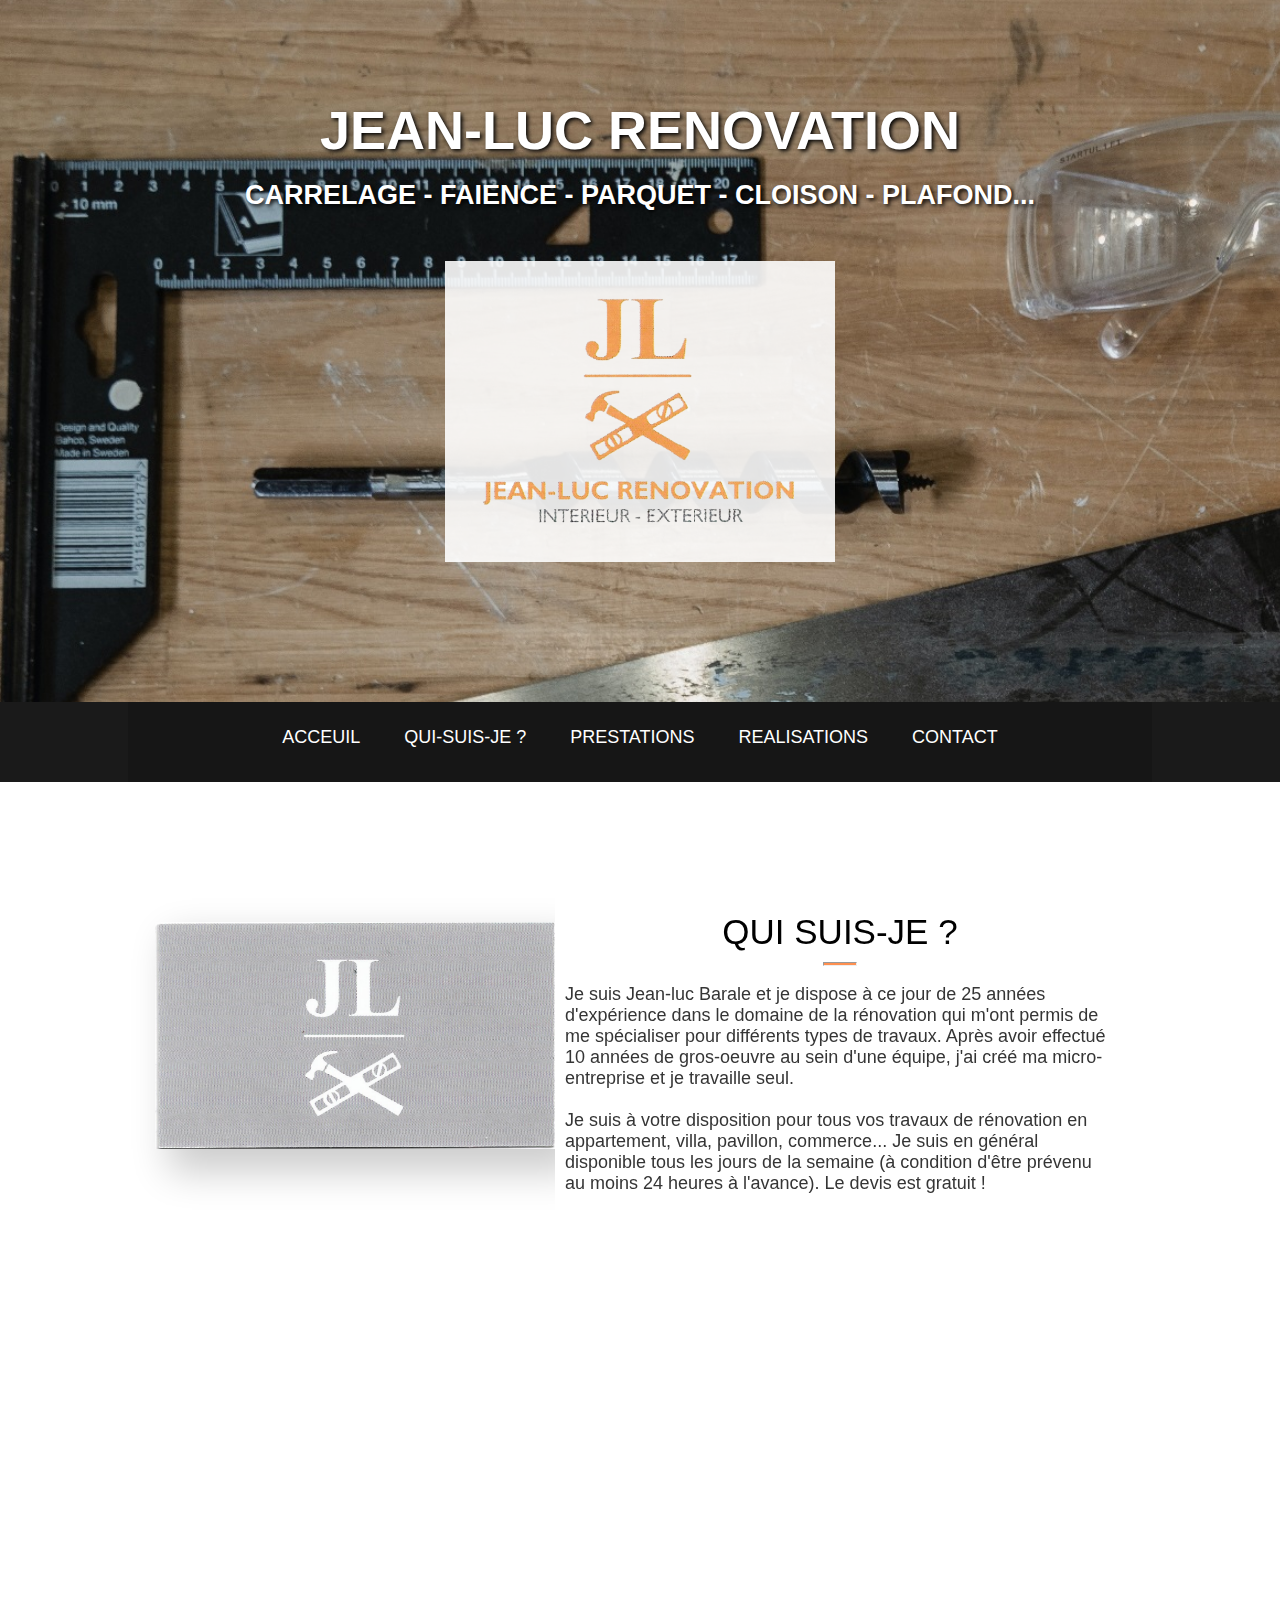
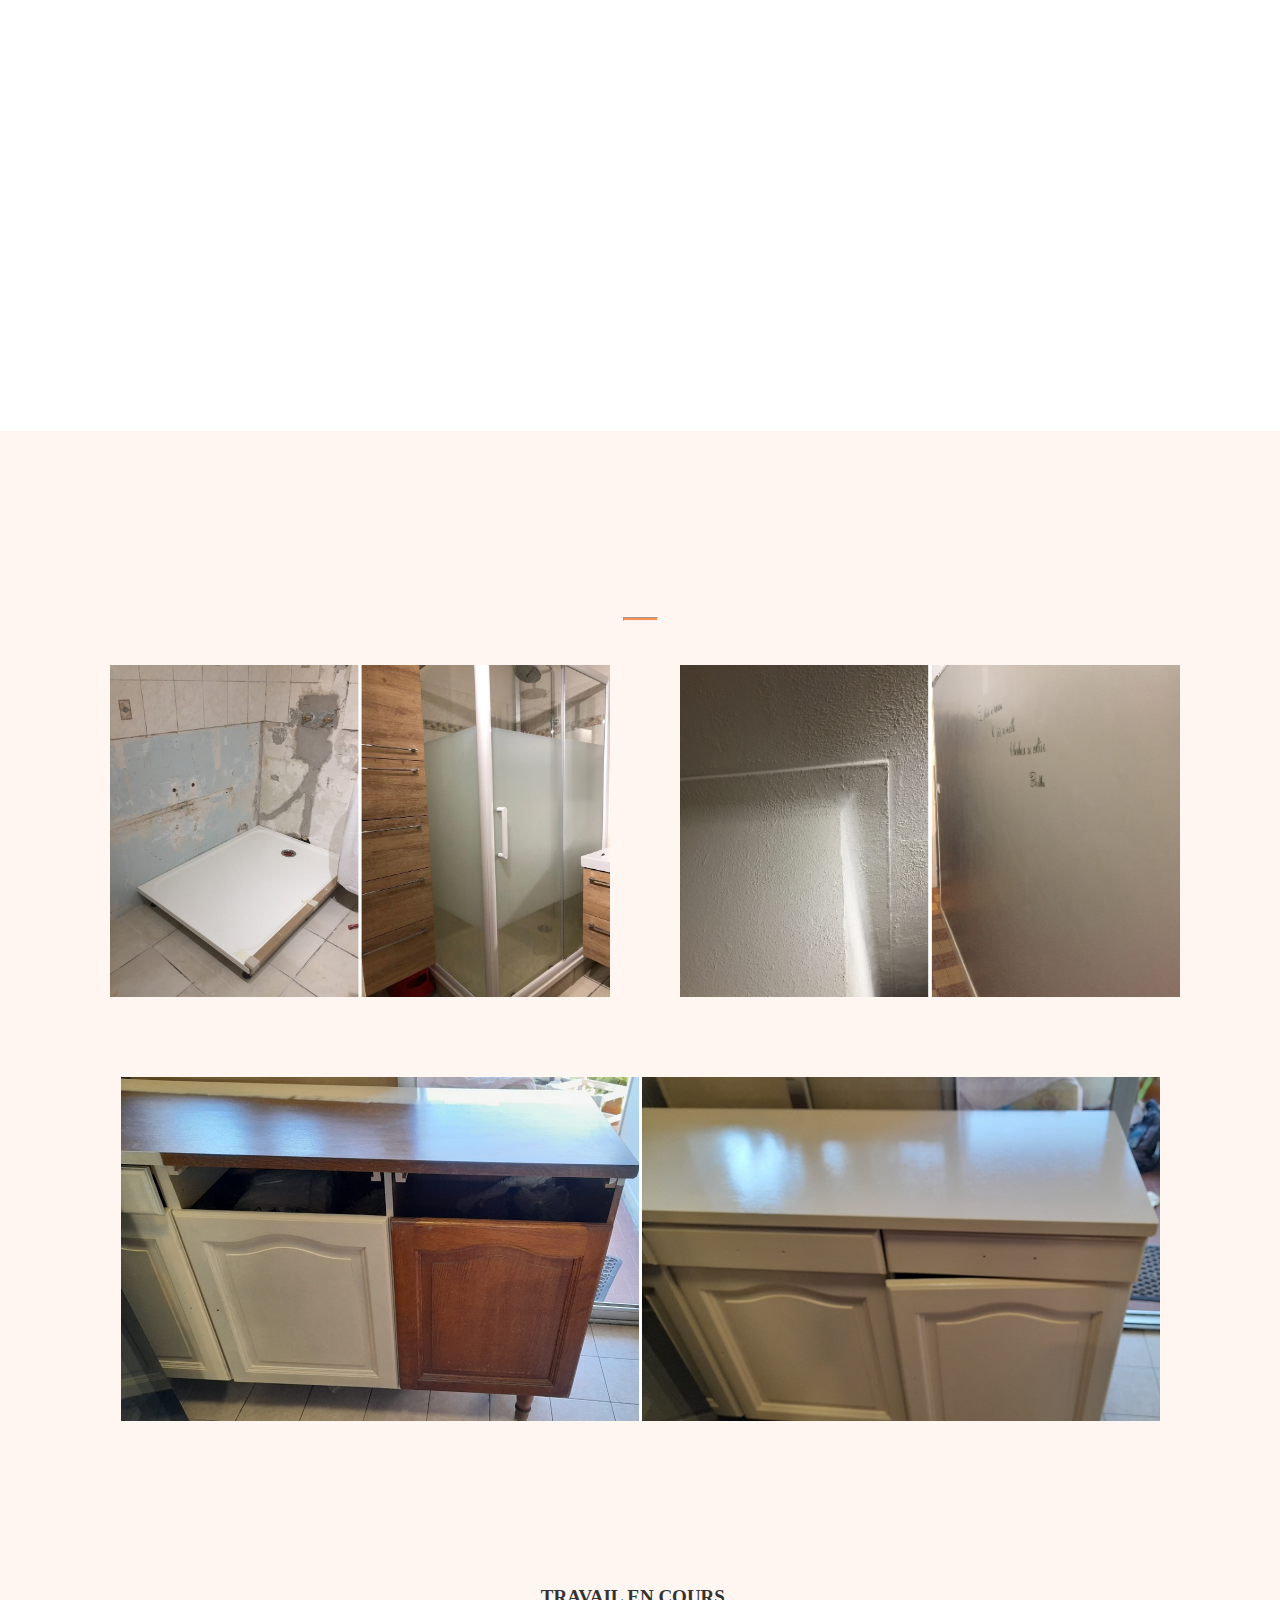
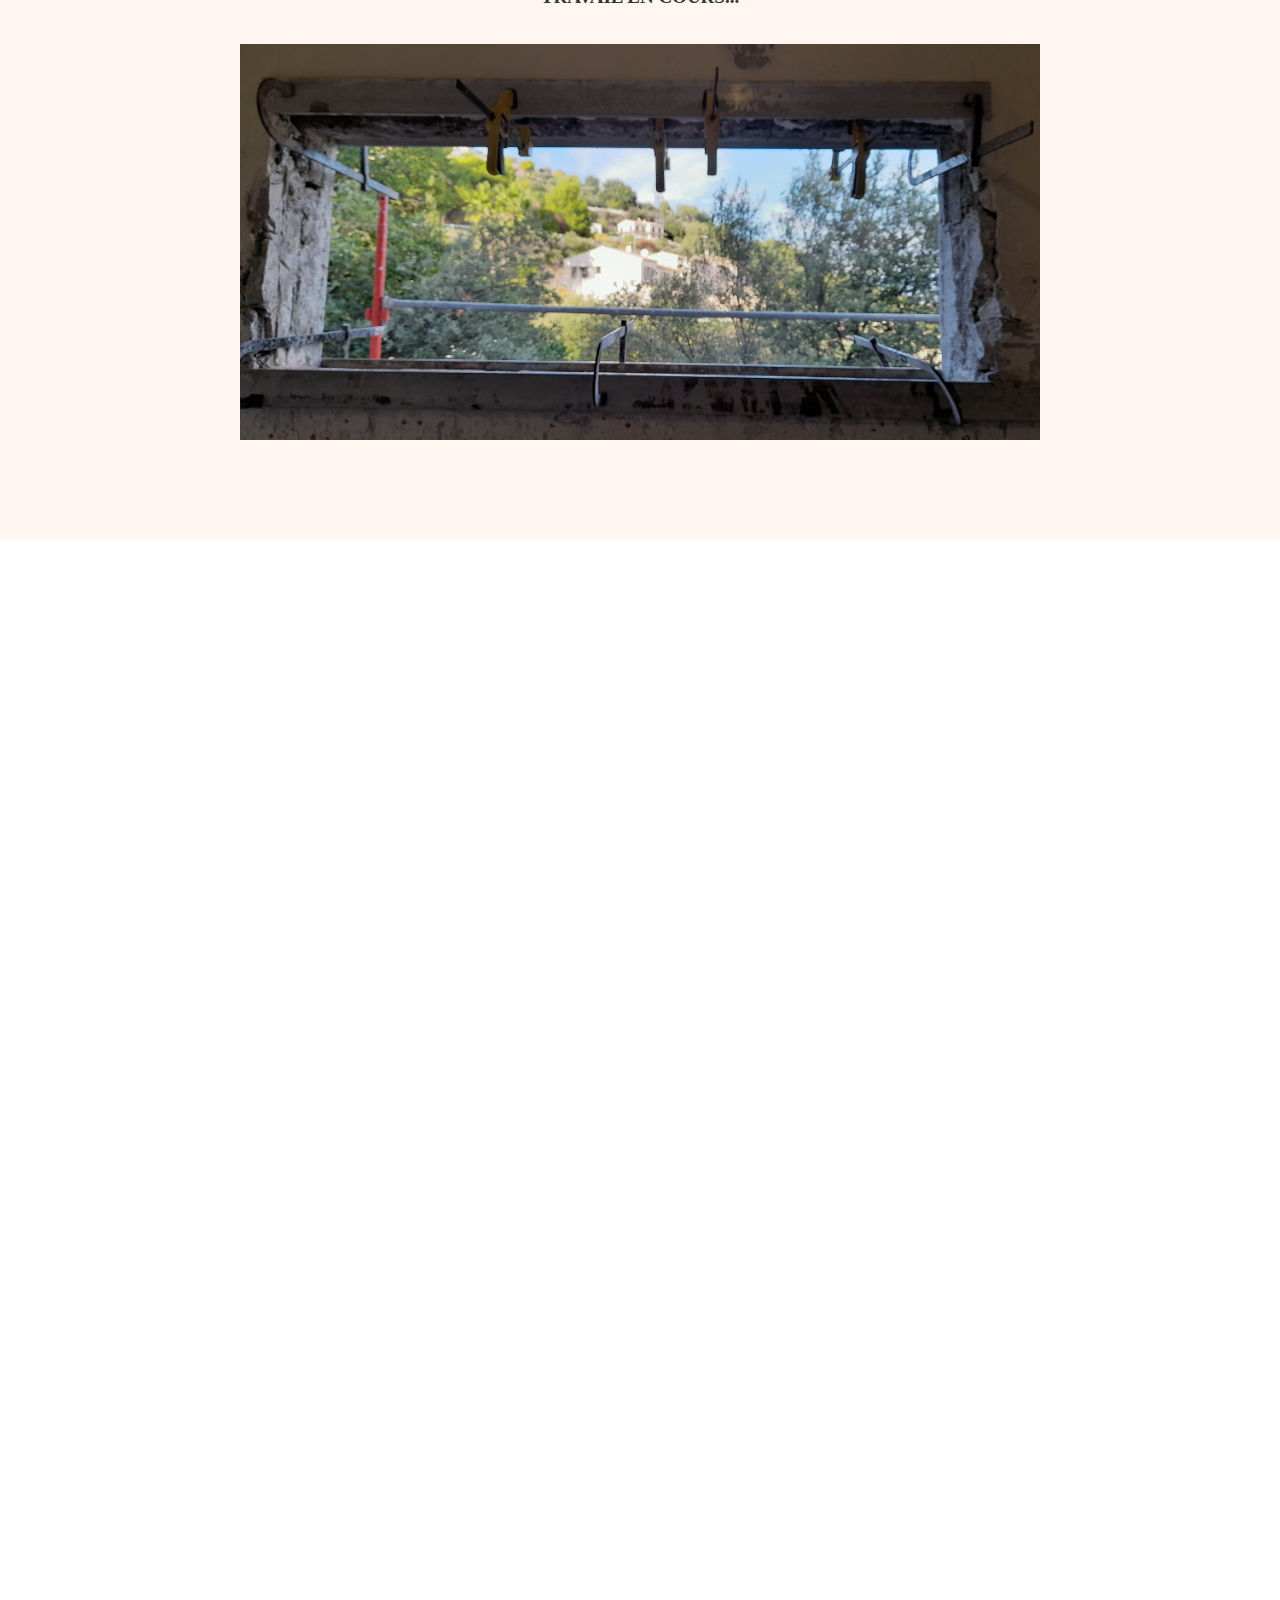
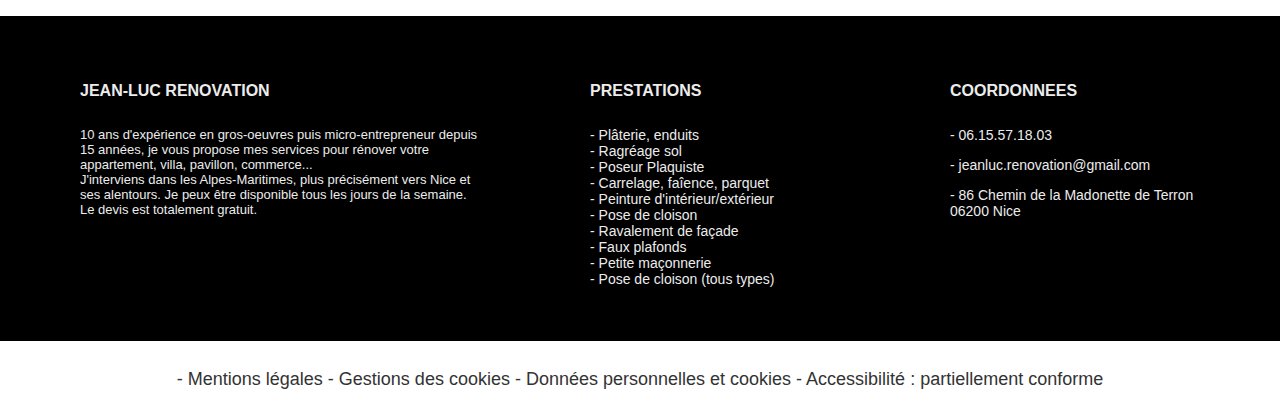
==== index.html @ cd0889f8 "Update index.html" ====
<!DOCTYPE html>
<html lang="fr">
<head>
    <meta charset="UTF-8">
    <meta http-equiv="X-UA-Compatible" content="IE=edge">
    <meta name="viewport" content="width=device-width, initial-scale=1.0">
    <title>JEAN-LUC RENOVATION</title>
    <link rel="shortcut icon" type="image/png" href="assets/img/faviconJL.png"/>
    <link rel="stylesheet" href="styles.css">
    <script type="text/javascript" src="main.js"></script>
    <script type="text/javascript" src="http://ajax.googleapis.com/ajax/libs/jquery/1.8/jquery.min.js"></script>


</head>









<body>
    








<!-- HEADER -->



<header class="header_acc masthead" id="top">


    <h1>JEAN-LUC RENOVATION</h1>
    <h2>CARRELAGE - FAIENCE - PARQUET - CLOISON - PLAFOND...</h2>



    <div class="container">


        <div class="imgLogo1">
            <img src="assets/img/logoJL.png" class="img" alt="">
        </div>

    </div>



    
</header>







<!-- SIDENAV MOBILE -->


<div id="mySidenav" class="sidenav">
    
    <a href="javascript:void(0)" class="closebtn" onclick="closeNav()">&times;</a>
        <a href="#top">ACCEUIL</a>
        <a href="#about">QUI-SUIS-JE ?</a>
        <a href="#prestations">PRESTATIONS</a>
        <a href="#realisations">REALISATIONS</a>
        <a href="#contact">CONTACT</a>
  </div>
  
  <div id="main">
    <span style="font-size:30px;cursor:pointer" onclick="openNav()">&#9776; </span>
  </div>
  


  <script>
  function openNav() {
    document.getElementById("mySidenav").style.width = "250px";
    document.getElementById("main").style.marginLeft = "250px";
  }
  
  function closeNav() {
    document.getElementById("mySidenav").style.width = "0";
    document.getElementById("main").style.marginLeft= "0";
  }

  
  </script>










<!-- NAV1 -->


<div class ="navFlex" id="navbar">

    <div class="headerNav">

        <div class="headerNav">
            <ul>
                <li><a href="#top">ACCEUIL</a></li>
                <li><a href="#about">QUI-SUIS-JE ?</a></li>
                <li><a href="#prestations">PRESTATIONS</a></li>
                <li><a href="#realisations">REALISATIONS</a></li>
                <li><a href="#contact">CONTACT</a></li>
            </ul>

        </div>          
  </div> 
</div>





<!-- NAV2 -->


<div class="navFlex">

<div class="headerNav">

        <div class="headerNav">
            <ul>
                <li><a href="#top">ACCEUIL</a></li>
                <li><a href="#about">QUI-SUIS-JE ?</a></li>
                <li><a href="#prestations">PRESTATIONS</a></li>
                <li><a href="#realisations">REALISATIONS</a></li>
                <li><a href="#contact">CONTACT</a></li>
            </ul>

</div>
</div>
</div>













<!-- QUI-SUIS-JE ? -->


<div class="containerAbout inline-photo show-on-scroll">


    <div class="imgLogo2">
        <img src="assets/img/jl_logo.png" class="imgLogoGris" alt="">
    </div>


    <div class="itemAbout">
        <div class="titreAbout text-black" id="about">QUI SUIS-JE ?</div>
        <hr class="divider" />
    <p class="texteAbout">Je suis Jean-luc Barale et je dispose à ce jour de 25 années d'expérience dans le domaine de la rénovation qui m'ont permis de me spécialiser pour différents types de travaux. Après avoir effectué 10 années de gros-oeuvre au sein d'une équipe, j'ai créé ma micro-entreprise et je travaille seul.<br><br>
        Je suis à votre disposition pour tous vos travaux de rénovation en appartement, villa, pavillon, commerce... Je suis en général disponible tous les jours de la semaine (à condition d'être prévenu au moins 24 heures à l'avance). Le devis est gratuit !
    </p>
</div>



</div>





<!-- ZONE -->



<div class="bg-zone">


    <div class="containerZone inline-photo show-on-scroll">


    <div class="fondImgZone inline-photo show-on-scroll">
        
    <div>
    <p>ZONE D'INTERVENTION</p>
    </div>

        <div class="imgZone">
        <img src="assets/img/carte4b.png" class="img" alt="">
        </div>
    <div class="mobileFont">
    <p>ALPES-MARITIMES (NICE - ANTIBES - CANNES... OU ENCORE VALBERG !)</p>
    </div>

    </div>

</div>
</div>









<!-- CONTENU PRESTATIONS -->


<div class="bg-prestations inline-photo show-on-scroll">


<div class="titrePrestations text-black" , id="prestations">MES PRESTATIONS</div>

<hr class="divider" />


<div class="container">


<p class= "paragraphe">Voici les travaux pour lesquels j'ai pu me spécialiser durant mes années de pratique :</p>




<div class="containerPrestations inline-photo show-on-scroll">


    <div class="itemPrestations">
        <img src="assets/img/platerie.jpg" class="imgPrestations" alt="">
        <h3>Plâterie / Enduits</h3> 
    </div>


    <div class="itemPrestations">
        <img src="assets/img/ragreageSol.png" class="imgPrestations" alt="">
        <h3>Ragréage Sol</h3>
    </div>

    <div class="itemPrestations">
        <img src="assets/img/plaques.png" class="imgPrestations" alt="">
        <h3>Poseur Plaquiste</h3>
    </div>

    <div class="itemPrestations">
        <img src="assets/img/carrelage_parquet.jpg" class="imgPrestations" alt="">
        <h3>Carrelage / Faïence / Parquet</h3>
    </div>

    <div class="itemPrestations">
        <img src="assets/img/pinceau.jpg" class="imgPrestations" alt="">
        <h3>Peinture Intérieur / Extérieur</h3>
    </div>

    <div class="itemPrestations">
        <img src="assets/img/petiteMaconnerie.png" class="imgPrestations" alt="">
        <h3>Petite Maçonnerie</h3>
    </div>

    <div class="itemPrestations">
        <img src="assets/img/facade2.jpg" class="imgPrestations" alt="">
        <h3>Ravalement de façade</h3>
    </div>

    <div class="itemPrestations">
        <img src="assets/img/fauxPlafond.png" class="imgPrestations" alt="">
        <h3>Faux plafonds (tous types)</h3>
    </div>



</div>

</div>


</div>












<!-- CONTENU REALISATIONS -->




<div class="bg-realisations">




<div class="titreRealisations inline-photo2 show-on-scroll" , id="realisations">EXEMPLES DE REALISATIONS</div>

<hr class="divider inline-photo2 show-on-scroll" />



<div class="container">



<div class="containerRealisations1">


    <div id="un myImg" class="containerItemRealisations1 zoom1">
        <img id="myImg" src="assets/img/realDouche.png" alt="RENOVATION DE DOUCHE / INSTALLATION MEUBLE" class="imgRealisations1 transparent">
        <div id="deux">
        </div>
    </div>

    <div id="myModal" class="modal">
        <span class="close">&times;</span>
        <img class="modal-content" id="img01">
        <div id="caption"></div>
      </div>
    


    <div id="un myImg2" class="containerItemRealisations2 zoom2">
        <img id="myImg2" src="assets/img/realMur.png" alt="RENOVATION MUR CREPI EN MUR LISSE" class="imgRealisations2 transparent">
        <div id="deux">
        </div>
    </div>
    
    <div id="myModal2" class="modal2">
        <span class="close2">&times;</span>
        <img class="modal-content2" id="img02">
        <div id="caption2"></div>
      </div>


</div>



<div class="containerRealisations2">


<div id="un myImg3" class="containerItemRealisations3 zoom3">
    <img id="myImg3" src="assets/img/realMeuble.png" alt="RENOVATION / PEINTURE MEUBLE" class="imgRealisations3 transparent">
    <div id="deux">
    </div>
</div>

</div>

<div id="myModal3" class="modal3">
    <span class="close3">&times;</span>
    <img class="modal-content3" id="img03">
    <div id="caption3"></div>
  </div>


</div>





<div class="containerRealisations3">


 <div class="titreRealisations">
<p><h4>TRAVAIL EN COURS...</h4></p>
</div>


<div id="un myImg4" class="containerItemRealisations4 zoom4">

    <img id="myImg4" src="assets/img/renoFenetre.jpg" alt="RENOVATION D'UNE FENETRE DE SALLE DE BAIN" class="imgRealisations4 transparent">
    <div id="deux">
    </div>

</div>

<div id="myModal4" class="modal4">
    <span class="close4">&times;</span>
    <img class="modal-content4" id="img04">
    <div id="caption4"></div>
  </div>


</div>


</div>

</div>














<!-- CONTACT -->




<div class="bg-contact inline-photo show-on-scroll">



<div class="itemTitreContact">
    <div class="titreContact" , id="contact">POUR ME CONTACTER</div>
    <hr class="divider" />




    <div class="container">   
    
    <div class="containerContact">


    <div class="itemContact inline-photo show-on-scroll text-center">
        <img src="assets/img/iconeTel.png" class="img" alt="">
        <h4>TELEPHONE</h4>
        <p>06 - 15 - 57 - 18 - 03</p>
    </div>


    <div class="itemContact inline-photo show-on-scroll text-center">
        <img src="assets/img/iconeMail.png" class="img" alt="">
        <h4>MAIL</h4>
        <p>jeanluc-renovation@gmail.com</p>
    </div>

    <div class="itemContact inline-photo show-on-scroll text-center">
        <img src="assets/img/iconeMaison.png" class="img" alt="">
        <h4>ADRESSE</h4>
        <p>86 Chemin de la Madonette de Terron<br>
            06200 Nice</p>
    </div>


</div>
</div>
</div>
</div>







<div class="localisation">

<iframe src="https://www.google.com/maps/embed?pb=!1m18!1m12!1m3!1d2884.672777936035!2d7.222881055150848!3d43.69656579421819!2m3!1f0!2f0!3f0!3m2!1i1024!2i768!4f13.1!3m3!1m2!1s0x12cdd03559010199%3A0x84c13de01d66d139!2s86%20Chem.%20de%20la%20Madonette%20de%20Terron%2C%2006200%20Nice!5e0!3m2!1sfr!2sfr!4v1638844863217!5m2!1sfr!2sfr" width="100%" height="450px" style="border:0;" allowfullscreen="" loading="lazy"></iframe>

</div>








    <!-- FOOTER-->


    <footer>



<div class= "informations">



<div class="infos">

<p><h5>JEAN-LUC RENOVATION</h5></p>
<p>10 ans d'expérience en gros-oeuvres puis micro-entrepreneur depuis 15 années, je vous propose mes services pour rénover votre appartement, villa, pavillon, commerce...<br>
    J'interviens dans les Alpes-Maritimes, plus précisément vers Nice et ses alentours. Je peux être disponible tous les jours de la semaine. Le devis est totalement gratuit.
</p>

</div>


<div class="infosPrestations">
 
    <p><h5>PRESTATIONS</h5></p>
<p>
    - Plâterie, enduits<br>
    - Ragréage sol<br>
    - Poseur Plaquiste<br>
    - Carrelage, faîence, parquet<br>
    - Peinture d'intérieur/extérieur<br>
    - Pose de cloison<br>
    - Ravalement de façade<br>
    - Faux plafonds<br>
    - Petite maçonnerie<br>
    - Pose de cloison (tous types)
</p>

 
</div>


<div class="infosCoordonnees">
 

    <p><h5>COORDONNEES</h5></p>
    
    <p>
        - 06.15.57.18.03
    </p>
    
    <p>
        - jeanluc.renovation@gmail.com
    </p>

    <p>
        - 86 Chemin de la Madonette de Terron<br>06200 Nice
    </p>


    </div>
    




</div>





<div class="legalCookies">



<p class= "text-center">

- Mentions légales - Gestions des cookies - Données personnelles et cookies - Accessibilité : partiellement conforme

</p>


</div>

    
    
    </footer>











































<!--PLUS-->
<!---->
<!---->









<!-- FLECHE TOP -->



<html>

<head>
 
<style>
#scrollUp
{
position: fixed;
bottom : 10px;
right: -100px;
opacity: 0.5;
}
</style>
 
<script type="text/javascript" src="http://ajax.googleapis.com/ajax/libs/jquery/1.8/jquery.min.js"></script>
 
<script>
            jQuery(function(){
                $(function () {
                    $(window).scroll(function () {
                        if ($(this).scrollTop() > 200 ) { 
                            $('#scrollUp').css('right','10px');
                        } else { 
                            $('#scrollUp').removeAttr( 'style' );
                        }
 
                    });
                });
            });
</script>
 
 
</head>
 
<body>
 
<div id="scrollUp">
<a href="#top"><img src="assets/img/flecheTop.png"/></a>
</div>

</body>

</html>









<!-- IMAGES CLIQUABLES -->






<script>

var navFlex = document.getElementById("navbar");
var modal = document.getElementById("myModal");


var img = document.getElementById("myImg");
var modalImg = document.getElementById("img01");
var captionText = document.getElementById("caption");
img.onclick = function(){
  modal.style.display = "block";
  modalImg.src = this.src;
  captionText.innerHTML = this.alt;
  navbar.style.display = "none";
}


var span = document.getElementsByClassName("close")[0];


span.onclick = function() { 
  modal.style.display = "none";
  navbar.style.display = "";
}


</script>




<script>

var navFlex = document.getElementById("navbar");
var modal2 = document.getElementById("myModal2");


var img2 = document.getElementById("myImg2");
var modalImg2 = document.getElementById("img02");
var captionText2 = document.getElementById("caption2");
img2.onclick = function(){
  modal2.style.display = "block";
  modalImg2.src = this.src;
  captionText2.innerHTML = this.alt;
  navbar.style.display = "none";
}


var span2 = document.getElementsByClassName("close2")[0];


span2.onclick = function() { 
  modal2.style.display = "none";
  navbar.style.display = "";
}



</script>




<script>

    var navFlex = document.getElementById("navbar");
    var modal3 = document.getElementById("myModal3");
    
    
    var img3 = document.getElementById("myImg3");
    var modalImg3 = document.getElementById("img03");
    var captionText3 = document.getElementById("caption3");
    img3.onclick = function(){
      modal3.style.display = "block";
      modalImg3.src = this.src;
      captionText3.innerHTML = this.alt;
      navbar.style.display = "none";
    }
    
    
    var span3 = document.getElementsByClassName("close3")[0];
    
    
    span3.onclick = function() { 
      modal3.style.display = "none";
      navbar.style.display = "";
    }
    
    
    
</script>



<script>

    var navFlex = document.getElementById("navbar");
    var modal4 = document.getElementById("myModal4");
    
    
    var img4 = document.getElementById("myImg4");
    var modalImg4 = document.getElementById("img04");
    var captionText4 = document.getElementById("caption4");
    img4.onclick = function(){
      modal4.style.display = "block";
      modalImg4.src = this.src;
      captionText4.innerHTML = this.alt;
      navbar.style.display = "none";
    }
    
    
    var span4 = document.getElementsByClassName("close4")[0];
    
    
    span4.onclick = function() { 
      modal4.style.display = "none";
      navbar.style.display = "";
    }
    
    
    
</script>











<style>

    #myImg {
      cursor: pointer;
      transition: 0.0s;
      opacity: 0;
    }
    
    #myImg:hover {opacity: 0.0;}
    
    
    .modal {
      display: none;
      position: fixed;
      z-index: 1;
      padding-top: 100px;
      left: 0;
      top: 0;
      width: 100%;
      height: 100%;
      overflow: auto;
      background-color: rgb(0,0,0);
      background-color: rgba(0,0,0,0.9);
    }
    
    .modal-content {
      margin: auto;
      display: block;
      width: 100%;
      max-width: 1000px;
    }
    
    #caption {
      margin: auto;
      display: block;
      width: 80%;
      max-width: 500px;
      text-align: center;
      color: rgba(204, 204, 204, 0.822);
      padding: 10px 0;
      height: 150px;
    }
    
    
    .modal-content, #caption {  
      -webkit-animation-name: zoom;
      -webkit-animation-duration: 0.3s;
      animation-name: zoom;
      animation-duration: 0.3s;
    }
    
    @-webkit-keyframes zoom {
      from {-webkit-transform:scale(0)} 
      to {-webkit-transform:scale(1)}
    }
    
    @keyframes zoom {
      from {transform:scale(0)} 
      to {transform:scale(1)}
    }
    
    
    .close {
      position: absolute;
      top: 15px;
      right: 35px;
      color: #f1f1f1;
      font-size: 40px;
      font-weight: bold;
      transition: 0.3s;
    }
    
    .close:hover,
    .close:focus {
      color: #bbb;
      text-decoration: none;
      cursor: pointer;
    }
    
    
    @media only screen and (max-width: 700px){
      .modal-content {
        width: 100%;
      }
    }
    
    
</style>
    
    
    
    
    
<style>
    
        #myImg2 {
          cursor: pointer;
          transition: 0.0s;
          opacity: 0;
        }
        
        #myImg2:hover {opacity: 0.0;}
        
        
        .modal2 {
          display: none;
          position: fixed;
          z-index: 1;
          padding-top: 100px;
          left: 0;
          top: 0;
          width: 100%;
          height: 100%;
          overflow: auto;
          background-color: rgb(0,0,0);
          background-color: rgba(0,0,0,0.9);
        }
        
        
        .modal-content2 {
          margin: auto;
          display: block;
          width: 100%;
          max-width: 1000px;
        }
        
        
        #caption2 {
          margin: auto;
          display: block;
          width: 80%;
          max-width: 500px;
          text-align: center;
          color: rgba(204, 204, 204, 0.822);
          padding: 10px 0;
          height: 150px;
        }
        
        
        .modal-content2, #caption2 {  
          -webkit-animation-name: zoom;
          -webkit-animation-duration: 0.3s;
          animation-name: zoom;
          animation-duration: 0.3s;
        }
        
        @-webkit-keyframes zoom {
          from {-webkit-transform:scale(0)} 
          to {-webkit-transform:scale(1)}
        }
        
        @keyframes zoom {
          from {transform:scale(0)} 
          to {transform:scale(1)}
        }
        
        
        .close2 {
          position: absolute;
          top: 15px;
          right: 35px;
          color: #f1f1f1;
          font-size: 40px;
          font-weight: bold;
          transition: 0.3s;
        }
        
        .close2:hover,
        .close2:focus {
          color: #bbb;
          text-decoration: none;
          cursor: pointer;
        }
        
        
        
        @media only screen and (max-width: 700px){
          .modal-content2 {
            width: 100%;
          }
        }
        
           
</style>





<style>
    
    #myImg3 {
      cursor: pointer;
      transition: 0.0s;
      opacity: 0;
    }
    
    #myImg3:hover {opacity: 0.0;}
    
    
    .modal3 {
      display: none;
      position: fixed;
      z-index: 1;
      padding-top: 100px;
      left: 0;
      top: 0;
      width: 100%;
      height: 100%;
      overflow: auto;
      background-color: rgb(0,0,0);
      background-color: rgba(0,0,0,0.9);
    }
    
    
    .modal-content3 {
      margin: auto;
      display: block;
      width: 100%;
      max-width: 1500px;
    }
    
    
    #caption3 {
      margin: auto;
      display: block;
      width: 80%;
      max-width: 500px;
      text-align: center;
      color: rgba(204, 204, 204, 0.822);
      padding: 10px 0;
      height: 150px;
    }
    
    
    .modal-content3, #caption3 {  
      -webkit-animation-name: zoom;
      -webkit-animation-duration: 0.3s;
      animation-name: zoom;
      animation-duration: 0.3s;
    }
    
    @-webkit-keyframes zoom {
      from {-webkit-transform:scale(0)} 
      to {-webkit-transform:scale(1)}
    }
    
    @keyframes zoom {
      from {transform:scale(0)} 
      to {transform:scale(1)}
    }
    
    
    .close3 {
      position: absolute;
      top: 15px;
      right: 35px;
      color: #f1f1f1;
      font-size: 40px;
      font-weight: bold;
      transition: 0.3s;
    }
    
    .close3:hover,
    .close3:focus {
      color: #bbb;
      text-decoration: none;
      cursor: pointer;
    }
    
    
    @media only screen and (max-width: 700px){
      .modal-content3 {
        width: 100%;
      }
    }
    
    
    
</style>




<style>
    
    #myImg4 {
      cursor: pointer;
      transition: 0.0s;
      opacity: 0;
    }
    
    #myImg4:hover {opacity: 0.0;}
    
    
    .modal4 {
      display: none;
      position: fixed;
      z-index: 1;
      padding-top: 100px;
      left: 0;
      top: 0;
      width: 100%;
      height: 100%;
      overflow: auto;
      background-color: rgb(0,0,0);
      background-color: rgba(0,0,0,0.9);
    }
    
    
    .modal-content4 {
      margin: auto;
      display: block;
      width: 100%;
      max-width: 1000px;
    }
    
    
    #caption4 {
      margin: auto;
      display: block;
      width: 80%;
      max-width: 500px;
      text-align: center;
      color: rgba(204, 204, 204, 0.822);
      padding: 10px 0;
      height: 150px;
    }
    
    
    .modal-content4, #caption4 {  
      -webkit-animation-name: zoom;
      -webkit-animation-duration: 0.3s;
      animation-name: zoom;
      animation-duration: 0.3s;
    }
    
    @-webkit-keyframes zoom {
      from {-webkit-transform:scale(0)} 
      to {-webkit-transform:scale(1)}
    }
    
    @keyframes zoom {
      from {transform:scale(0)} 
      to {transform:scale(1)}
    }
    
    
    .close4 {
      position: absolute;
      top: 15px;
      right: 35px;
      color: #f1f1f1;
      font-size: 40px;
      font-weight: bold;
      transition: 0.3s;
    }
    
    .close4:hover,
    .close4:focus {
      color: #bbb;
      text-decoration: none;
      cursor: pointer;
    }
    
    
    @media only screen and (max-width: 700px){
      .modal-content4 {
        width: 100%;
      }
    }
    
    
    
    </style>



















<!-- ANIMATIONS SCROLL -->




<script>

// Detect request animation frame
var scroll = window.requestAnimationFrame ||
             // IE Fallback
             function(callback){ window.setTimeout(callback, 1000/60)};
var elementsToShow = document.querySelectorAll('.show-on-scroll'); 

function loop() {

    Array.prototype.forEach.call(elementsToShow, function(element){
      if (isElementInViewport(element)) {
        element.classList.add('is-visible');
      } else {
        element.classList.remove('is-visible');
      }
    });

    scroll(loop);
}

// Call the loop for the first time
loop();

// Helper function from: http://stackoverflow.com/a/7557433/274826
function isElementInViewport(el) {
  // special bonus for those using jQuery
  if (typeof jQuery === "function" && el instanceof jQuery) {
    el = el[0];
  }
  var rect = el.getBoundingClientRect();
  return (
    (rect.top <= 0
      && rect.bottom >= 0)
    ||
    (rect.bottom >= (window.innerHeight || document.documentElement.clientHeight) &&
      rect.top <= (window.innerHeight || document.documentElement.clientHeight))
    ||
    (rect.top >= 0 &&
      rect.bottom <= (window.innerHeight || document.documentElement.clientHeight))
  );
}

</script>



















</body>










</html>
---- styles.css ----
@charset "UTF-8";
@import url('https://fonts.googleapis.com/css2?family=Grechen+Fuemen&display=swap');

html, body {
    width: 100%;
    min-height: 100%;
    margin: 0;
}

html {
    font-size: 62.5%;
    font-family: 'grechen', sans-serif, verdana;
   /* font-family:Arial, Helvetica, sans-serif; */
  }

body {
    background-color: rgba(255, 255, 255, 0.959);
    font-size: 1.8rem;
    color: rgb(51, 51, 51);
}







/* HEADER */

header {
    background-color: rgba(224, 104, 48, 0.959);
    min-block-size: 200px;    
    background-image :url("assets/img/header1d.png"); 
    background-repeat: no-repeat;
    background-size: 100%;
    justify-content: center;
    text-align: center;
    margin-bottom:0rem;
    padding-bottom: 14rem;
    background-attachment: scroll;
    background-size: cover;
    background-attachment: fixed;
}




h1 {
    font-size: 3em;
    line-height: 10rem;
    text-transform: uppercase;
    margin: 0 0px;
    padding-top: 8rem;
    text-align: center;
    color:rgb(255, 255, 255);
    text-shadow: 2px 2px 4px black;

    
    /*
    -webkit-text-stroke: 2px;
    -webkit-text-stroke-color: rgb(61, 61, 61);
    */
}

h2 {
  font-size: 1.5em;
  margin: 0 0 5rem 0;
  text-align: center;
  color:rgb(255, 255, 255);
  font-family:'Franklin Gothic Medium', 'Arial Narrow', Arial, sans-serif;
  text-shadow: 2px 2px 4px black;
}



h3 {
    display: flex;
    flex-wrap: wrap;
    flex-direction: row;
    justify-content: center;
    font-size: 19px;
    font-family:Cambria, Cochin, Georgia, Times, 'Times New Roman', serif;
}



h4 {
    display: flex;
    flex-wrap: wrap;
    flex-direction: row;
    justify-content: center;
    font-size: 19px;
    font-family:Cambria, Cochin, Georgia, Times, 'Times New Roman', serif;
}



h5 {
    display: flex;
    flex-wrap: wrap;
    flex-direction: row;
    width:100%;
    font-size: 16px;
    width:100%;
   
 }











.imgLogo1 {
    height: auto;
    max-width:350px;
    background-color : rgba(255, 255, 255, 0.89);
    padding : 2rem;
    margin: 0rem;
    color: rgb(255, 255, 255);
}











/* NAVIGATION */






/* NAV 2 */



.navFlex {
    
    background-color: rgb(22, 22, 22);
    min-block-size: 0rem;    
    justify-content: center;
    text-align: center;
    margin-top:0rem;
    padding-bottom: 0px;
    background-attachment: scroll;
    background-size: cover;
    width:100%;
    background-attachment: fixed;
    display:flex;
    opacity:1;
    background-color: #1a1a1a;
    z-index: 999 !important;

}


.headerNav {
    background-color: rgb(22, 22, 22);
    min-block-size: 0rem;    
    justify-content: center;
    text-align: center;
    margin-top:0rem;
    padding-bottom: 0px;
    background-attachment: scroll;
    background-size: cover;
    width:80%;
    background-attachment: fixed;
    display:flex;
}





ul {
    display: flex;
    align-items: center;
    justify-content: center;
    height: 60px;
    width: 100%;
    list-style: none;
    margin: 0rem 0 0rem 0;
    padding: 1rem 3rem 1rem 3rem;
    background-color: rgb(22, 22, 22);
}

ul li {
    flex: auto;
    height: 70px;
  }

li {
    
    background-color: rgb(148, 148, 148);
    text-align: center;
    
    
}


  
li:nth-of-type(5n+1) {
    background-color: rgb(22, 22, 22);
 
}
  
li:nth-of-type(5n+2) {
    background-color: rgb(22, 22, 22);
}
  
li:nth-of-type(5n+3) {
    background-color: rgb(22, 22, 22);
}


li:nth-of-type(5n+4) {
    background-color: rgb(22, 22, 22);
}
  
li:nth-of-type(5n+5) {
    background-color: rgb(22, 22, 22);
}




ul li a {
    font-size: 18px;
    display: block;
    width: 100%;
    height: 100%;
}

a {
    color: white;
    font-size: 10px;
    line-height: 60px;
    text-decoration: none;
    transition: 0.4s;
}

ul li a:hover {
    color:rgb(255, 118, 27);
    text-decoration: underline;
}





/* NAV1 */


#navbar {
    background-color: rgb(22, 22, 22);
    position: fixed;
    top: -80px;
    width: 100%;
    transition: top 0.3s;
  }
  
  #navbar a {
    float: left;
    display: block;
    color: white;
    text-align: center;
    padding: 10px;
    text-decoration: none;
    transition: 0.4s;
  }
  
  #navbar a:hover {
    color:rgb(255, 118, 27);
    text-decoration: underline;
  }


  




/* SIDENAV MOBILE */

.sidenav {
    height: 100%;
    width: 0;
    position: fixed;
    z-index: 1;
    top: 0;
    left: 0;
    background-color: #111;
    overflow-x: hidden;
    transition: 0s;
    padding-top: 60px;
  }
  
  .sidenav a {
    padding: 8px 8px 8px 32px;
    text-decoration: none;
    font-size: 20px;
    color: #ffffff;
    display: block;
    transition: 0.4s;
  }
  
  .sidenav a:hover {
    color: #ff8147;
    text-decoration: underline;
  }
  
  .sidenav .closebtn {
    position: absolute;
    top: 0;
    right: 25px;
    font-size: 36px;
    margin-left: 50px;
  }
  
  #main {
    text-align : center;
    transition: margin-left .0s;
    padding: 15px;
    color:rgb(187, 187, 187);
    background-color: black;
  }
  
  @media screen and (max-height: 450px) {
    .sidenav {padding-top: 15px;}
    .sidenav a {font-size: 18px;}
  }

















  /* CONTENU */




.container {
    display: flex;
    flex-wrap: wrap;
    flex-direction: row;
    justify-content: space-evenly;
    /* background-color:#ffffff;
    padding-top: 1rem;
    padding-bottom: 12rem;
    width:100%;

    /*
    background-image :url("assets/img/platerie.jpg"); 
    background-repeat: no-repeat;
    background-size: 100%;

    padding-bottom: 0rem;
    background-attachment: scroll;
    background-size: cover;
    background-attachment: fixed;
    */

    
}












/* ABOUT */





.containerAbout {
    display: flex;
    flex-wrap: wrap;
    flex-direction: row;
    justify-content: center;
    padding-top: 2rem;
    padding-bottom: 2rem;
}


.titreAbout {
    display: flex;
    flex-wrap: wrap;
    flex-direction: row;
    justify-content: space-evenly;
    padding-top: 10rem;
    padding-bottom: 1rem;
    width:100%;
    font-size: 35px;
    width:100%;
}



.itemAbout {
    height: auto;
    max-width:550px;
    background-color:#ffffff;
    padding : 1rem;
    margin: 0 5rem 12rem 15rem;
    color: rgb(53, 53, 53);
}



.imgLogo2 {
    height: auto;
    max-width:400px;
    background-color : rgb(255, 255, 255);
    padding : 0rem;
    margin: 12rem 0rem 0 12rem;
    color: white;
}

.imgLogoGris {
    width: 100%;
    height: auto;
    display: block;
    padding-left: 0rem;
    padding-right: 0rem;
    box-shadow: 1em 1em 2em .25em rgba(0,0,0,.2);
}









/* ZONE */



.containerZone {
    display: flex;
    flex-wrap: wrap;
    flex-direction: row;
    justify-content: center;
    padding-top: 1rem;
    padding-bottom: 1rem;
    width:100%;
    /* 
    background-color:#9c8b8b;
    background-image :url("assets/img/outils4.jpg");
    background-repeat: no-repeat;
    background-size: 100%;
    justify-content: center;
    text-align: center;
    background-attachment: scroll;
    background-size: cover;
    background-attachment: fixed;
    */

}



.imgZone {
    height: auto;
    max-width:250px;
    justify-content: center;
    padding: 0rem 0rem 0rem 6rem;
}


.fondImgZone {
    display: flex;
    flex-wrap: wrap;
    flex-direction: column;
    height: auto;
    max-width:400px;
    text-align: center;
    padding : 1rem 5rem 1rem 5rem;
    margin: 8rem;
    background-color: rgba(255, 255, 255, 0.952);
}




.bg-zone {
    display: flex;
    flex-wrap: wrap;
    flex-direction: column;
    justify-content: center;
    background-color : rgb(255, 255, 255);
    background-image :url("assets/img/outils4.jpg");
    background-repeat: no-repeat;
    background-size: 100%;
    background-attachment: scroll;
    background-size: cover;
    background-attachment: fixed;
}











/* PRESTATIONS */




.containerPrestations {
    display: flex;
    flex-wrap: wrap;
    flex-direction: row;
    justify-content: center;
    /* background-color:#ffffff; */
    padding-top: 4rem;
    padding-bottom: 10rem;
    width:80%;

}


.titrePrestations {
    display: flex;
    flex-wrap: wrap;
    flex-direction: row;
    justify-content: space-evenly;
    padding-top: 10rem;
    padding-bottom: 1rem;
    width:100%;
    font-size: 35px;
    width:100%;
}



.itemPrestations {
    height: auto;
    max-width:300px;
    background-color : rgb(243, 243, 243);
    padding : 1rem 2rem 0 2rem;
    margin: 2rem;
    text-align : center;
    transition: transform .2s;
    box-shadow: 1em 1em 2em .25em rgba(0,0,0,.2);
}



.imgPrestations {
    width: 100%;
    height: auto;
    display: block;
    padding: 1rem 0 0 0;

}



/*
.itemPrestations:hover {
    transform: scale(1.08);
  }
*/





.bg-prestations {

    background-color : rgb(255, 255, 255);

}






.paragraphe {
    padding: 3rem 0 0 0;
}














/* REALISATIONS */




.containerRealisations1 {
    display: flex;
    flex-wrap: wrap;
    flex-direction: row;
    justify-content: center;
    padding-top: 8rem;
    padding-bottom: 0rem;
    width: 100%;

    /*
    background-image :url("assets/img/outils5.jpg"); 
    background-repeat: no-repeat;
    background-size: 100%;
    justify-content: center;
    text-align: center;
    background-attachment: scroll;
    background-size: cover;
    background-attachment: fixed;
    */

}


.containerRealisations2 {
    display: flex;
    flex-wrap: wrap;
    flex-direction: row;
    justify-content: center;
    padding-top: 6rem;
    padding-bottom: 0rem;
    width: 100%;

}


.containerRealisations3 {
    display: flex;
    flex-wrap: wrap;
    flex-direction: row;
    justify-content: center;
    padding-top: 4rem;
    padding-bottom: 10rem;
    width: 100%;

}




.titreRealisations {
    display: flex;
    flex-wrap: wrap;
    flex-direction: row;
    justify-content: space-evenly;
    padding-top: 10rem;
    padding-bottom: 1rem;
    width:100%;
    font-size: 35px;
}


.itemTitreRealisations {
    
    height: auto;
    background-color : rgb(255, 230, 217);
    padding : 0rem;
    margin: 0rem;
    color: rgb(53, 53, 53);
}





.containerItemRealisations1 {
    display: flex;
    flex-wrap: wrap;
    flex-direction: row;
    justify-content: center;
    padding : 5rem 0rem 0rem 0rem;
    width:100%;

    height: 332px;
    max-width:500px;
    background-image :url("assets/img/realDouche.png");
    background-size: 100%;
    background-repeat:no-repeat;
    margin: 0rem 3rem 2rem 4rem;
    text-align : center;
    /* box-shadow: 1em 1em 2em .25em rgba(0,0,0,.2); */
}

.zoom1 {
    padding: 0px;
    transition: transform .3s;
  }
  
  .zoom1:hover {
    transform: scale(1.08);
    background-image :url("assets/img/realDouche3.jpg");
  }





.containerItemRealisations2 {
    display: flex;
    flex-wrap: wrap;
    flex-direction: row;
    justify-content: center;
    padding : 5rem 0rem 0rem 0rem;
    width: 100%;

    height: 332px;
    max-width:500px;
    background-image :url("assets/img/realMur.png");
    background-size: 100%;
    background-repeat:no-repeat;
    margin: 0rem 3rem 2rem 4rem;
    text-align : center;
    /* box-shadow: 1em 1em 2em .25em rgba(0,0,0,.2); */
}

.zoom2 {
    padding: 0px;
    transition: transform .3s;
  }
  
  .zoom2:hover {
    transform: scale(1.08);
    background-image :url("assets/img/realMur3.jpg");
  }





.containerItemRealisations3 {
    display: flex;
    flex-wrap: wrap;
    flex-direction: row;
    justify-content: center;
    padding : 0rem 0rem 0 0;
    width: 100%;

    height: 344px;
    max-width:1039px;
    background-image :url("assets/img/realMeuble.png");
    background-size: 100%;
    background-repeat:no-repeat;
    margin: 0rem 0rem 0 0rem;
    text-align : center;
    /* box-shadow: 1em 1em 2em .25em rgba(0,0,0,.2); */
}

.zoom3 {
    padding: 0px;
    transition: transform .3s;
  }
  
  .zoom3:hover {
    transform: scale(1.08);
    background-image :url("assets/img/realMeuble3.jpg");
  }





.containerItemRealisations4 {
    display: flex;
    flex-wrap: wrap;
    flex-direction: row;
    justify-content: center;
    padding : 0rem 0rem 0 0;
    width: 100%;

    height: 396px;
    max-width:800px;
    padding : 5rem 0rem 0rem 0rem;
    background-color : rgb(255, 246, 241);
    background-image :url("assets/img/renoFenetre.jpg");
    background-size: 100%;
    background-repeat:no-repeat;
    margin: 0rem 3rem 0 3rem;
    text-align : center;
    /* box-shadow: 1em 1em 2em .25em rgba(0,0,0,.2); */
}


.zoom4 {
    padding: 0px;
    transition: transform .3s;
  }
  
  .zoom4:hover {
    transform: scale(1.08);
    background-image :url("assets/img/renoFenetre3.jpg");
  }








.imgRealisations1 {
    width:100%;
    height: auto;
    display: block;
    padding-left: 0rem;
    padding-right: 0rem;
    margin:0 0.25rem 0 0;

}

.imgRealisations2 {
    width: 100%;
    height: auto;
    display: block;
    padding-left: 0rem;
    padding-right: 0rem;
    margin:0;

}

.imgRealisations3 {
    width:100%;
    height: auto;
    display: block;
    padding-left: 0rem;
    padding-right: 0rem;
    margin:0 0.25rem 0 0;

}

.imgRealisations4 {
    width: 100%;
    height: auto;
    display: block;
    padding-left: 0rem;
    padding-right: 0rem;
    margin:0;

}




.bg-realisations {

    background-color : rgb(255, 246, 241);

}










.zoom {
    padding: 0px;
    transition: transform .3s;
  }
  
  .zoom:hover {
    transform: scale(1.08);
    background-image :url("assets/img/realDouche.png");
  }





  #un:hover #deux{display:block}


  #deux{
    display:none;
    opacity:0.9;}





.texteRealisations {
    width:500px;
}




















/* CONTACT */



.containerContact {
    display: flex;
    flex-wrap: wrap;
    flex-direction: row;
    justify-content: center;
    padding-top: 1rem;
    padding-bottom: 12rem;
    width:100%;
    
}



.containerTitresContact {
    display: flex;
    flex-wrap: wrap;
    flex-direction: row;
    justify-content: space-evenly;
    padding-top: 10rem;
    padding-bottom: 1rem;
    width:100%;
    font-size: 28px;
    width:100%;
}



.titreContact {
    display: flex;
    flex-wrap: wrap;
    flex-direction: row;
    justify-content: space-evenly;
    padding-top: 10rem;
    padding-bottom: 1rem;
    width:100%;
    font-size: 35px;
    width:100%;
    color: black;
    /* background-color : rgb(255, 230, 217); */
}




.itemTitreContact {
    
    height: auto;
    padding : 0rem;
    margin: 0rem;
    color: rgb(53, 53, 53);
}




.itemContact {
    height: auto;
    max-width:280px;
    background-color:#ffffff;
    padding : 1rem;
    margin: 2rem;
    color: rgb(0, 0, 0);
    font-size: 1.6rem;
}



.bg-contact {

    background-color: #ffffff;
    /* background-image :url("assets/img/outils2.jpg");
    background-repeat: no-repeat;
    background-size: 100%;
    background-attachment: scroll;
    background-size: cover;
    background-attachment: fixed; */

}









.containerTitres5 {
    display: flex;
    flex-wrap: wrap;
    flex-direction: row;
    justify-content: space-evenly;
    background-color:#ffa074;
    padding-top: 10rem;
    padding-bottom: 8rem;
    width:100%;
    font-size: 28px;
    width:100%;

}












.item2 {
    height: auto;
    max-width:500px;
    background-color : rgb(255, 255, 255);
    padding : 1rem;
    /* background-image :url("img/fondNoirBleu2.webp"); */
    margin: 2rem;
}






.img {
    width: 100%;
    height: auto;
    display: block;
    padding-left: 0rem;
    padding-right: 0rem;
}











.imgRow {

display: flex;   
flex-direction: row;

}












/* LOCALISATION */


.localisation {
    display: flex;
    flex-wrap: wrap;
}











/* FOOTER */




.informations {
    background-color:rgb(0, 0, 0);
    display:flex;
    flex-direction:row;
    color: rgb(236, 236, 236);
    flex-wrap: wrap;
    justify-content: center;
    padding-top: 1rem;
    padding-bottom: 0rem;
    
  }
  
  
  
  .infos {
  
  width:400px;
  font-size: 1.3rem;
  padding : 3rem 8rem 5rem 8rem
  
  }
  
  
  
  .infosPrestations {
  
    width:300px;
    font-size: 1.4rem;
    padding : 3rem 3rem 4rem 3rem
    
    }
  
  
  
 .infosCoordonnees {
     
    width:300px;
    font-size: 1.4rem;
    padding : 3rem 3rem 3rem 3rem
        
     }
















  .legalCookies {
  
  padding:1rem;
  
  }
  
  













  
  .text-center {
  
    text-align: center;
  
  }
  



















/* COULEURS TEXTE */


.text-black {
    color : black;
}



.text-white {
    color : rgb(255, 255, 255);
}















hr.divider {
    height: 0.2rem;
    max-width: 3.25rem;
    margin: 0rem auto;
    background-color: #ff9050;
    opacity: 1;
    
  }
  
  hr.divider-light {
    background-color: rgb(255, 255, 255);
  }



























  @media screen and (max-width:1500px) {


    .itemAbout {
        height: auto;
        max-width:550px;
        background-color:#ffffff;
        padding : 1rem;
        /* background-image :url("img/fondNoirBleu2.webp"); */
        margin: 0 0rem 12rem 0rem;
        color: rgb(53, 53, 53);
    }
    
    
    
    .imgLogo2 {
        height: auto;
        max-width:400px;
        background-color : rgb(255, 255, 255);
        padding : 0rem;
        margin: 12rem 0rem 0 0rem;
        color: white;
    }



}







@media screen and (width>1200px) {

#mySidenav {
display: none;
}

#main {
 display: none;
}

}




@media screen and (max-width:1200px) {



p {
    margin: 0rem 1rem 0 1rem;
}


.paragraphe {
    text-align: center;
    margin: 0rem 2rem 0rem 2rem;
}



.navFlex {
    display:none;
}








.texteAbout {
    margin: 2rem 1rem 0rem 1rem;
}









.containerItemRealisations1 {
    display: flex;
    flex-wrap: wrap;
    flex-direction: row;
    justify-content: center;
    padding : 5rem 0rem 0rem 0rem;
    width:100%;

    height: 265px;
    max-width:400px;
    background-color : rgb(255, 246, 241);
    background-image :url("assets/img/realDouche.png");
    background-size: 100%;
    background-repeat:no-repeat;
    margin: 1rem 4rem 1rem 4rem;
    text-align : center;
}


.containerItemRealisations2 {
    display: flex;
    flex-wrap: wrap;
    flex-direction: row;
    justify-content: center;
    padding : 5rem 0rem 0rem 0rem;
    width: 100%;

    height: 265px;
    max-width:400px;
    background-color : rgb(255, 246, 241);
    background-image :url("assets/img/realMur.png");
    background-size: 100%;
    background-repeat:no-repeat;
    margin: 1rem 4rem 1rem 4rem;
    text-align : center;
}


.containerItemRealisations3 {
    display: flex;
    flex-wrap: wrap;
    flex-direction: row;
    justify-content: center;
    padding : 0rem 0rem 0 0;
    width: 100%;

    height: 265px;
    max-width:800px;
    background-color : rgb(255, 246, 241);
    background-image :url("assets/img/realMeuble.png");
    background-size: 100%;
    background-repeat:no-repeat;
    margin: 0rem 3rem 0 3rem;
    text-align : center;

}


.zoom {
    padding: 0px;
    transition: transform .2s;
  }
  
  .zoom:hover {
    transform: scale(1.08);
  }















}













@media screen and (max-width:950px) {





.imgZone {

        width: 100%;
        height: auto;
        display: block;
        padding: 1rem 0 0 0;
    
}


.fondImgZone {
    display: flex;
    flex-wrap: wrap;
    flex-direction: column;
    height: auto;
    max-width:300px;
    text-align: center;
    padding : 1rem 5rem 1rem 5rem;
    margin: 8rem;
    background-color: rgba(255, 255, 255, 0.911);
}




.itemPrestations {
    height: auto;
    max-width:180px;
    background-color : rgb(243, 243, 243);
    padding : 0rem 1rem 0 1rem;
    margin: 0.5rem;
    text-align : center;
    transition: transform .2s;
}


h3 {
    display: flex;
    flex-wrap: wrap;
    flex-direction: row;
    justify-content: center;
    font-size: 18px;
    font-family:Cambria, Cochin, Georgia, Times, 'Times New Roman', serif;
}








.containerRealisations3 {
    display: none;

}


.containerItemRealisations4 {
    display: none;
}









}










  @media screen and (max-width:650px) {





.navFlex {
     display:none;
}




.mobileFont {
    font-size: 15px;
}







.containerAbout {
    display: flex;
    flex-wrap: wrap;
    flex-direction: row;
    justify-content: center;
    padding-top: 0rem;
    padding-bottom: 2rem;
}









.imgZone {
    height: auto;
    max-width:500px;
    justify-content: center;
    padding: 0rem 0rem 0rem 0rem
}

.fondImgZone {
    display: flex;
    flex-wrap: wrap;
    flex-direction: column;
    height: auto;
    max-width:550px;
    text-align: center;
    padding : 1rem 5rem 1rem 5rem;
    margin: 4rem;
    background-color: rgba(255, 255, 255, 0.911);
}






.containerPrestations {
    display: flex;
    flex-wrap: wrap;
    flex-direction: row;
    justify-content: center;
    padding-top: 4rem;
    padding-bottom: 10rem;
    width:100%;

}

.itemPrestations {
    height: auto;
    max-width:150px;
    background-color : rgb(243, 243, 243);
    padding : 0rem 1rem 0 1rem;
    margin: 0.5rem;
    text-align : center;
    transition: transform .2s;
}







.containerRealisations1 {
    display: flex;
    flex-wrap: wrap;
    flex-direction: row;
    justify-content: center;
    padding-top: 5rem;
    padding-bottom: 0rem;
    width: 100%;
}


.containerRealisations2 {
    display: flex;
    flex-wrap: wrap;
    flex-direction: row;
    justify-content: center;
    padding-top: 0rem;
    padding-bottom: 0rem;
    width: 100%;
    margin: 2rem 0 0 0;
}





.containerItemRealisations1 {
    display: flex;
    flex-wrap: wrap;
    flex-direction: row;
    justify-content: center;
    padding : 5rem 0rem 0rem 0rem;
    width:100%;

    height: 300px;
    max-width:500px;
    background-image :url("assets/img/realDouche.png");
    background-size: 100%;
    background-repeat:no-repeat;
    margin: 2rem 3rem 2rem 4rem;
    text-align : center;
    /* box-shadow: 1em 1em 2em .25em rgba(0,0,0,.2); */
}

.zoom1 {
    padding: 0px;
    transition: transform .3s;
  }
  
  .zoom1:hover {
    transform: scale(1.08);
    background-image :url("assets/img/realDouche3.jpg");
  }



.containerItemRealisations2 {
    display: flex;
    flex-wrap: wrap;
    flex-direction: row;
    justify-content: center;
    padding : 0rem 0rem 2rem 0rem;
    width: 100%;

    height: 300px;
    max-width:500px;
    background-image :url("assets/img/realMur.png");
    background-size: 100%;
    background-repeat:no-repeat;
    margin: 0rem 3rem 0rem 4rem;
    text-align : center;
    /* box-shadow: 1em 1em 2em .25em rgba(0,0,0,.2); */
}

.zoom2 {
    padding: 0px;
    transition: transform .3s;
  }
  
  .zoom2:hover {
    transform: scale(1.08);
    background-image :url("assets/img/realMur3.jpg");
  }







    .titreRealisations {
        display: flex;
        flex-wrap: wrap;
        flex-direction: row;
        justify-content: center;
        padding-top: 10rem;
        padding-bottom: 2rem;
        margin: 0rem 2rem 0rem 0rem;
        width:100%;
        font-size: 25px;
        text-align :center;
        /* background-color : rgb(255, 230, 217); */
    }




    





    .informations {
        display: none;
    }








}

















/* FLECHE TOP */


#scrollUp
{
position: fixed;
bottom : 10px;
right: -100px;
opacity: 0.5;
}







/* CSS ANIMATIONS */



.inline-photo {
    /* box-shadow: 1em 1em 2em .25em rgba(0,0,0,.2); */
    opacity: 0;
    transform: translateY(4em) rotateZ(-0deg);
    transition: transform 3s 0s cubic-bezier(0,1,.3,1),
                opacity .3s .0s ease-out;
    will-change: transform, opacity;
  }
  
  .inline-photo.is-visible {
    opacity: 1;
    transform: rotateZ(-0deg);
  }
  
  

  .inline-photo2 {
    /* box-shadow: 1em 1em 2em .25em rgba(0,0,0,.2); */
    opacity: 0;
    transform: translateY(2em) rotateZ(-0deg);
    transition: transform 1s 0s cubic-bezier(0,1,.3,1),
                opacity .3s .0s ease-out;
    will-change: transform, opacity;
  }
  
  .inline-photo2.is-visible {
    opacity: 1;
    transform: rotateZ(-0deg);
  }
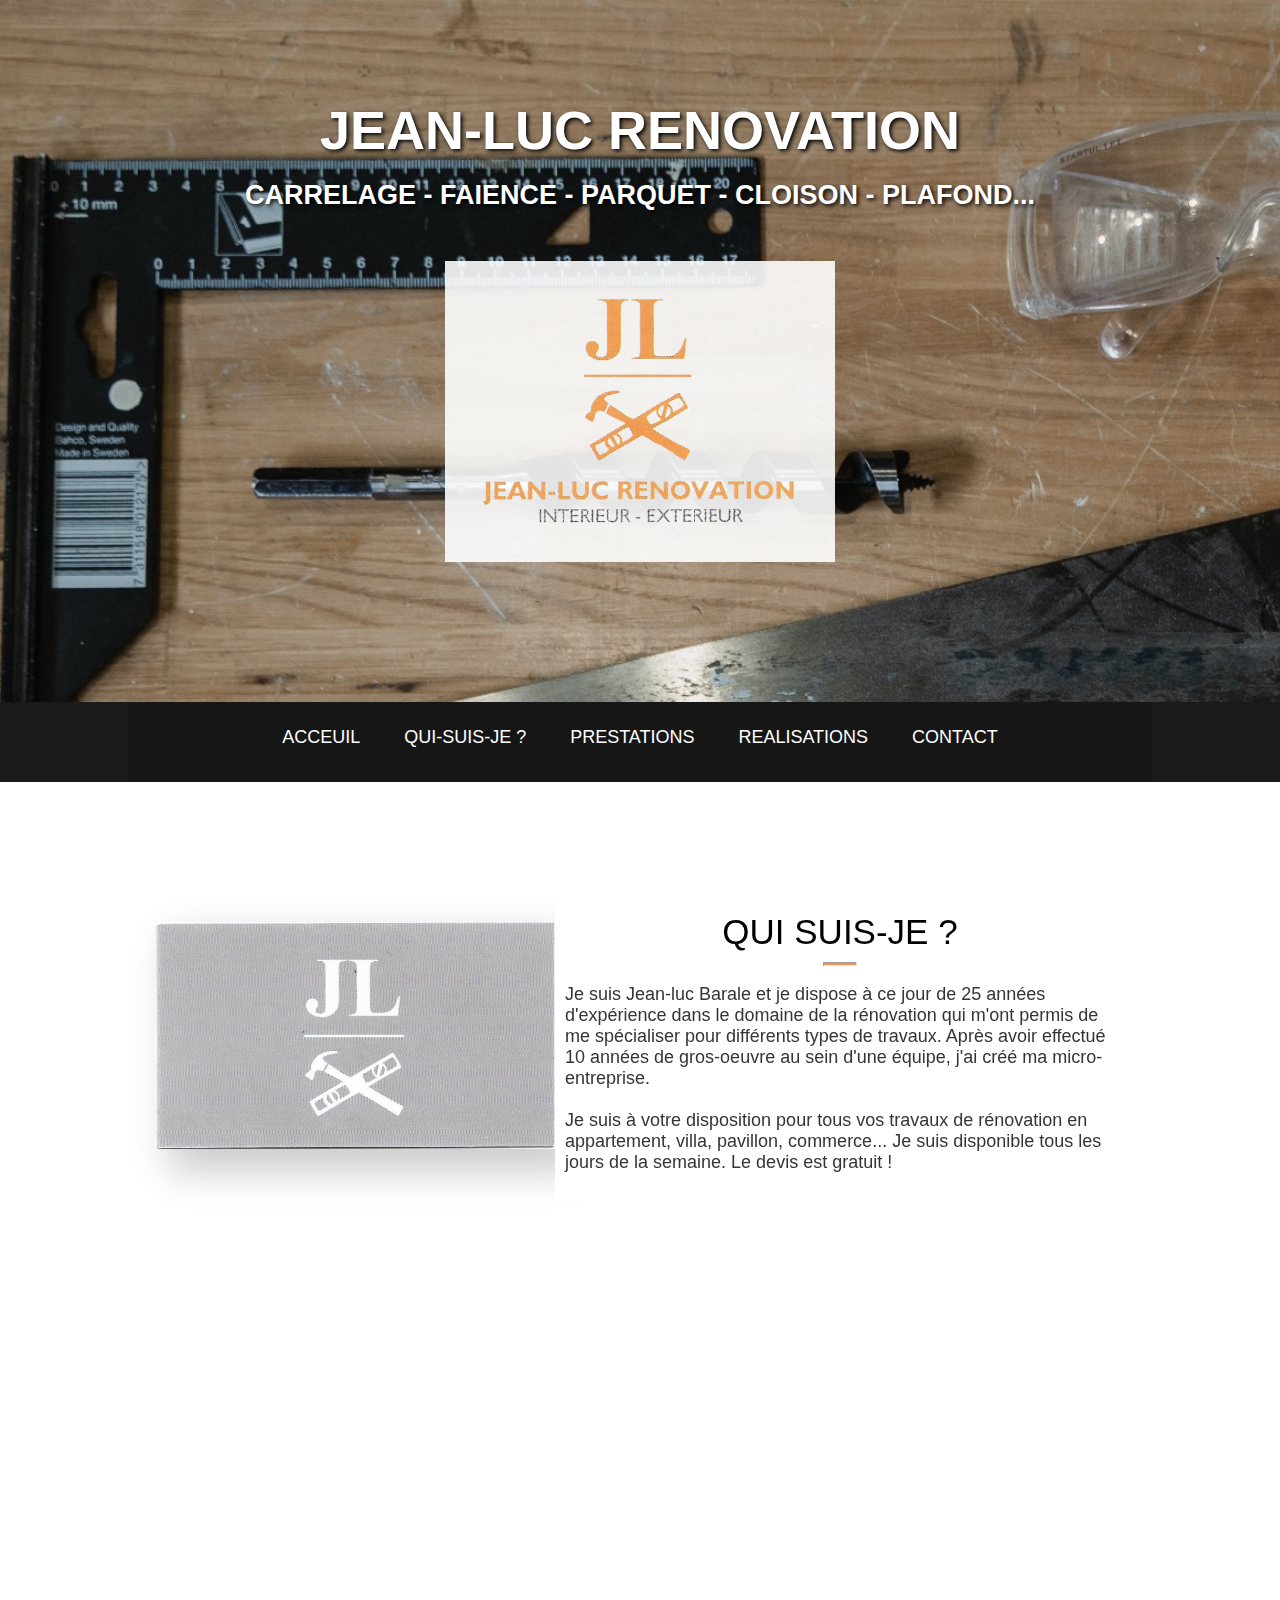
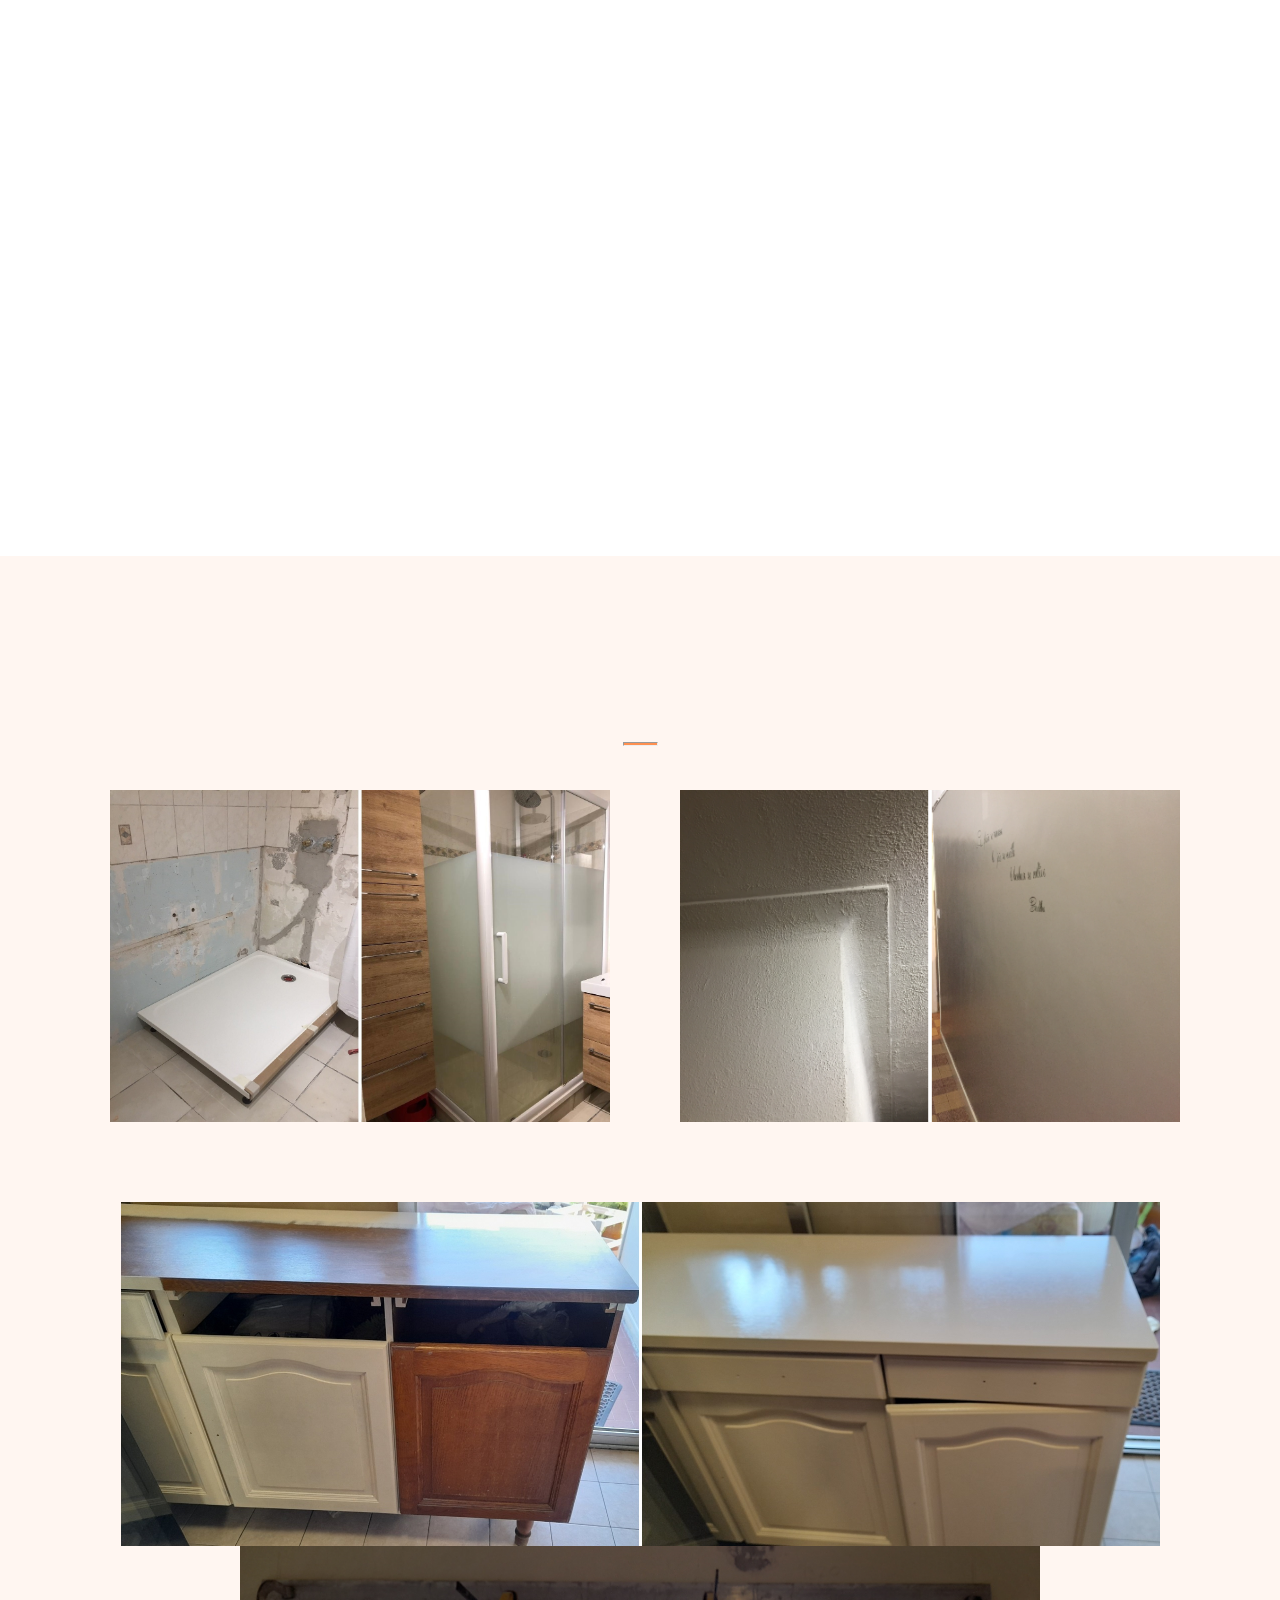
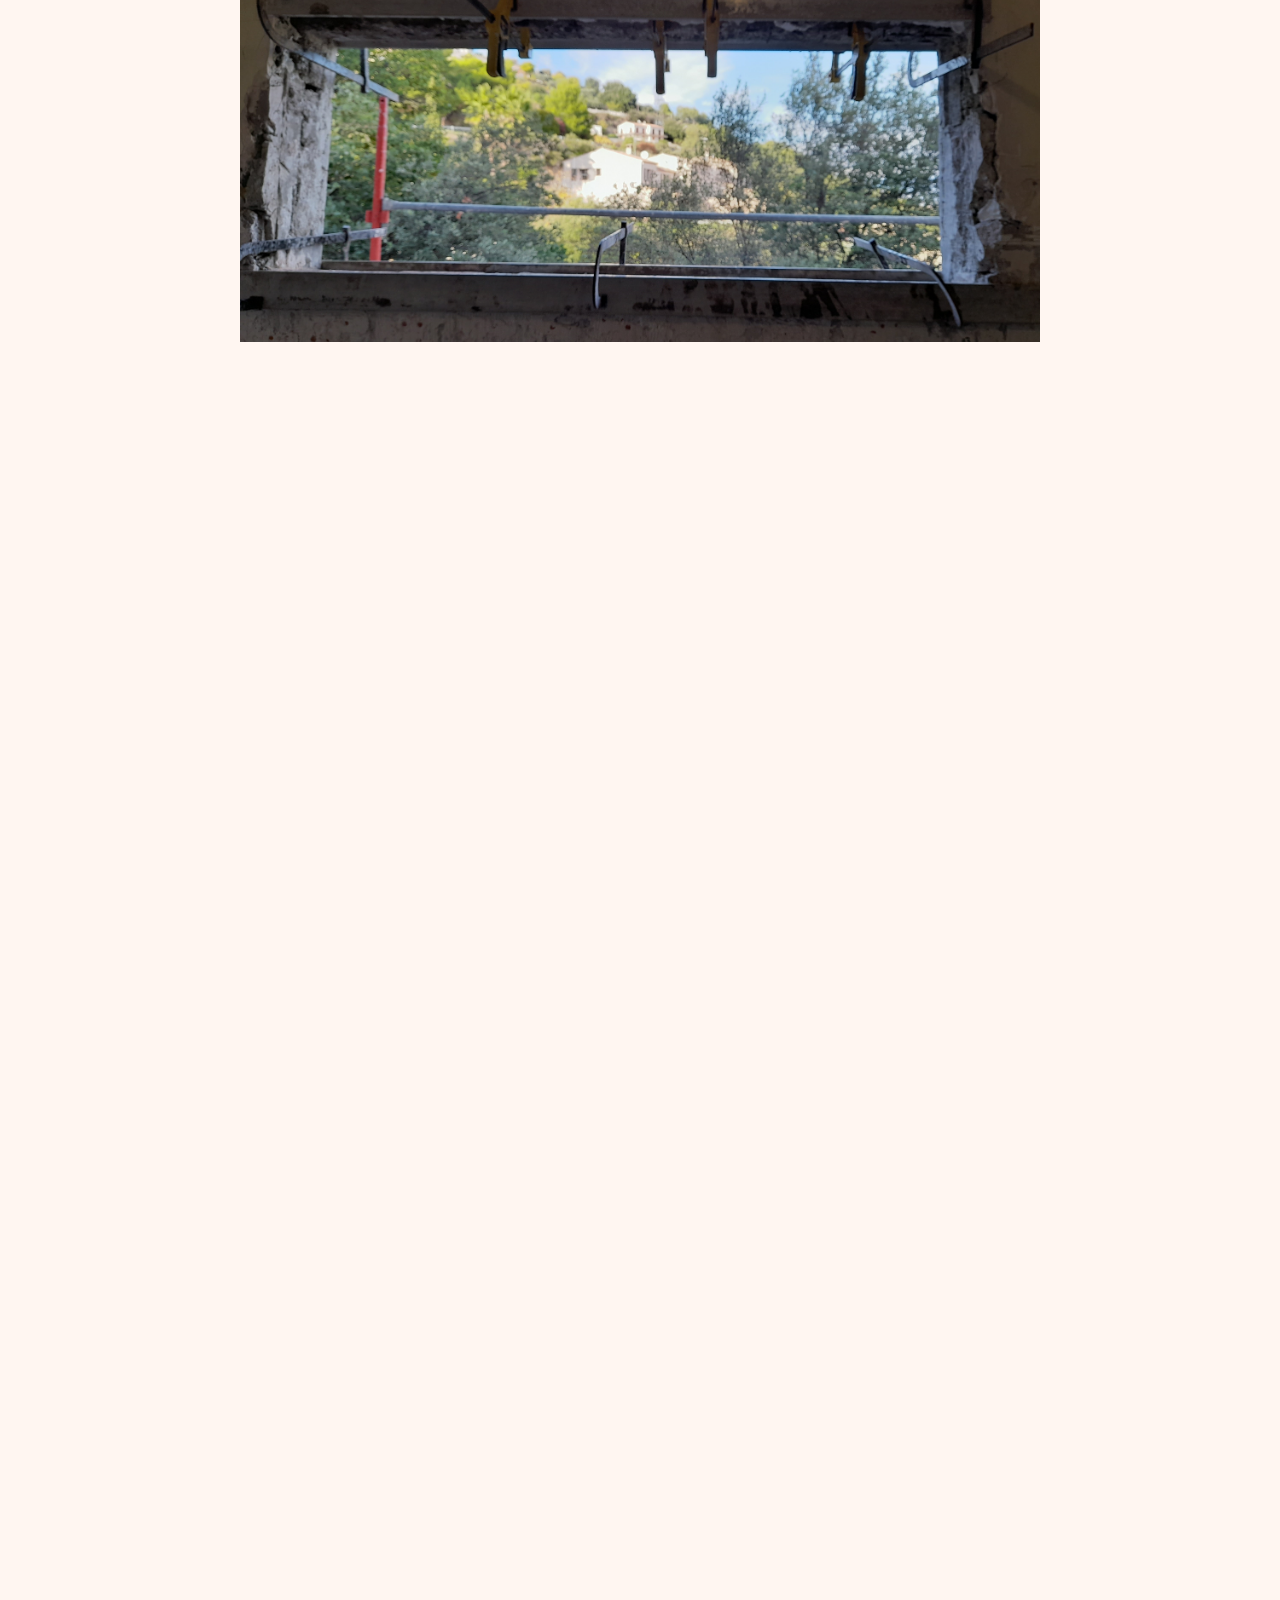
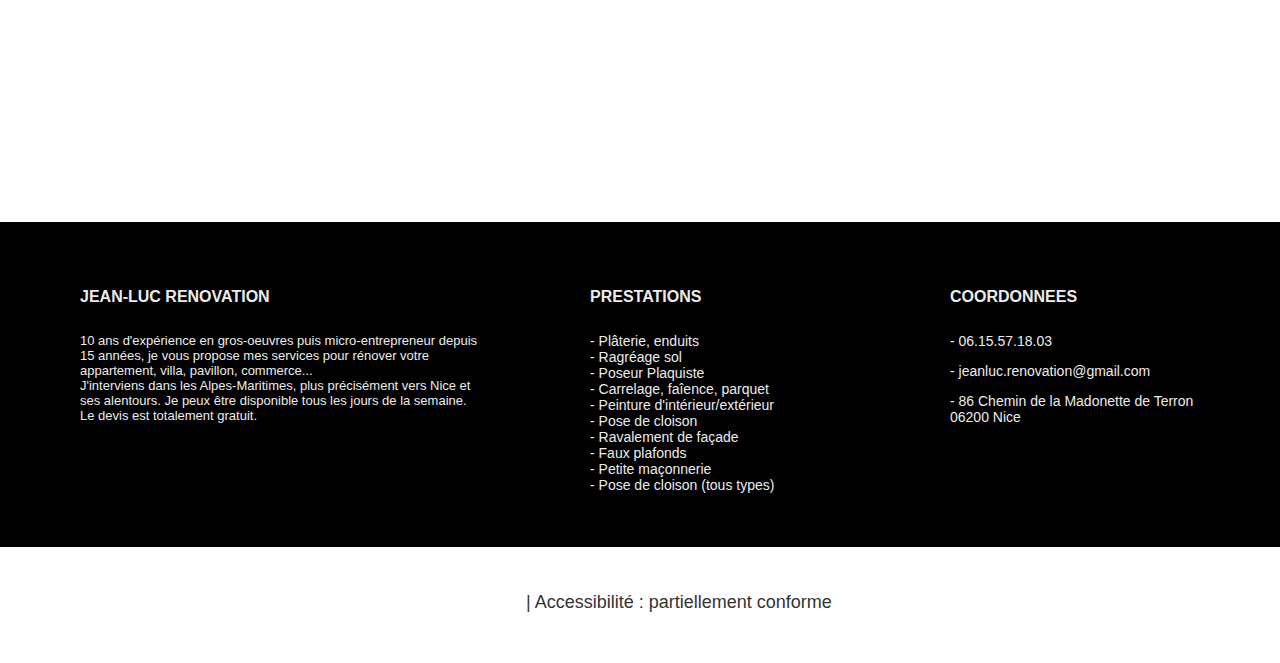
==== commit 0470badc: "Update index.html" ====
--- a/index.html
+++ b/index.html
@@ -175,8 +175,8 @@
     <div class="itemAbout">
         <div class="titreAbout text-black" id="about">QUI SUIS-JE ?</div>
         <hr class="divider" />
-    <p class="texteAbout">Je suis Jean-luc Barale et je dispose à ce jour de 25 années d'expérience dans le domaine de la rénovation qui m'ont permis de me spécialiser pour différents types de travaux. Après avoir effectué 10 années de gros-oeuvre au sein d'une équipe, j'ai créé ma micro-entreprise et je travaille seul.<br><br>
-        Je suis à votre disposition pour tous vos travaux de rénovation en appartement, villa, pavillon, commerce... Je suis en général disponible tous les jours de la semaine (à condition d'être prévenu au moins 24 heures à l'avance). Le devis est gratuit !
+    <p class="texteAbout">Je suis Jean-luc Barale et je dispose à ce jour de 25 années d'expérience dans le domaine de la rénovation qui m'ont permis de me spécialiser pour différents types de travaux. Après avoir effectué 10 années de gros-oeuvre au sein d'une équipe, j'ai créé ma micro-entreprise.<br><br>
+        Je suis à votre disposition pour tous vos travaux de rénovation en appartement, villa, pavillon, commerce... Je suis disponible tous les jours de la semaine. Le devis est gratuit !
     </p>
 </div>
 
@@ -238,8 +238,9 @@
 <div class="container">
 
 
+  <div>
 <p class= "paragraphe">Voici les travaux pour lesquels j'ai pu me spécialiser durant mes années de pratique :</p>
-
+</div>
 
 
 
@@ -278,9 +279,14 @@
     </div>
 
     <div class="itemPrestations">
-        <img src="assets/img/facade2.jpg" class="imgPrestations" alt="">
+        <img src="assets/img/facade.jpg" class="imgPrestations" alt="">
         <h3>Ravalement de façade</h3>
     </div>
+
+    <div class="itemPrestations">
+      <img src="assets/img/plomberie.jpg" class="imgPrestations" alt="">
+      <h3>Plomberie</h3>
+  </div>
 
     <div class="itemPrestations">
         <img src="assets/img/fauxPlafond.png" class="imgPrestations" alt="">
@@ -295,6 +301,64 @@
 
 
 </div>
+
+
+
+
+
+
+
+
+
+
+
+
+
+
+
+<!-- POINTS FORTS -->
+
+
+
+
+<div class="bg-pointsForts">
+
+
+
+  <div class="itemTitrePointsForts inline-photo show-on-scroll">
+      <div class="titrePointsForts" , id="pointsForts">MES POINTS FORTS</div>
+  </div>
+  
+  
+  
+      <div class="container">   
+      
+      <div class="containerPointsForts">
+  
+  
+      <div class="itemPointsForts inline-photo show-on-scroll text-center">
+        <h4>DEVIS GRATUIT</h4>
+          <img src="assets/img/iconeGratuit.png" class="img1" alt="">
+      </div>
+  
+  
+      <div class="itemPointsForts inline-photo show-on-scroll text-center">
+         <h4>DISPONIBLE TOUS LES JOURS</h4>
+          <img src="assets/img/iconeCalendrier.png" class="img2" alt="">
+      </div>
+  
+      <div class="itemPointsForts inline-photo show-on-scroll text-center">
+        <h4>+ DE 25 ANS D'EXPERIENCE</h4>
+          <img src="assets/img/iconeMarteau.png" class="img3" alt="">
+      </div>
+  
+  
+  </div>
+  </div>
+  </div>
+  </div>
+
+
 
 
 
@@ -364,57 +428,64 @@
 <div class="containerRealisations2">
 
 
-<div id="un myImg3" class="containerItemRealisations3 zoom3">
-    <img id="myImg3" src="assets/img/realMeuble.png" alt="RENOVATION / PEINTURE MEUBLE" class="imgRealisations3 transparent">
+  <div id="un myImg3" class="containerItemRealisations3 zoom3">
+      <img id="myImg3" src="assets/img/realMeuble.png" alt="RENOVATION MEUBLE / PEINTURE" class="imgRealisations3 transparent">
+      <div id="deux">
+      </div>
+  </div>
+
+  <div id="myModal3" class="modal3">
+      <span class="close3">&times;</span>
+      <img class="modal-content3" id="img03">
+      <div id="caption3"></div>
+    </div>
+  
+
+
+  <div id="un myImg4" class="containerItemRealisations4 zoom4">
+      <img id="myImg4" src="assets/img/realPlomberie.jpg" alt="RENOVATION PLOMBERIE" class="imgRealisations4 transparent">
+      <div id="deux">
+      </div>
+  </div>
+  
+  <div id="myModal4" class="modal4">
+      <span class="close4">&times;</span>
+      <img class="modal-content4" id="img04">
+      <div id="caption4"></div>
+    </div>
+
+
+</div>
+
+
+
+
+
+<div class="containerRealisations3">
+
+
+
+<div id="un myImg5" class="containerItemRealisations5 zoom5">
+
+    <img id="myImg5" src="assets/img/renoFenetre.jpg" alt="RENOVATION D'UNE FENETRE DE SALLE DE BAIN" class="imgRealisations5 transparent">
     <div id="deux">
     </div>
-</div>
-
-</div>
-
-<div id="myModal3" class="modal3">
-    <span class="close3">&times;</span>
-    <img class="modal-content3" id="img03">
-    <div id="caption3"></div>
+
+</div>
+
+<div id="myModal5" class="modal5">
+    <span class="close5">&times;</span>
+    <img class="modal-content5" id="img05">
+    <div id="caption5"></div>
   </div>
 
 
 </div>
 
 
-
-
-
-<div class="containerRealisations3">
-
-
- <div class="titreRealisations">
-<p><h4>TRAVAIL EN COURS...</h4></p>
-</div>
-
-
-<div id="un myImg4" class="containerItemRealisations4 zoom4">
-
-    <img id="myImg4" src="assets/img/renoFenetre.jpg" alt="RENOVATION D'UNE FENETRE DE SALLE DE BAIN" class="imgRealisations4 transparent">
-    <div id="deux">
-    </div>
-
-</div>
-
-<div id="myModal4" class="modal4">
-    <span class="close4">&times;</span>
-    <img class="modal-content4" id="img04">
-    <div id="caption4"></div>
-  </div>
-
-
-</div>
-
-
-</div>
-
-</div>
-
+</div>
+
+</div>
 
 
 
@@ -429,7 +500,6 @@
 
 
 <!-- CONTACT -->
-
 
 
 
@@ -459,7 +529,7 @@
     <div class="itemContact inline-photo show-on-scroll text-center">
         <img src="assets/img/iconeMail.png" class="img" alt="">
         <h4>MAIL</h4>
-        <p>jeanluc-renovation@gmail.com</p>
+        <p>jeanluc.renovation@gmail.com</p>
     </div>
 
     <div class="itemContact inline-photo show-on-scroll text-center">
@@ -478,6 +548,10 @@
 
 
 
+
+
+
+<!-- CARTE GOOGLE -->
 
 
 
@@ -567,14 +641,9 @@
 
 <div class="legalCookies">
 
-
-
 <p class= "text-center">
-
-- Mentions légales - Gestions des cookies - Données personnelles et cookies - Accessibilité : partiellement conforme
-
+<a href="mentionsLegales.html" class="mentionsLegales">Mentions légales </a>| Accessibilité : partiellement conforme
 </p>
-
 
 </div>
 
@@ -793,28 +862,60 @@
 
 
 
+
 <script>
 
+  var navFlex = document.getElementById("navbar");
+  var modal4 = document.getElementById("myModal4");
+  
+  
+  var img4 = document.getElementById("myImg4");
+  var modalImg4 = document.getElementById("img04");
+  var captionText4 = document.getElementById("caption4");
+  img4.onclick = function(){
+    modal4.style.display = "block";
+    modalImg4.src = this.src;
+    captionText4.innerHTML = this.alt;
+    navbar.style.display = "none";
+  }
+  
+  
+  var span4 = document.getElementsByClassName("close4")[0];
+  
+  
+  span4.onclick = function() { 
+    modal4.style.display = "none";
+    navbar.style.display = "";
+  }
+  
+  
+  
+</script>
+
+
+
+<script>
+
     var navFlex = document.getElementById("navbar");
-    var modal4 = document.getElementById("myModal4");
-    
-    
-    var img4 = document.getElementById("myImg4");
-    var modalImg4 = document.getElementById("img04");
-    var captionText4 = document.getElementById("caption4");
-    img4.onclick = function(){
-      modal4.style.display = "block";
-      modalImg4.src = this.src;
-      captionText4.innerHTML = this.alt;
+    var modal5 = document.getElementById("myModal5");
+    
+    
+    var img5 = document.getElementById("myImg5");
+    var modalImg5 = document.getElementById("img05");
+    var captionText5 = document.getElementById("caption5");
+    img5.onclick = function(){
+      modal5.style.display = "block";
+      modalImg5.src = this.src;
+      captionText5.innerHTML = this.alt;
       navbar.style.display = "none";
     }
     
     
-    var span4 = document.getElementsByClassName("close4")[0];
-    
-    
-    span4.onclick = function() { 
-      modal4.style.display = "none";
+    var span5 = document.getElementsByClassName("close5")[0];
+    
+    
+    span5.onclick = function() { 
+      modal5.style.display = "none";
       navbar.style.display = "";
     }
     
@@ -1021,18 +1122,213 @@
 
 
 
+
 <style>
-    
-    #myImg3 {
+
+  #myImg3 {
+    cursor: pointer;
+    transition: 0.0s;
+    opacity: 0;
+  }
+  
+  #myImg3:hover {opacity: 0.0;}
+  
+  
+  .modal3 {
+    display: none;
+    position: fixed;
+    z-index: 1;
+    padding-top: 100px;
+    left: 0;
+    top: 0;
+    width: 100%;
+    height: 100%;
+    overflow: auto;
+    background-color: rgb(0,0,0);
+    background-color: rgba(0,0,0,0.9);
+  }
+  
+  .modal-content3 {
+    margin: auto;
+    display: block;
+    width: 100%;
+    max-width: 1500px;
+  }
+  
+  #caption3 {
+    margin: auto;
+    display: block;
+    width: 80%;
+    max-width: 500px;
+    text-align: center;
+    color: rgba(204, 204, 204, 0.822);
+    padding: 10px 0;
+    height: 150px;
+  }
+  
+  
+  .modal-content3, #caption3 {  
+    -webkit-animation-name: zoom;
+    -webkit-animation-duration: 0.3s;
+    animation-name: zoom;
+    animation-duration: 0.3s;
+  }
+  
+  @-webkit-keyframes zoom {
+    from {-webkit-transform:scale(0)} 
+    to {-webkit-transform:scale(1)}
+  }
+  
+  @keyframes zoom {
+    from {transform:scale(0)} 
+    to {transform:scale(1)}
+  }
+  
+  
+  .close3 {
+    position: absolute;
+    top: 15px;
+    right: 35px;
+    color: #f1f1f1;
+    font-size: 40px;
+    font-weight: bold;
+    transition: 0.3s;
+  }
+  
+  .close3:hover,
+  .close3:focus {
+    color: #bbb;
+    text-decoration: none;
+    cursor: pointer;
+  }
+  
+  
+  @media only screen and (max-width: 700px){
+    .modal-content3 {
+      width: 100%;
+    }
+  }
+  
+  
+</style>
+
+
+
+
+
+
+
+<style>
+    
+  #myImg4 {
+    cursor: pointer;
+    transition: 0.0s;
+    opacity: 0;
+  }
+  
+  #myImg4:hover {opacity: 0.0;}
+  
+  
+  .modal4 {
+    display: none;
+    position: fixed;
+    z-index: 1;
+    padding-top: 100px;
+    left: 0;
+    top: 0;
+    width: 100%;
+    height: 100%;
+    overflow: auto;
+    background-color: rgb(0,0,0);
+    background-color: rgba(0,0,0,0.9);
+  }
+  
+  
+  .modal-content4 {
+    margin: auto;
+    display: block;
+    width: 100%;
+    max-width: 1000px;
+  }
+  
+  
+  #caption4 {
+    margin: auto;
+    display: block;
+    width: 80%;
+    max-width: 500px;
+    text-align: center;
+    color: rgba(204, 204, 204, 0.822);
+    padding: 10px 0;
+    height: 150px;
+  }
+  
+  
+  .modal-content4, #caption4 {  
+    -webkit-animation-name: zoom;
+    -webkit-animation-duration: 0.3s;
+    animation-name: zoom;
+    animation-duration: 0.3s;
+  }
+  
+  @-webkit-keyframes zoom {
+    from {-webkit-transform:scale(0)} 
+    to {-webkit-transform:scale(1)}
+  }
+  
+  @keyframes zoom {
+    from {transform:scale(0)} 
+    to {transform:scale(1)}
+  }
+  
+  
+  .close4 {
+    position: absolute;
+    top: 15px;
+    right: 35px;
+    color: #f1f1f1;
+    font-size: 40px;
+    font-weight: bold;
+    transition: 0.3s;
+  }
+  
+  .close4:hover,
+  .close4:focus {
+    color: #bbb;
+    text-decoration: none;
+    cursor: pointer;
+  }
+  
+  
+  
+  @media only screen and (max-width: 700px){
+    .modal-content4 {
+      width: 100%;
+    }
+  }
+  
+     
+</style>
+
+
+
+
+
+
+
+
+<style>
+    
+    #myImg5 {
       cursor: pointer;
       transition: 0.0s;
       opacity: 0;
     }
     
-    #myImg3:hover {opacity: 0.0;}
-    
-    
-    .modal3 {
+    #myImg5:hover {opacity: 0.0;}
+    
+    
+    .modal5 {
       display: none;
       position: fixed;
       z-index: 1;
@@ -1047,15 +1343,15 @@
     }
     
     
-    .modal-content3 {
+    .modal-content5 {
       margin: auto;
       display: block;
       width: 100%;
-      max-width: 1500px;
-    }
-    
-    
-    #caption3 {
+      max-width: 1000px;
+    }
+    
+    
+    #caption5 {
       margin: auto;
       display: block;
       width: 80%;
@@ -1067,7 +1363,7 @@
     }
     
     
-    .modal-content3, #caption3 {  
+    .modal-content5, #caption5 {  
       -webkit-animation-name: zoom;
       -webkit-animation-duration: 0.3s;
       animation-name: zoom;
@@ -1085,7 +1381,7 @@
     }
     
     
-    .close3 {
+    .close5 {
       position: absolute;
       top: 15px;
       right: 35px;
@@ -1095,8 +1391,8 @@
       transition: 0.3s;
     }
     
-    .close3:hover,
-    .close3:focus {
+    .close5:hover,
+    .close5:focus {
       color: #bbb;
       text-decoration: none;
       cursor: pointer;
@@ -1104,102 +1400,7 @@
     
     
     @media only screen and (max-width: 700px){
-      .modal-content3 {
-        width: 100%;
-      }
-    }
-    
-    
-    
-</style>
-
-
-
-
-<style>
-    
-    #myImg4 {
-      cursor: pointer;
-      transition: 0.0s;
-      opacity: 0;
-    }
-    
-    #myImg4:hover {opacity: 0.0;}
-    
-    
-    .modal4 {
-      display: none;
-      position: fixed;
-      z-index: 1;
-      padding-top: 100px;
-      left: 0;
-      top: 0;
-      width: 100%;
-      height: 100%;
-      overflow: auto;
-      background-color: rgb(0,0,0);
-      background-color: rgba(0,0,0,0.9);
-    }
-    
-    
-    .modal-content4 {
-      margin: auto;
-      display: block;
-      width: 100%;
-      max-width: 1000px;
-    }
-    
-    
-    #caption4 {
-      margin: auto;
-      display: block;
-      width: 80%;
-      max-width: 500px;
-      text-align: center;
-      color: rgba(204, 204, 204, 0.822);
-      padding: 10px 0;
-      height: 150px;
-    }
-    
-    
-    .modal-content4, #caption4 {  
-      -webkit-animation-name: zoom;
-      -webkit-animation-duration: 0.3s;
-      animation-name: zoom;
-      animation-duration: 0.3s;
-    }
-    
-    @-webkit-keyframes zoom {
-      from {-webkit-transform:scale(0)} 
-      to {-webkit-transform:scale(1)}
-    }
-    
-    @keyframes zoom {
-      from {transform:scale(0)} 
-      to {transform:scale(1)}
-    }
-    
-    
-    .close4 {
-      position: absolute;
-      top: 15px;
-      right: 35px;
-      color: #f1f1f1;
-      font-size: 40px;
-      font-weight: bold;
-      transition: 0.3s;
-    }
-    
-    .close4:hover,
-    .close4:focus {
-      color: #bbb;
-      text-decoration: none;
-      cursor: pointer;
-    }
-    
-    
-    @media only screen and (max-width: 700px){
-      .modal-content4 {
+      .modal-content5 {
         width: 100%;
       }
     }
@@ -1316,4 +1517,3 @@
 
 
 
-
--- a/styles.css
+++ b/styles.css
@@ -1870,3 +1870,5 @@
 
 
 
+
+
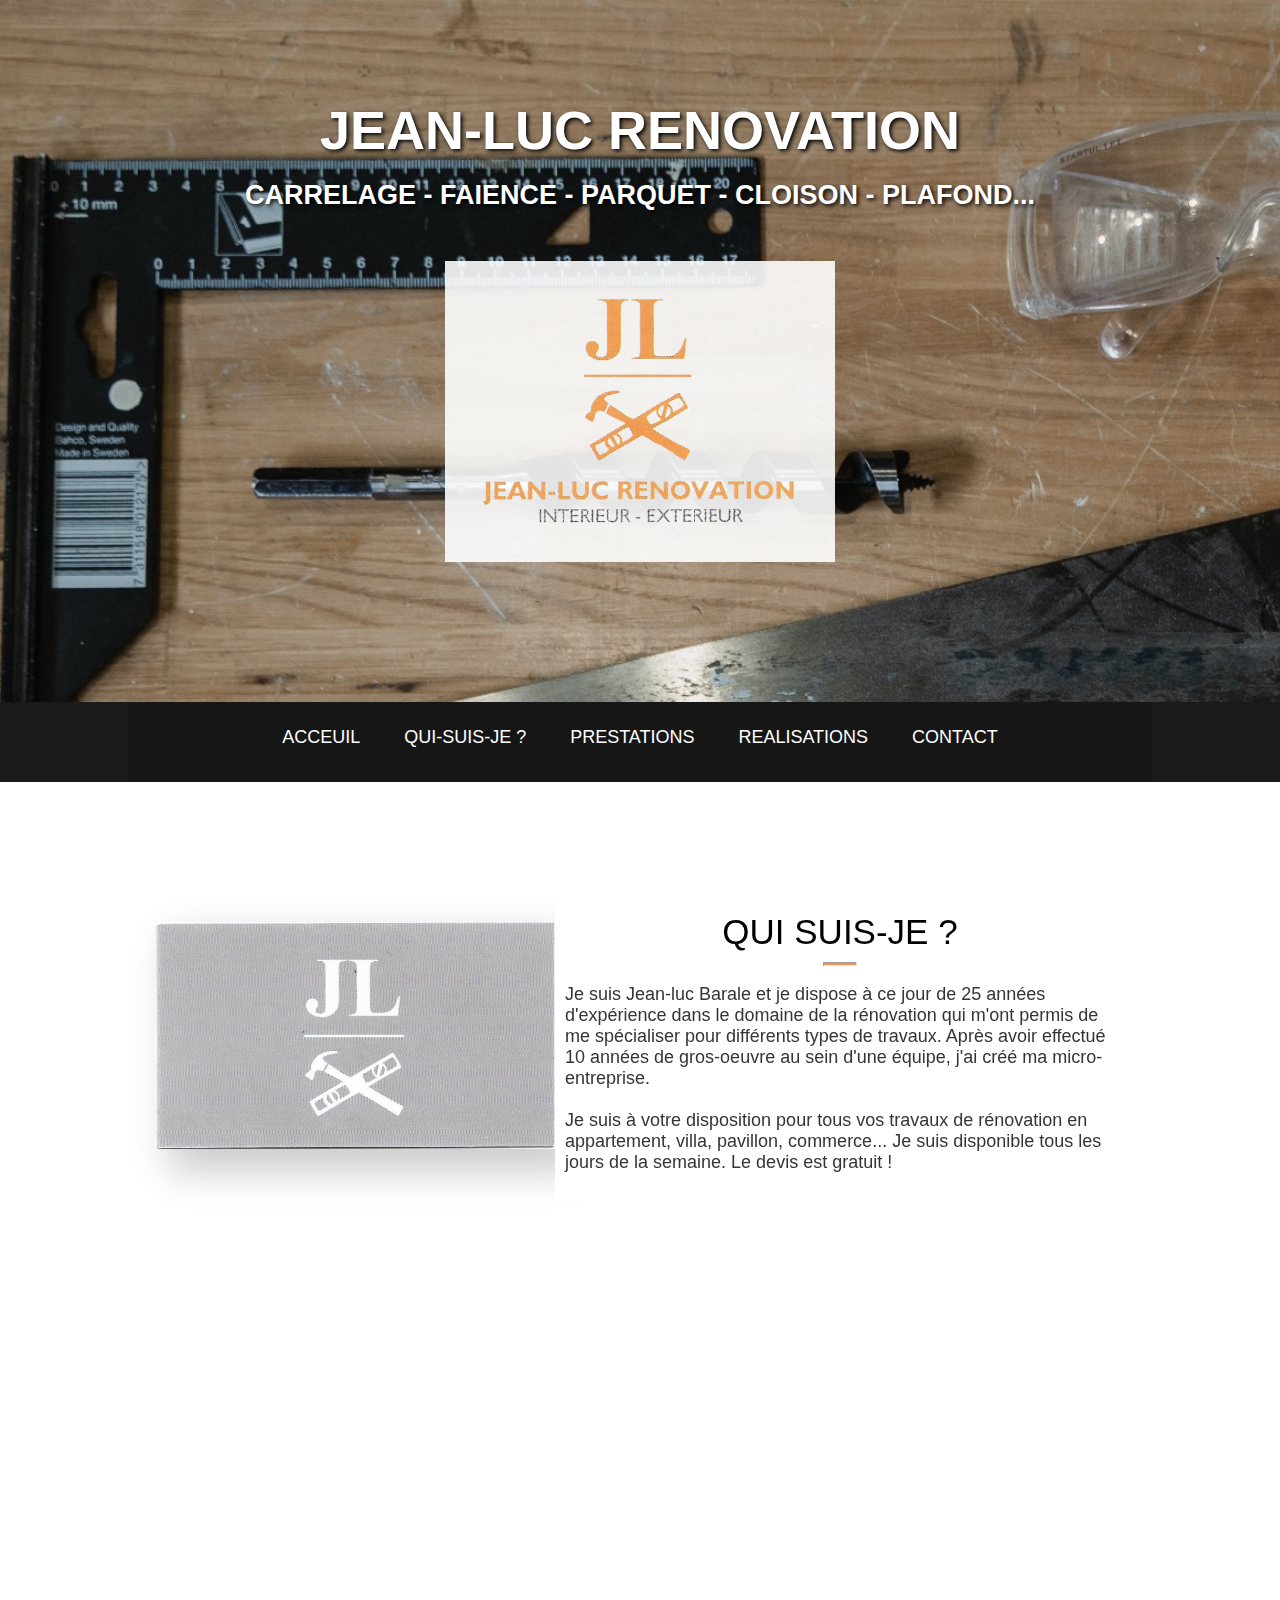
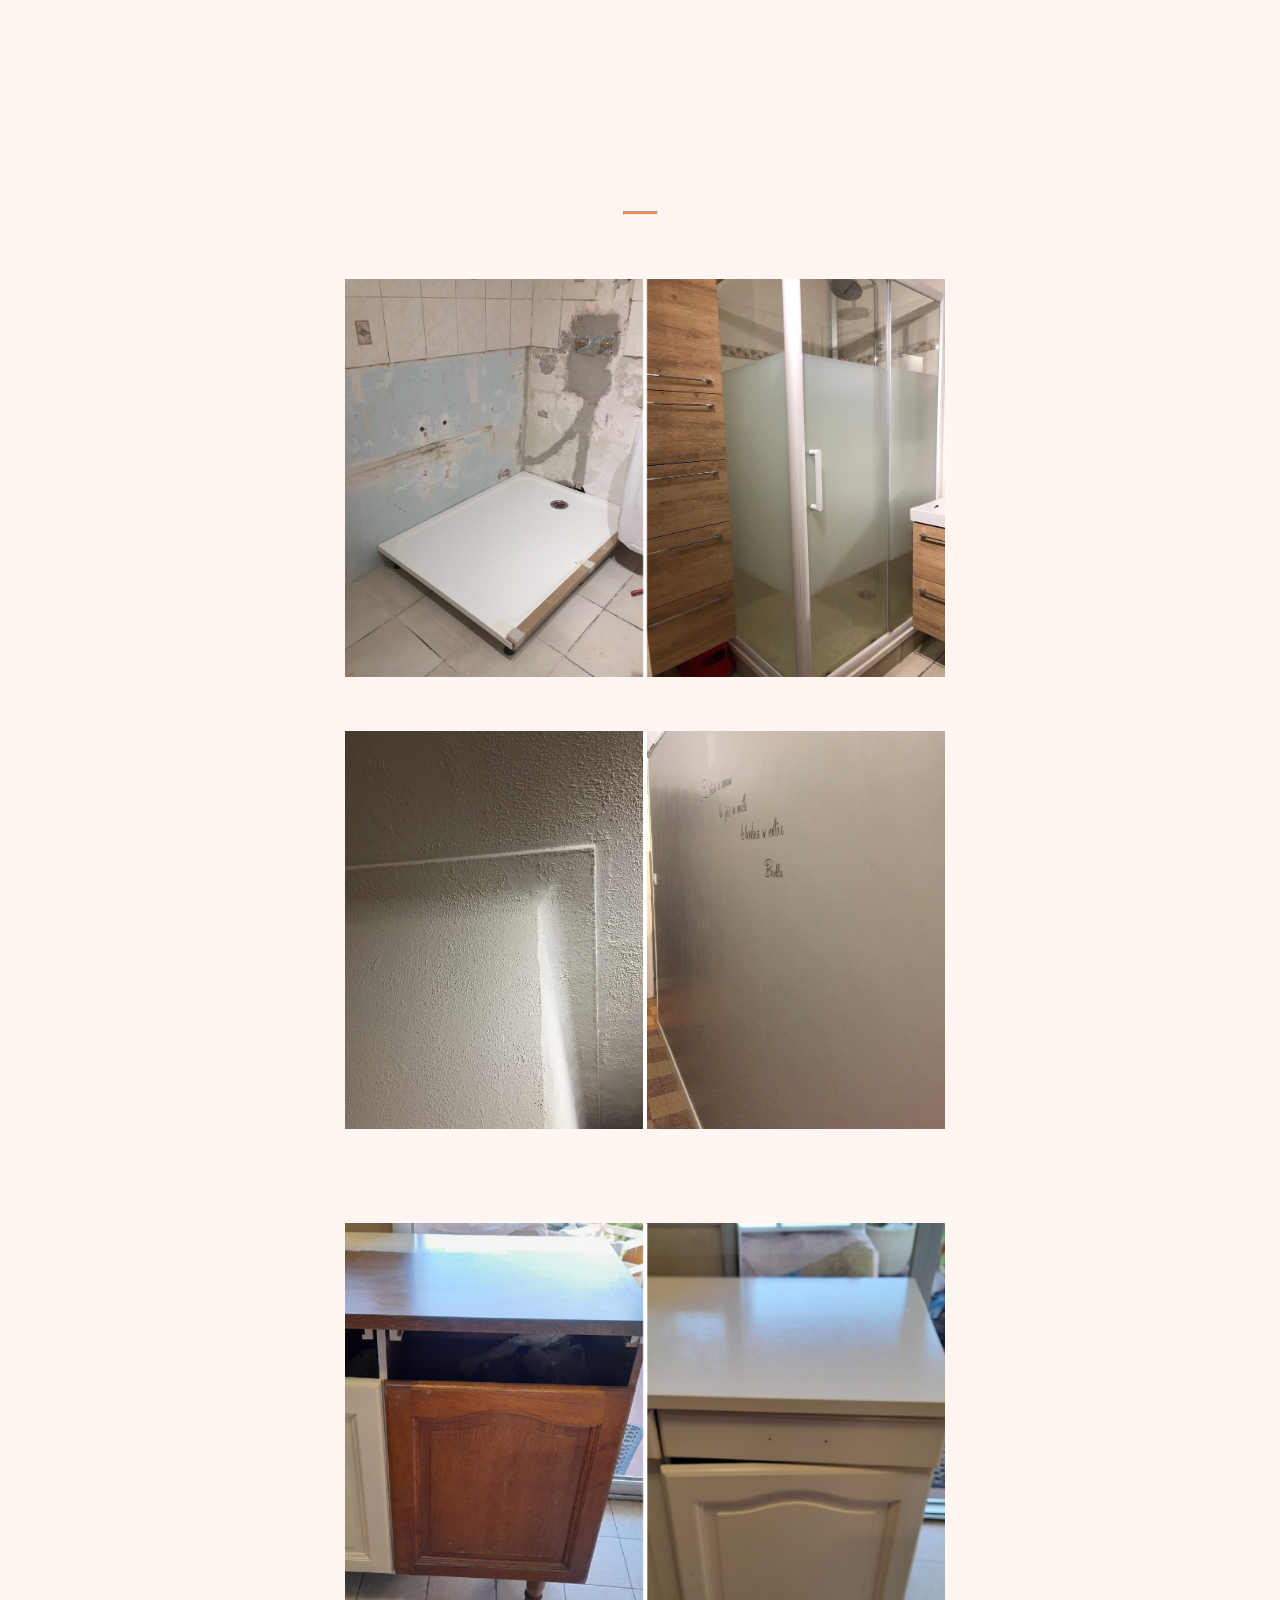
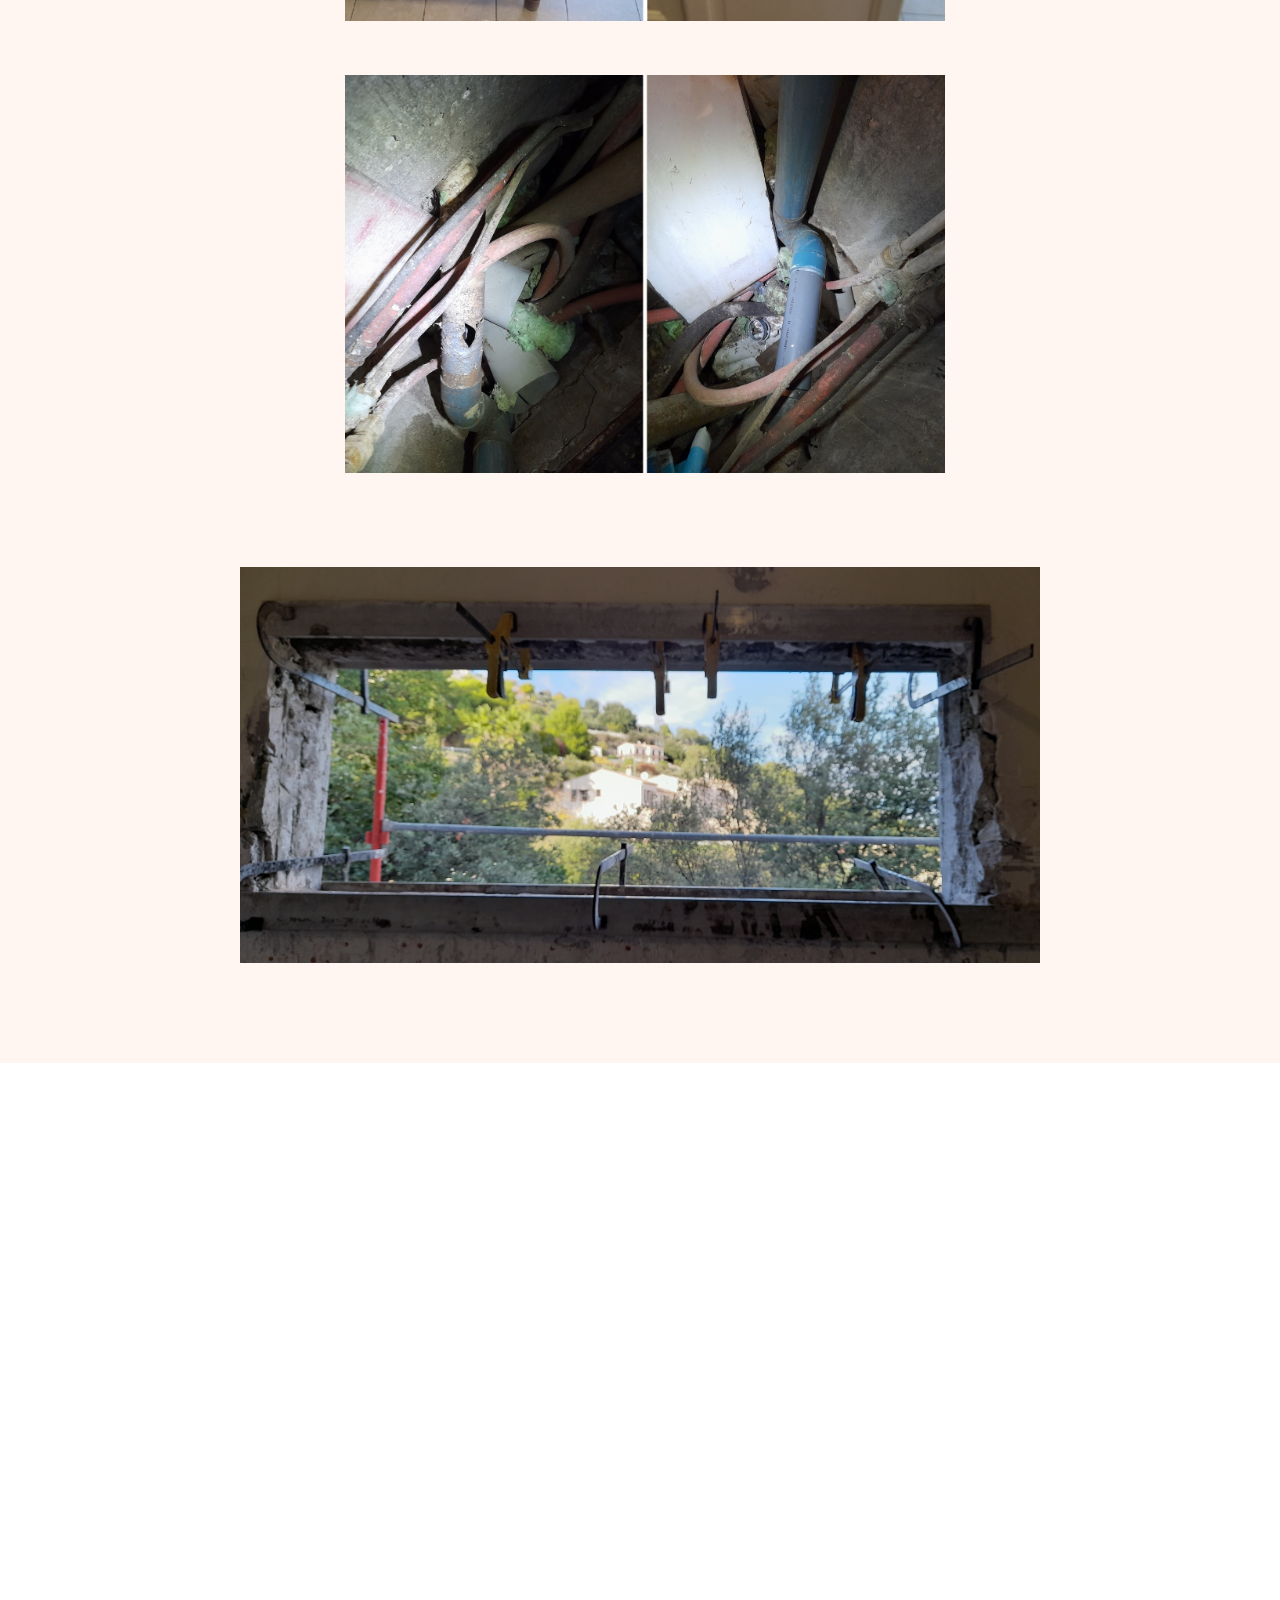
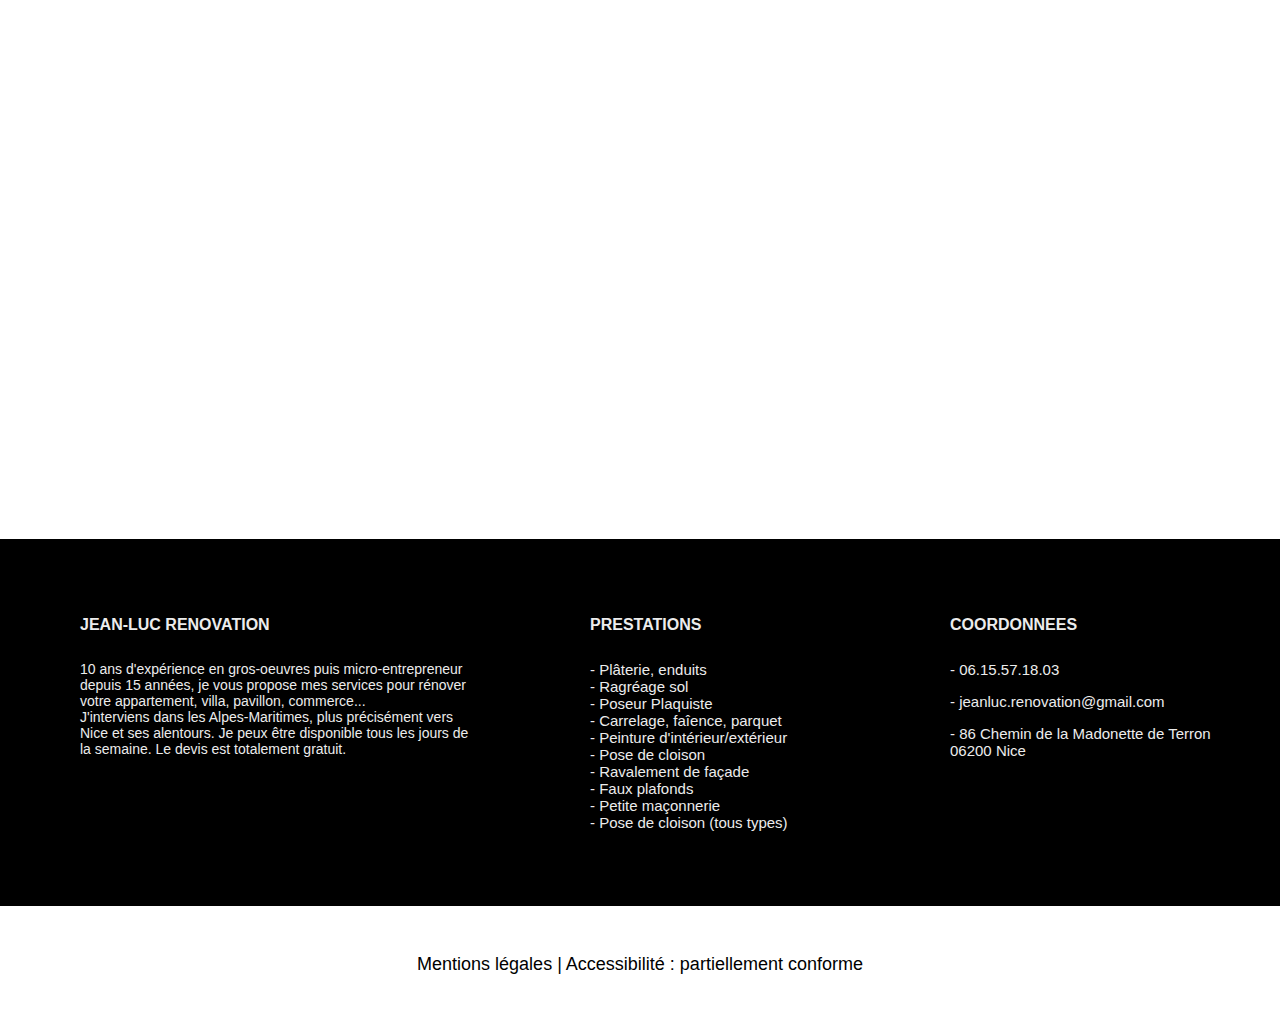
==== commit 1f2b5c75: "Update index.html" ====
--- a/index.html
+++ b/index.html
@@ -252,6 +252,10 @@
         <h3>Plâterie / Enduits</h3> 
     </div>
 
+    <div class="itemPrestations">
+      <img src="assets/img/fauxPlafond.png" class="imgPrestations" alt="">
+      <h3>Faux plafonds (tous types)</h3>
+  </div>
 
     <div class="itemPrestations">
         <img src="assets/img/ragreageSol.png" class="imgPrestations" alt="">
@@ -264,34 +268,30 @@
     </div>
 
     <div class="itemPrestations">
-        <img src="assets/img/carrelage_parquet.jpg" class="imgPrestations" alt="">
-        <h3>Carrelage / Faïence / Parquet</h3>
-    </div>
+      <img src="assets/img/carrelage_parquet.jpg" class="imgPrestations" alt="">
+      <h3>Carrelage / Faïence / Parquet</h3>
+  </div>
+
+
+  <div class="itemPrestations">
+    <img src="assets/img/piceauOrange.jpg" class="imgPrestations" alt="">
+    <h3>Peinture Intérieur / Extérieur</h3>
+</div>
 
     <div class="itemPrestations">
-        <img src="assets/img/pinceau.jpg" class="imgPrestations" alt="">
-        <h3>Peinture Intérieur / Extérieur</h3>
+        <img src="assets/img/facade2.jpg" class="imgPrestations" alt="">
+        <h3>Ravalement de façade</h3>
     </div>
 
     <div class="itemPrestations">
-        <img src="assets/img/petiteMaconnerie.png" class="imgPrestations" alt="">
-        <h3>Petite Maçonnerie</h3>
-    </div>
-
-    <div class="itemPrestations">
-        <img src="assets/img/facade.jpg" class="imgPrestations" alt="">
-        <h3>Ravalement de façade</h3>
-    </div>
+      <img src="assets/img/petiteMaconnerie.png" class="imgPrestations" alt="">
+      <h3>Petite Maçonnerie</h3>
+  </div>
 
     <div class="itemPrestations">
       <img src="assets/img/plomberie.jpg" class="imgPrestations" alt="">
       <h3>Plomberie</h3>
   </div>
-
-    <div class="itemPrestations">
-        <img src="assets/img/fauxPlafond.png" class="imgPrestations" alt="">
-        <h3>Faux plafonds (tous types)</h3>
-    </div>
 
 
 
@@ -1419,14 +1419,6 @@
 
 
 
-
-
-
-
-
-
-
-
 <!-- ANIMATIONS SCROLL -->
 
 
--- a/styles.css
+++ b/styles.css
@@ -260,7 +260,7 @@
 
 
 
-/* NAV1 */
+/* NAV 1 */
 
 
 #navbar {
@@ -276,9 +276,9 @@
     display: block;
     color: white;
     text-align: center;
-    padding: 10px;
+    padding: 0px;
     text-decoration: none;
-    transition: 0.4s;
+    transition: 0.3s;
   }
   
   #navbar a:hover {
@@ -287,7 +287,6 @@
   }
 
 
-  
 
 
 
@@ -552,22 +551,9 @@
     justify-content: center;
     /* background-color:#ffffff; */
     padding-top: 4rem;
-    padding-bottom: 10rem;
-    width:80%;
-
-}
-
-
-.titrePrestations {
-    display: flex;
-    flex-wrap: wrap;
-    flex-direction: row;
-    justify-content: space-evenly;
-    padding-top: 10rem;
-    padding-bottom: 1rem;
-    width:100%;
-    font-size: 35px;
-    width:100%;
+    padding-bottom: 12rem;
+    width:75%;
+
 }
 
 
@@ -585,6 +571,20 @@
 
 
 
+.titrePrestations {
+    display: flex;
+    flex-wrap: wrap;
+    flex-direction: row;
+    justify-content: space-evenly;
+    padding-top: 10rem;
+    padding-bottom: 1rem;
+    width:100%;
+    font-size: 35px;
+    width:100%;
+}
+
+
+
 .imgPrestations {
     width: 100%;
     height: auto;
@@ -633,6 +633,133 @@
 
 
 
+/* POINTS FORTS */
+
+
+
+.containerPointsForts {
+    display: flex;
+    flex-wrap: wrap;
+    flex-direction: row;
+    justify-content: center;
+    padding-top: 1rem;
+    padding-bottom: 6rem;
+    width:100%;
+}
+
+
+
+.containerTitrePointsForts {
+    display: flex;
+    flex-wrap: wrap;
+    flex-direction: row;
+    justify-content: space-evenly;
+    padding-top: 10rem;
+    padding-bottom: 1rem;
+    width:100%;
+    font-size: 28px;
+    width:100%;
+}
+
+
+
+.titrePointsForts {
+    display: flex;
+    flex-wrap: wrap;
+    flex-direction: row;
+    justify-content: space-evenly;
+    padding-top: 8rem;
+    padding-bottom: 0rem;
+    width:100%;
+    font-size: 35px;
+    width:100%;
+    color: rgb(255, 255, 255);
+    /* font-weight: bold; */
+    /* background-color : rgb(255, 230, 217); */
+}
+
+
+
+.itemTitrePointsForts {
+    
+    height: auto;
+    padding : 0rem;
+    margin: 0rem;
+    color: rgb(53, 53, 53); 
+}
+
+
+
+.itemPointsForts {
+    height: auto;
+    max-width:120px;
+    background-color:#ffffffd8;
+    padding : 1rem 10rem 4rem 10rem;
+    margin : 4rem 8rem 3rem 8rem;
+    color: rgb(0, 0, 0);
+    font-size: 1.6rem;
+}
+
+
+
+.bg-pointsForts {
+
+    background-color : rgb(255, 246, 241);
+    background-image :url("assets/img/outils6.jpg");
+    background-repeat: no-repeat;
+    background-size: 100%;
+    background-attachment: scroll;
+    background-size: cover;
+    background-attachment: fixed;
+
+}
+
+
+
+
+
+
+
+
+
+.img1 {
+    width: 95px;
+    height: auto;
+    display: block;
+    padding-left: 1.5rem;
+    padding-right: 0rem;
+}
+
+
+.img2 {
+    width: 100%;
+    height: auto;
+    display: block;
+    padding-left: 1rem;
+    padding-right: 0rem;
+}
+
+
+.img3 {
+    width: 100%;
+    height: auto;
+    display: block;
+    padding-left: 0rem;
+    padding-right: 0rem;
+    padding-top: 1rem;
+}
+
+
+
+
+
+
+
+
+
+
+
+
 /* REALISATIONS */
 
 
@@ -643,7 +770,7 @@
     flex-wrap: wrap;
     flex-direction: row;
     justify-content: center;
-    padding-top: 8rem;
+    padding-top: 10rem;
     padding-bottom: 0rem;
     width: 100%;
 
@@ -666,7 +793,7 @@
     flex-wrap: wrap;
     flex-direction: row;
     justify-content: center;
-    padding-top: 6rem;
+    padding-top: 4rem;
     padding-bottom: 0rem;
     width: 100%;
 
@@ -720,8 +847,8 @@
     padding : 5rem 0rem 0rem 0rem;
     width:100%;
 
-    height: 332px;
-    max-width:500px;
+    height: 432px;
+    max-width:600px;
     background-image :url("assets/img/realDouche.png");
     background-size: 100%;
     background-repeat:no-repeat;
@@ -752,8 +879,8 @@
     padding : 5rem 0rem 0rem 0rem;
     width: 100%;
 
-    height: 332px;
-    max-width:500px;
+    height: 432px;
+    max-width:600px;
     background-image :url("assets/img/realMur.png");
     background-size: 100%;
     background-repeat:no-repeat;
@@ -781,15 +908,15 @@
     flex-wrap: wrap;
     flex-direction: row;
     justify-content: center;
-    padding : 0rem 0rem 0 0;
-    width: 100%;
-
-    height: 344px;
-    max-width:1039px;
-    background-image :url("assets/img/realMeuble.png");
+    padding : 5rem 0rem 0rem 0rem;
+    width:100%;
+
+    height: 432px;
+    max-width:600px;
+    background-image :url("assets/img/realMeubleB.png");
     background-size: 100%;
     background-repeat:no-repeat;
-    margin: 0rem 0rem 0 0rem;
+    margin: 0rem 3rem 2rem 4rem;
     text-align : center;
     /* box-shadow: 1em 1em 2em .25em rgba(0,0,0,.2); */
 }
@@ -801,7 +928,7 @@
   
   .zoom3:hover {
     transform: scale(1.08);
-    background-image :url("assets/img/realMeuble3.jpg");
+    background-image :url("assets/img/realMeubleB3.png");
   }
 
 
@@ -809,6 +936,40 @@
 
 
 .containerItemRealisations4 {
+    display: flex;
+    flex-wrap: wrap;
+    flex-direction: row;
+    justify-content: center;
+    padding : 5rem 0rem 0rem 0rem;
+    width:100%;
+
+    height: 432px;
+    max-width:600px;
+    background-image :url("assets/img/realPlomberie.jpg");
+    background-size: 100%;
+    background-repeat:no-repeat;
+    margin: 0rem 3rem 2rem 4rem;
+    text-align : center;
+    /* box-shadow: 1em 1em 2em .25em rgba(0,0,0,.2); */
+}
+
+
+.zoom4 {
+    padding: 0px;
+    transition: transform .3s;
+  }
+  
+  .zoom4:hover {
+    transform: scale(1.08);
+    background-image :url("assets/img/realPlomberie3.jpg");
+  }
+
+
+
+
+
+
+  .containerItemRealisations5 {
     display: flex;
     flex-wrap: wrap;
     flex-direction: row;
@@ -829,16 +990,15 @@
 }
 
 
-.zoom4 {
+.zoom5 {
     padding: 0px;
     transition: transform .3s;
   }
   
-  .zoom4:hover {
+  .zoom5:hover {
     transform: scale(1.08);
     background-image :url("assets/img/renoFenetre3.jpg");
   }
-
 
 
 
@@ -852,7 +1012,7 @@
     display: block;
     padding-left: 0rem;
     padding-right: 0rem;
-    margin:0 0.25rem 0 0;
+    margin:0 0 0 0;
 
 }
 
@@ -872,7 +1032,7 @@
     display: block;
     padding-left: 0rem;
     padding-right: 0rem;
-    margin:0 0.25rem 0 0;
+    margin:0 0 0 0;
 
 }
 
@@ -886,6 +1046,16 @@
 
 }
 
+.imgRealisations5 {
+    width: 100%;
+    height: auto;
+    display: block;
+    padding-left: 0rem;
+    padding-right: 0rem;
+    margin:0;
+
+}
+
 
 
 
@@ -894,10 +1064,6 @@
     background-color : rgb(255, 246, 241);
 
 }
-
-
-
-
 
 
 
@@ -942,16 +1108,6 @@
 
 
 
-
-
-
-
-
-
-
-
-
-
 /* CONTACT */
 
 
@@ -969,7 +1125,7 @@
 
 
 
-.containerTitresContact {
+.containerTitreContact {
     display: flex;
     flex-wrap: wrap;
     flex-direction: row;
@@ -1065,23 +1221,6 @@
 
 
 
-
-
-
-.item2 {
-    height: auto;
-    max-width:500px;
-    background-color : rgb(255, 255, 255);
-    padding : 1rem;
-    /* background-image :url("img/fondNoirBleu2.webp"); */
-    margin: 2rem;
-}
-
-
-
-
-
-
 .img {
     width: 100%;
     height: auto;
@@ -1092,14 +1231,6 @@
 
 
 
-
-
-
-
-
-
-
-
 .imgRow {
 
 display: flex;   
@@ -1115,9 +1246,6 @@
 
 
 
-
-
-
 /* LOCALISATION */
 
 
@@ -1125,8 +1253,6 @@
     display: flex;
     flex-wrap: wrap;
 }
-
-
 
 
 
@@ -1148,8 +1274,8 @@
     color: rgb(236, 236, 236);
     flex-wrap: wrap;
     justify-content: center;
-    padding-top: 1rem;
-    padding-bottom: 0rem;
+    padding-top: 2rem;
+    padding-bottom: 2rem;
     
   }
   
@@ -1158,7 +1284,7 @@
   .infos {
   
   width:400px;
-  font-size: 1.3rem;
+  font-size: 1.4rem;
   padding : 3rem 8rem 5rem 8rem
   
   }
@@ -1168,7 +1294,7 @@
   .infosPrestations {
   
     width:300px;
-    font-size: 1.4rem;
+    font-size: 1.5rem;
     padding : 3rem 3rem 4rem 3rem
     
     }
@@ -1178,7 +1304,7 @@
  .infosCoordonnees {
      
     width:300px;
-    font-size: 1.4rem;
+    font-size: 1.5rem;
     padding : 3rem 3rem 3rem 3rem
         
      }
@@ -1188,32 +1314,26 @@
 
 
 
-
-
-
-
-
+    
 
 
 
 
 
   .legalCookies {
-  
   padding:1rem;
-  
-  }
-  
-  
-
-
-
-
-
-
-
-
-
+  color: black;
+  }
+
+.mentionsLegales {
+    color: black;
+    font-size: 18px;
+}
+
+.mentionsLegales:hover {
+    color: grey;
+    transition: 0s;
+}
 
 
 
@@ -1225,14 +1345,6 @@
   
   }
   
-
-
-
-
-
-
-
-
 
 
 
@@ -1359,6 +1471,8 @@
 
 
 
+
+
 @media screen and (max-width:1200px) {
 
 
@@ -1374,24 +1488,44 @@
 }
 
 
-
 .navFlex {
     display:none;
 }
 
 
-
-
-
-
-
-
 .texteAbout {
     margin: 2rem 1rem 0rem 1rem;
 }
 
 
 
+
+
+
+
+.containerPrestations {
+    display: flex;
+    flex-wrap: wrap;
+    flex-direction: row;
+    justify-content: center;
+    /* background-color:#ffffff; */
+    padding-top: 4rem;
+    padding-bottom: 10rem;
+    width:90%;
+
+}
+
+
+.itemPrestations {
+    height: auto;
+    max-width:230px;
+    background-color : rgb(243, 243, 243);
+    padding : 1rem 2rem 0 2rem;
+    margin: 2rem;
+    text-align : center;
+    transition: transform .2s;
+    box-shadow: 1em 1em 2em .25em rgba(0,0,0,.2);
+}
 
 
 
@@ -1441,19 +1575,51 @@
     flex-wrap: wrap;
     flex-direction: row;
     justify-content: center;
-    padding : 0rem 0rem 0 0;
-    width: 100%;
+    padding : 5rem 0rem 0rem 0rem;
+    width:100%;
 
     height: 265px;
-    max-width:800px;
+    max-width:400px;
     background-color : rgb(255, 246, 241);
-    background-image :url("assets/img/realMeuble.png");
+    background-image :url("assets/img/realMeubleB.png");
     background-size: 100%;
     background-repeat:no-repeat;
-    margin: 0rem 3rem 0 3rem;
+    margin: 1rem 4rem 1rem 4rem;
     text-align : center;
-
-}
+}
+
+
+
+.containerItemRealisations4 {
+    display: flex;
+    flex-wrap: wrap;
+    flex-direction: row;
+    justify-content: center;
+    padding : 5rem 0rem 0rem 0rem;
+    width: 100%;
+
+    height: 265px;
+    max-width:400px;
+    background-color : rgb(255, 246, 241);
+    background-image :url("assets/img/realPlomberie.jpg");
+    background-size: 100%;
+    background-repeat:no-repeat;
+    margin: 1rem 4rem 1rem 4rem;
+    text-align : center;
+}
+
+
+.containerRealisations2 {
+    display: flex;
+    flex-wrap: wrap;
+    flex-direction: row;
+    justify-content: center;
+    padding-top: 0rem;
+    padding-bottom: 0rem;
+    width: 100%;
+
+}
+
 
 
 .zoom {
@@ -1470,34 +1636,33 @@
 
 
 
-
-
-
-
-
-
-
-
-
-}
-
-
-
-
-
-
-
-
-
-
-
-
-
-@media screen and (max-width:950px) {
-
-
-
-
+}
+
+
+
+
+
+
+
+
+
+
+@media screen and (max-width:980px) {
+
+
+
+
+
+
+.containerZone {
+        display: flex;
+        flex-wrap: wrap;
+        flex-direction: row;
+        justify-content: center;
+        padding-top: 5rem;
+        padding-bottom: 5rem;
+        width:100%;   
+}
 
 .imgZone {
 
@@ -1526,7 +1691,7 @@
 
 .itemPrestations {
     height: auto;
-    max-width:180px;
+    max-width:200px;
     background-color : rgb(243, 243, 243);
     padding : 0rem 1rem 0 1rem;
     margin: 0.5rem;
@@ -1547,29 +1712,39 @@
 
 
 
-
-
-
-
-.containerRealisations3 {
+    .containerRealisations3 {
+        display: flex;
+        flex-wrap: wrap;
+        flex-direction: row;
+        justify-content: center;
+        padding-top: 3rem;
+        padding-bottom: 1rem;
+        width: 100%
+    }
+
+
+
+
+
+
+
+
+
+
+}
+
+
+
+
+
+
+/*
+.containerItemRealisations5 {
     display: none;
-
-}
-
-
-.containerItemRealisations4 {
-    display: none;
-}
-
-
-
-
-
-
-
-
-
-}
+}
+*/
+
+
 
 
 
@@ -1622,7 +1797,7 @@
 
 .imgZone {
     height: auto;
-    max-width:500px;
+    max-width:480px;
     justify-content: center;
     padding: 0rem 0rem 0rem 0rem
 }
@@ -1690,7 +1865,7 @@
     padding-top: 0rem;
     padding-bottom: 0rem;
     width: 100%;
-    margin: 2rem 0 0 0;
+    margin: 0rem 0 0 0;
 }
 
 
@@ -1727,6 +1902,8 @@
 
 
 
+
+
 .containerItemRealisations2 {
     display: flex;
     flex-wrap: wrap;
@@ -1754,6 +1931,72 @@
     transform: scale(1.08);
     background-image :url("assets/img/realMur3.jpg");
   }
+
+
+
+
+  .containerItemRealisations3 {
+    display: flex;
+    flex-wrap: wrap;
+    flex-direction: row;
+    justify-content: center;
+    padding : 5rem 0rem 0rem 0rem;
+    width:100%;
+
+    height: 300px;
+    max-width:500px;
+    background-image :url("assets/img/realMeubleB.png");
+    background-size: 100%;
+    background-repeat:no-repeat;
+    margin: 2rem 3rem 2rem 4rem;
+    text-align : center;
+    /* box-shadow: 1em 1em 2em .25em rgba(0,0,0,.2); */
+}
+
+.zoom3 {
+    padding: 0px;
+    transition: transform .3s;
+  }
+  
+  .zoom3:hover {
+    transform: scale(1.08);
+    background-image :url("assets/img/realMeubleB3.png");
+  }
+
+
+
+
+
+
+.containerItemRealisations4 {
+    display: flex;
+    flex-wrap: wrap;
+    flex-direction: row;
+    justify-content: center;
+    padding : 0rem 0rem 2rem 0rem;
+    width: 100%;
+
+    height: 300px;
+    max-width:500px;
+    background-image :url("assets/img/realPlomberie.jpg");
+    background-size: 100%;
+    background-repeat:no-repeat;
+    margin: 0rem 3rem 0rem 4rem;
+    text-align : center;
+    /* box-shadow: 1em 1em 2em .25em rgba(0,0,0,.2); */
+}
+
+.zoom4 {
+    padding: 0px;
+    transition: transform .3s;
+  }
+  
+  .zoom4:hover {
+    transform: scale(1.08);
+    background-image :url("assets/img/realPlomberie3.jpg");
+  }
+
+
 
 
 
@@ -1778,10 +2021,6 @@
 
 
 
-    
-
-
-
 
 
     .informations {
@@ -1791,6 +2030,15 @@
 
 
 
+    .mentionsLegales {
+        color: black;
+        font-size: 15px;
+    }
+
+    .legalCookies {
+        color: black;
+        font-size: 15px;
+    }
 
 
 
@@ -1870,5 +2118,3 @@
 
 
 
-
-
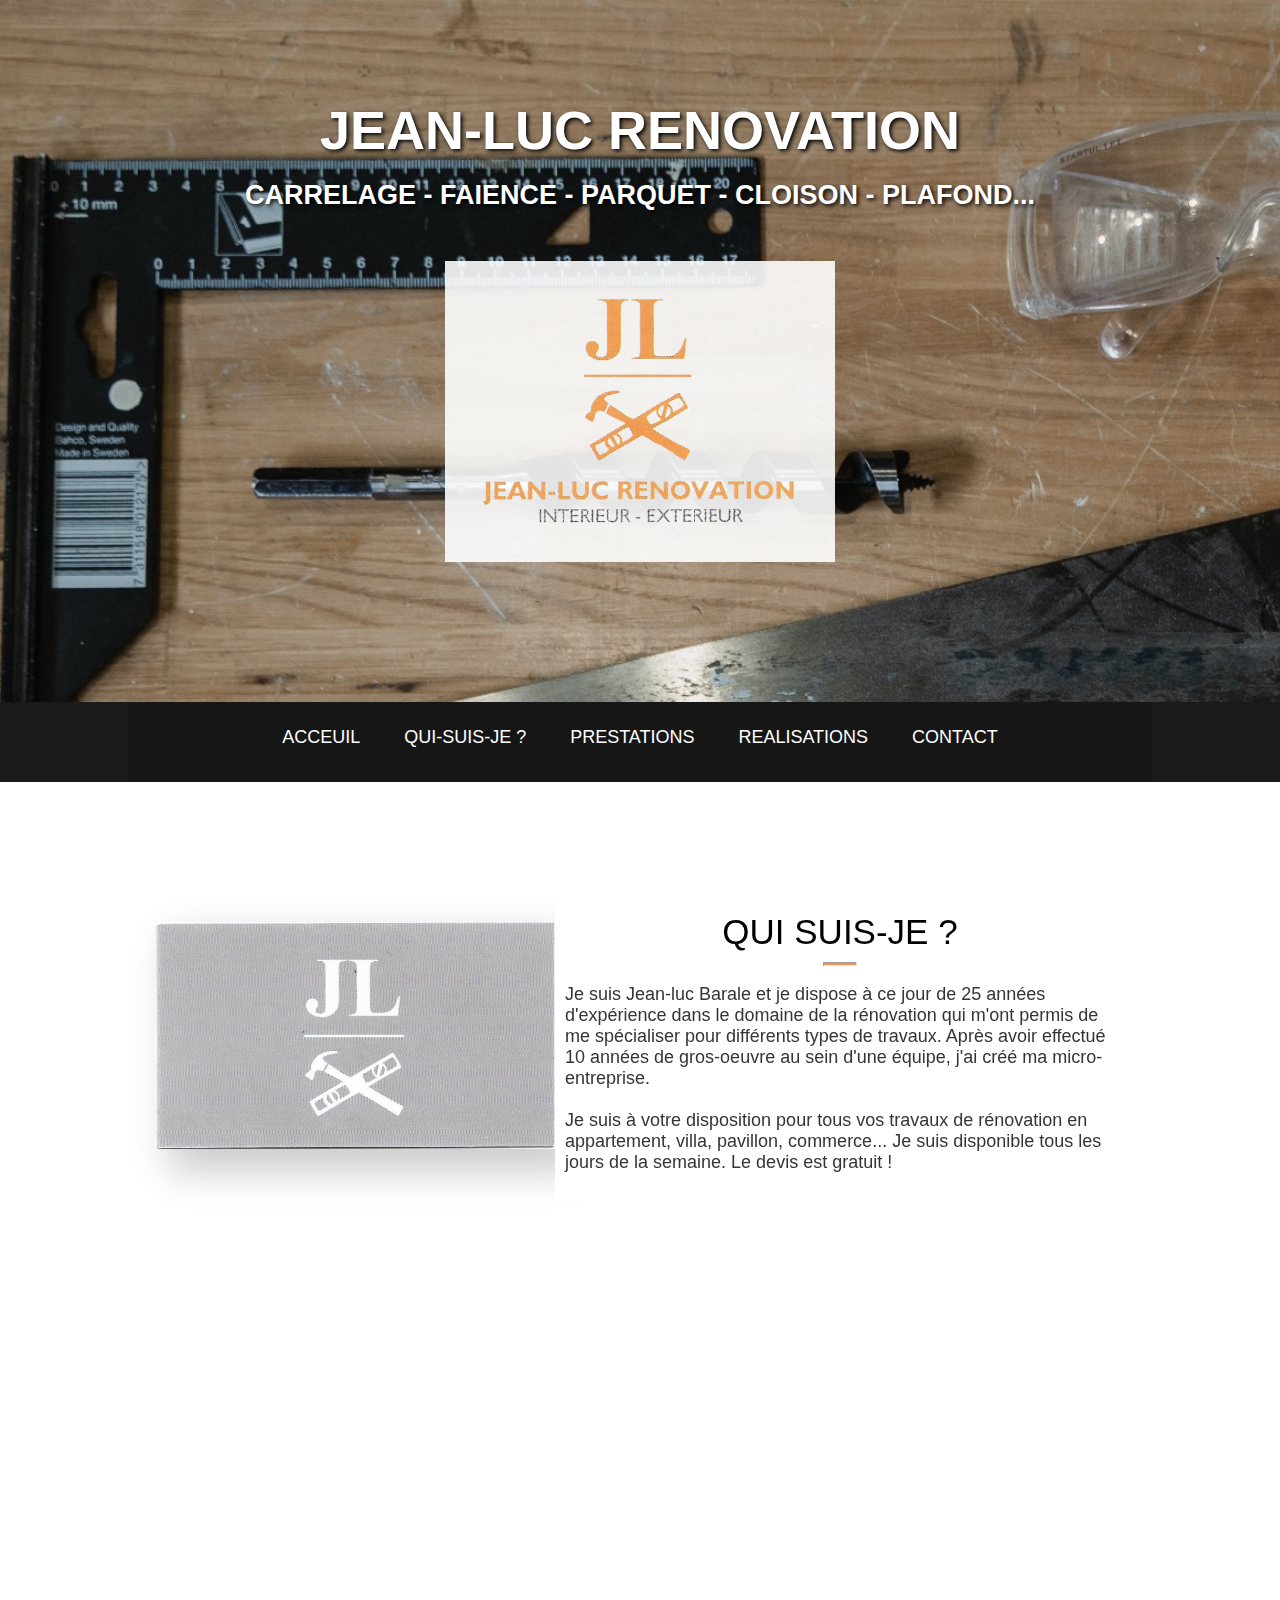
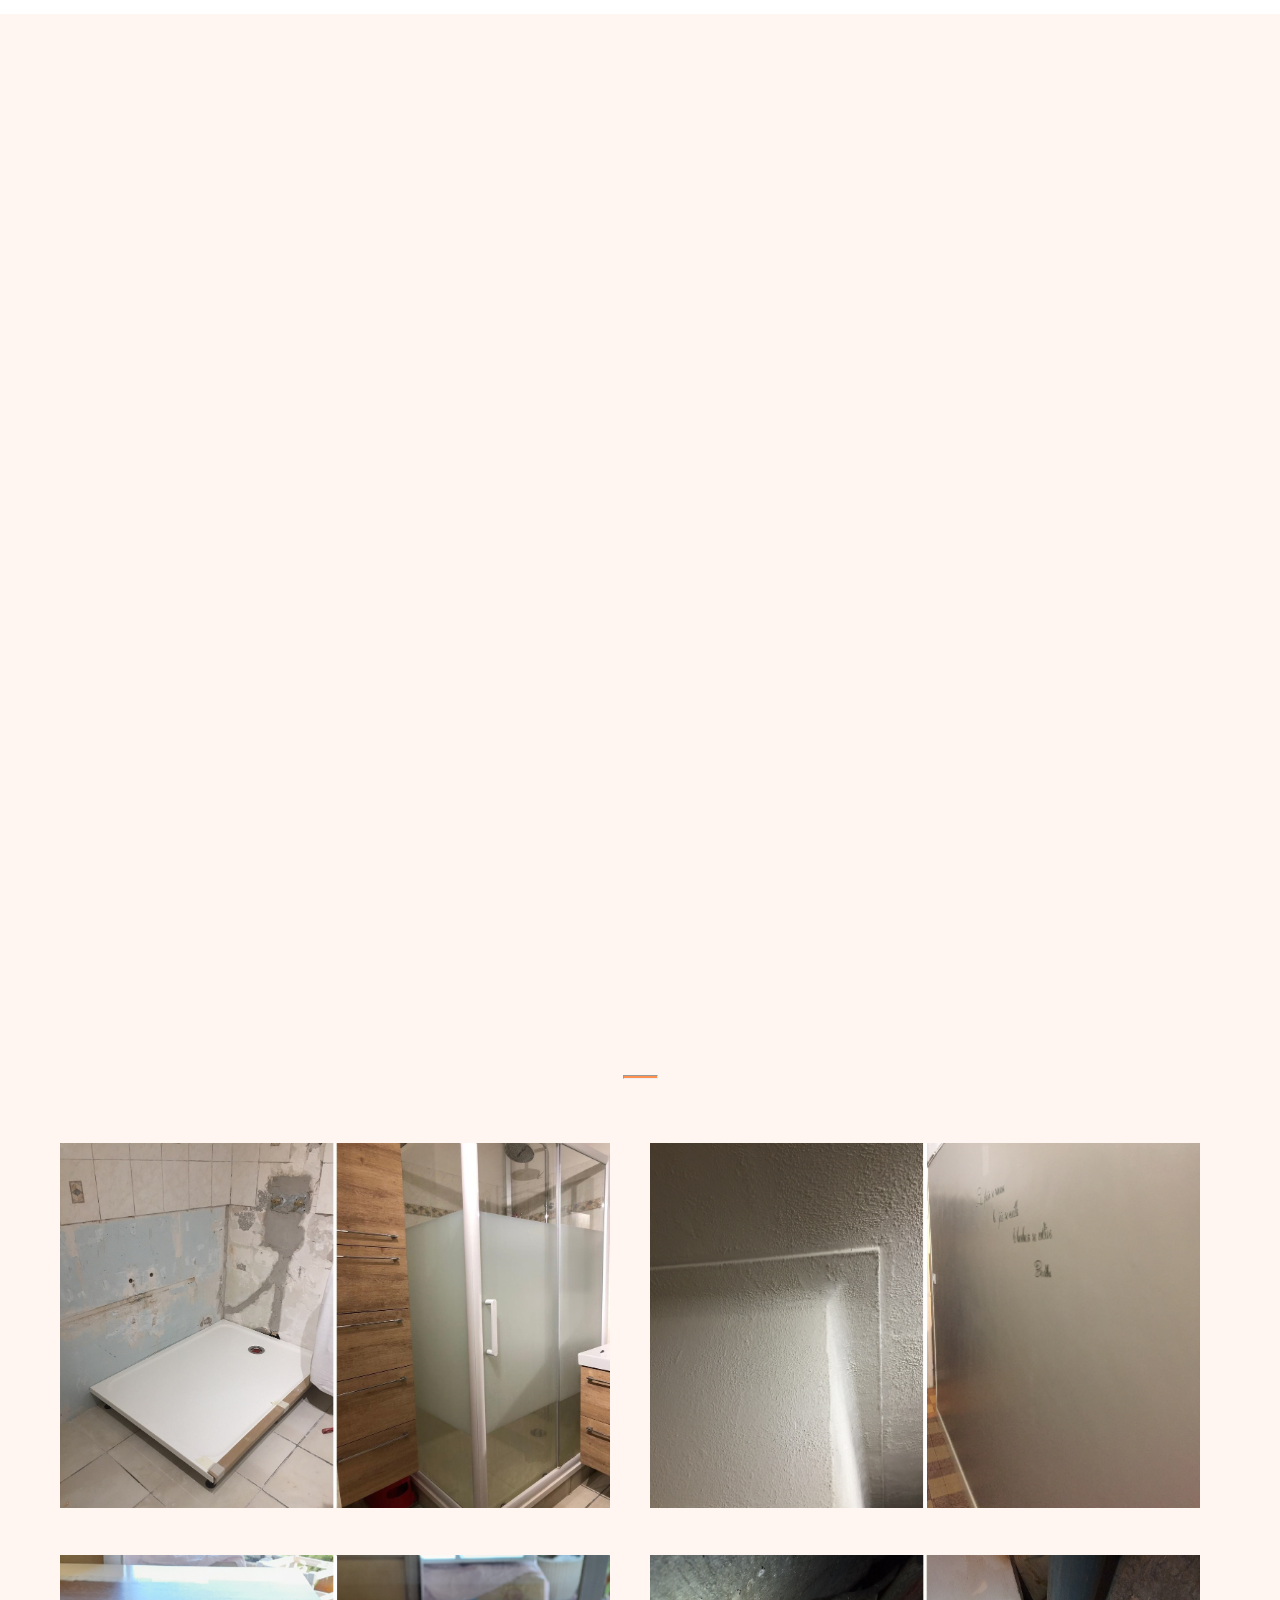
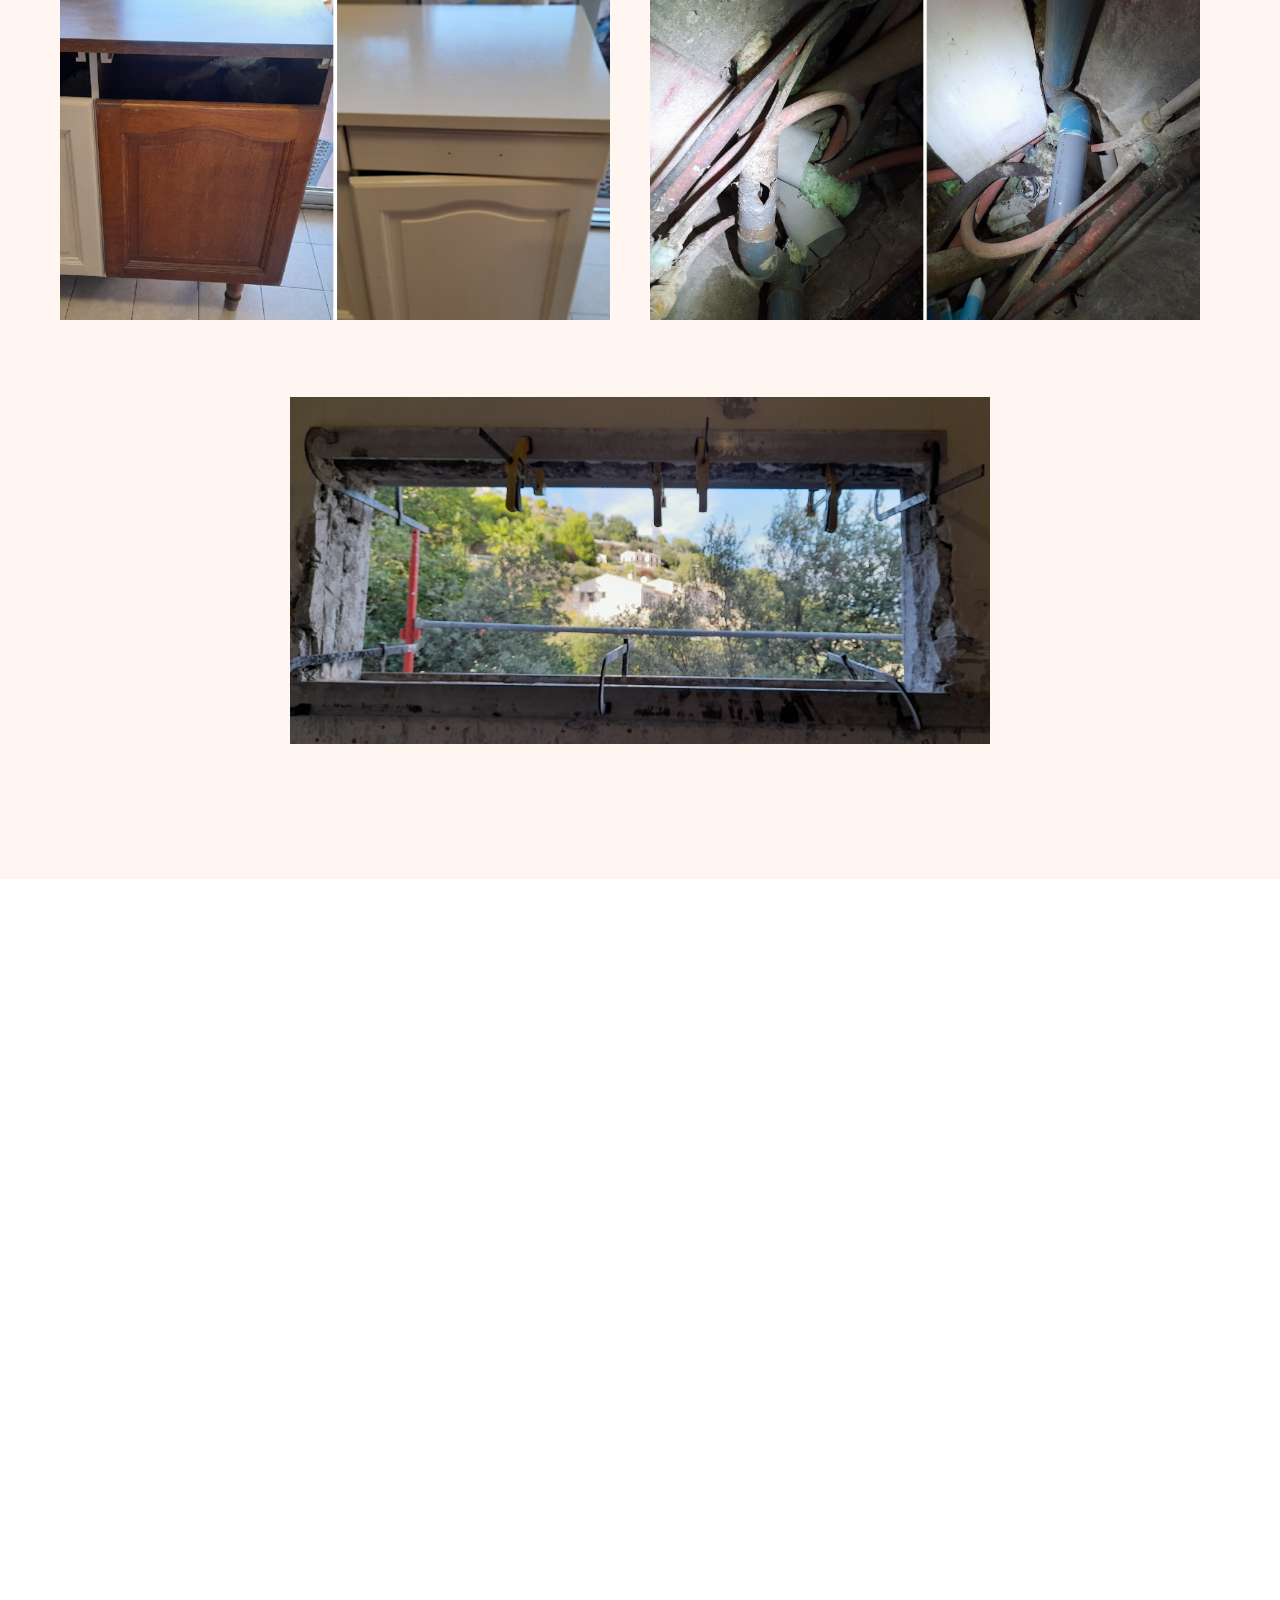
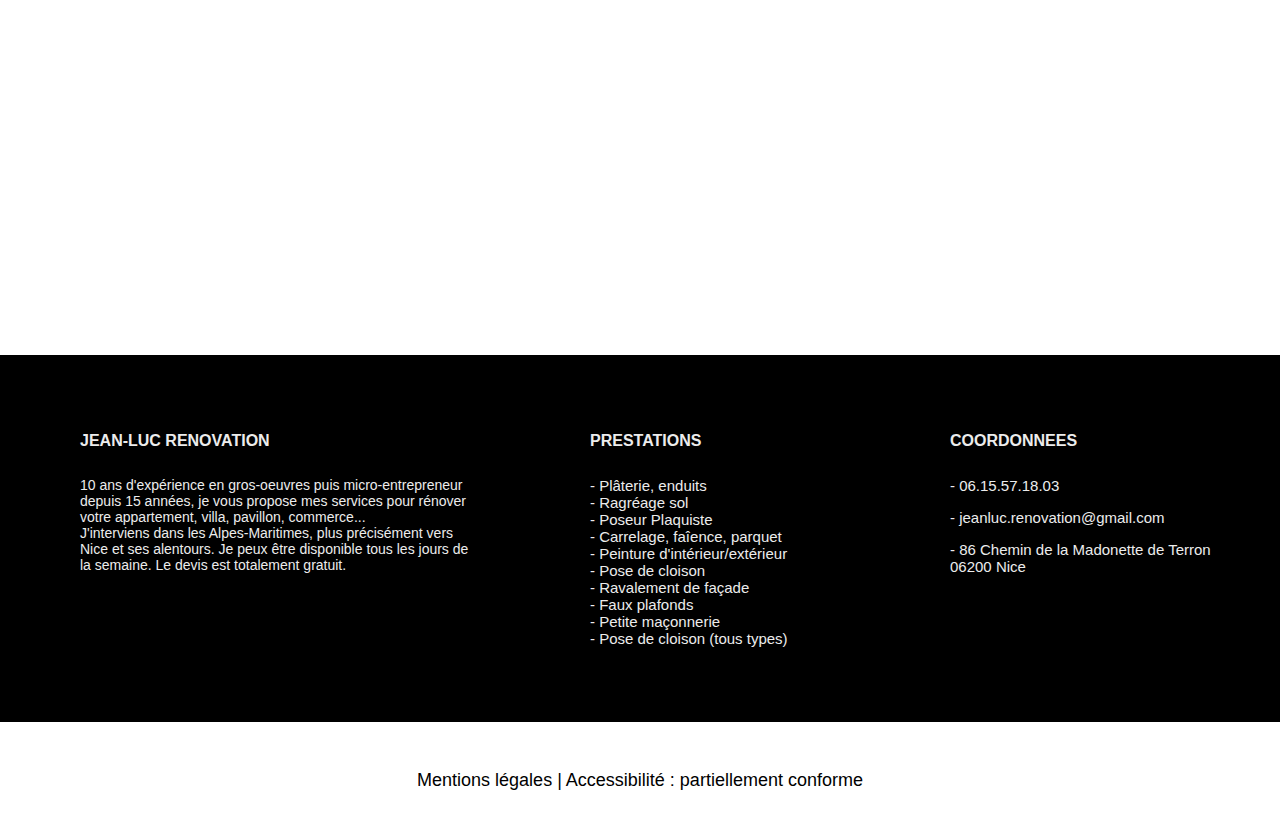
==== commit 85ac185a: "Update index.html" ====
--- a/index.html
+++ b/index.html
@@ -114,7 +114,7 @@
 
         <div class="headerNav">
             <ul>
-                <li><a href="#top">ACCEUIL</a></li>
+                <li><a href="#top">ACCUEIL</a></li>
                 <li><a href="#about">QUI-SUIS-JE ?</a></li>
                 <li><a href="#prestations">PRESTATIONS</a></li>
                 <li><a href="#realisations">REALISATIONS</a></li>
--- a/styles.css
+++ b/styles.css
@@ -136,7 +136,6 @@
 
 
 /* NAVIGATION */
-
 
 
 
@@ -608,7 +607,6 @@
 .bg-prestations {
 
     background-color : rgb(255, 255, 255);
-
 }
 
 
@@ -646,7 +644,6 @@
     padding-bottom: 6rem;
     width:100%;
 }
-
 
 
 .containerTitrePointsForts {
@@ -662,7 +659,6 @@
 }
 
 
-
 .titrePointsForts {
     display: flex;
     flex-wrap: wrap;
@@ -679,7 +675,6 @@
 }
 
 
-
 .itemTitrePointsForts {
     
     height: auto;
@@ -689,13 +684,12 @@
 }
 
 
-
 .itemPointsForts {
     height: auto;
     max-width:120px;
     background-color:#ffffffd8;
     padding : 1rem 10rem 4rem 10rem;
-    margin : 4rem 8rem 3rem 8rem;
+    margin : 4rem 9rem 3rem 9rem;
     color: rgb(0, 0, 0);
     font-size: 1.6rem;
 }
@@ -793,7 +787,7 @@
     flex-wrap: wrap;
     flex-direction: row;
     justify-content: center;
-    padding-top: 4rem;
+    padding-top: 1rem;
     padding-bottom: 0rem;
     width: 100%;
 
@@ -847,12 +841,12 @@
     padding : 5rem 0rem 0rem 0rem;
     width:100%;
 
-    height: 432px;
-    max-width:600px;
+    height: 382px;
+    max-width:550px;
     background-image :url("assets/img/realDouche.png");
     background-size: 100%;
     background-repeat:no-repeat;
-    margin: 0rem 3rem 2rem 4rem;
+    margin: 0rem 3rem 2rem 1rem;
     text-align : center;
     /* box-shadow: 1em 1em 2em .25em rgba(0,0,0,.2); */
 }
@@ -879,12 +873,12 @@
     padding : 5rem 0rem 0rem 0rem;
     width: 100%;
 
-    height: 432px;
-    max-width:600px;
+    height: 382px;
+    max-width:550px;
     background-image :url("assets/img/realMur.png");
     background-size: 100%;
     background-repeat:no-repeat;
-    margin: 0rem 3rem 2rem 4rem;
+    margin: 0rem 3rem 2rem 1rem;
     text-align : center;
     /* box-shadow: 1em 1em 2em .25em rgba(0,0,0,.2); */
 }
@@ -911,12 +905,12 @@
     padding : 5rem 0rem 0rem 0rem;
     width:100%;
 
-    height: 432px;
-    max-width:600px;
+    height: 382px;
+    max-width:550px;
     background-image :url("assets/img/realMeubleB.png");
     background-size: 100%;
     background-repeat:no-repeat;
-    margin: 0rem 3rem 2rem 4rem;
+    margin: 0rem 3rem 2rem 1rem;
     text-align : center;
     /* box-shadow: 1em 1em 2em .25em rgba(0,0,0,.2); */
 }
@@ -943,12 +937,12 @@
     padding : 5rem 0rem 0rem 0rem;
     width:100%;
 
-    height: 432px;
-    max-width:600px;
+    height: 382px;
+    max-width:550px;
     background-image :url("assets/img/realPlomberie.jpg");
     background-size: 100%;
     background-repeat:no-repeat;
-    margin: 0rem 3rem 2rem 4rem;
+    margin: 0rem 3rem 2rem 1rem;
     text-align : center;
     /* box-shadow: 1em 1em 2em .25em rgba(0,0,0,.2); */
 }
@@ -977,8 +971,8 @@
     padding : 0rem 0rem 0 0;
     width: 100%;
 
-    height: 396px;
-    max-width:800px;
+    height: 382px;
+    max-width:700px;
     padding : 5rem 0rem 0rem 0rem;
     background-color : rgb(255, 246, 241);
     background-image :url("assets/img/renoFenetre.jpg");
@@ -1317,7 +1311,7 @@
     
 
 
-
+/* MENTIONS LEGALES */
 
 
   .legalCookies {
@@ -1338,6 +1332,7 @@
 
 
 
+
   
   .text-center {
   
@@ -1363,8 +1358,6 @@
     color : black;
 }
 
-
-
 .text-white {
     color : rgb(255, 255, 255);
 }
@@ -1377,10 +1370,7 @@
 
 
 
-
-
-
-
+/* DIVIDER */
 
 
 hr.divider {
@@ -1404,6 +1394,61 @@
 
 
 
+  /* MENTIONS LEGALES PAGE */
+
+
+  .bg-mentionsLegales {
+
+    background-color : rgb(255, 255, 255);
+}
+
+  .containerMentionsLegales {
+    display: flex;
+    flex-wrap: wrap;
+    flex-direction: column;
+    justify-content: start;
+    padding-top: 5rem;
+    padding-bottom: 12rem;
+    width:75%;
+}
+
+.titreMentionsLegales {
+    display: flex;
+    flex-wrap: wrap;
+    flex-direction: row;
+    justify-content: space-evenly;
+    padding-top: 10rem;
+    padding-bottom: 1rem;
+    width:100%;
+    font-size: 35px;
+    width:100%;
+}
+
+
+.titreSectionMentionsLegales {
+    font-size: 26px;
+    margin: 0rem 0rem 1rem 25rem;
+    font-weight:bold;
+}
+
+
+.paragraphe {
+    text-align: center;
+    margin: 0rem 2rem 0rem 2rem;
+}
+
+.texteML {
+    text-align: start;
+    color:rgb(51, 51, 51);
+    margin: 2rem 2rem 0rem 25rem;
+    line-height: 4rem;
+}
+
+
+.gitHub {
+color: rgb(83, 83, 83);
+font-size: 18px
+}
 
 
 
@@ -1448,6 +1493,32 @@
 
 
 
+    .containerPrestations {
+        display: flex;
+        flex-wrap: wrap;
+        flex-direction: row;
+        justify-content: center;
+        /* background-color:#ffffff; */
+        padding-top: 4rem;
+        padding-bottom: 10rem;
+        width:100%;
+    
+    }
+    
+    
+    .itemPrestations {
+        height: auto;
+        max-width:280px;
+        background-color : rgb(243, 243, 243);
+        padding : 1rem 2rem 0 2rem;
+        margin: 2rem;
+        text-align : center;
+        transition: transform .2s;
+        box-shadow: 1em 1em 2em .25em rgba(0,0,0,.2);
+    }
+
+
+
 }
 
 
@@ -1458,46 +1529,43 @@
 
 @media screen and (width>1200px) {
 
-#mySidenav {
-display: none;
-}
-
-#main {
- display: none;
-}
-
-}
-
-
-
-
-
-
-@media screen and (max-width:1200px) {
-
-
-
-p {
-    margin: 0rem 1rem 0 1rem;
-}
-
-
-.paragraphe {
-    text-align: center;
-    margin: 0rem 2rem 0rem 2rem;
-}
-
-
-.navFlex {
-    display:none;
-}
-
-
-.texteAbout {
-    margin: 2rem 1rem 0rem 1rem;
-}
-
-
+    #mySidenav {
+    display: none;
+    }
+    
+    #main {
+     display: none;
+    }
+    
+    }
+    
+    
+    
+    
+    
+    
+    @media screen and (max-width:1200px) {
+    
+    
+    .navFlex {
+           display:none;
+    }
+    
+    
+    p {
+        margin: 0rem 1rem 0 1rem;
+    }
+    
+    
+    .paragraphe {
+        text-align: center;
+        margin: 0rem 2rem 0rem 2rem;
+    }
+    
+    
+    .texteAbout {
+        margin: 2rem 1rem 0rem 1rem;
+    }
 
 
 
@@ -1511,14 +1579,14 @@
     /* background-color:#ffffff; */
     padding-top: 4rem;
     padding-bottom: 10rem;
-    width:90%;
+    width:95%;
 
 }
 
 
 .itemPrestations {
     height: auto;
-    max-width:230px;
+    max-width:300px;
     background-color : rgb(243, 243, 243);
     padding : 1rem 2rem 0 2rem;
     margin: 2rem;
@@ -1526,9 +1594,6 @@
     transition: transform .2s;
     box-shadow: 1em 1em 2em .25em rgba(0,0,0,.2);
 }
-
-
-
 
 
 
@@ -1589,7 +1654,6 @@
 }
 
 
-
 .containerItemRealisations4 {
     display: flex;
     flex-wrap: wrap;
@@ -1609,6 +1673,7 @@
 }
 
 
+
 .containerRealisations2 {
     display: flex;
     flex-wrap: wrap;
@@ -1644,12 +1709,7 @@
 
 
 
-
-
-
 @media screen and (max-width:980px) {
-
-
 
 
 
@@ -1689,14 +1749,26 @@
 
 
 
+.containerPrestations {
+    display: flex;
+    flex-wrap: wrap;
+    flex-direction: row;
+    justify-content: center;
+    /* background-color:#ffffff; */
+    padding-top: 4rem;
+    padding-bottom: 10rem;
+    width:95%;
+}
+
 .itemPrestations {
     height: auto;
-    max-width:200px;
+    max-width:210px;
     background-color : rgb(243, 243, 243);
-    padding : 0rem 1rem 0 1rem;
-    margin: 0.5rem;
+    padding : 1rem 2rem 0 2rem;
+    margin: 2rem;
     text-align : center;
     transition: transform .2s;
+    box-shadow: 1em 1em 2em .25em rgba(0,0,0,.2);
 }
 
 
@@ -1767,7 +1839,6 @@
 
 
 
-
 .mobileFont {
     font-size: 15px;
 }
@@ -1776,8 +1847,6 @@
 
 
 
-
-
 .containerAbout {
     display: flex;
     flex-wrap: wrap;
@@ -1786,10 +1855,6 @@
     padding-top: 0rem;
     padding-bottom: 2rem;
 }
-
-
-
-
 
 
 
@@ -1813,8 +1878,6 @@
     margin: 4rem;
     background-color: rgba(255, 255, 255, 0.911);
 }
-
-
 
 
 
@@ -1844,8 +1907,6 @@
 
 
 
-
-
 .containerRealisations1 {
     display: flex;
     flex-wrap: wrap;
@@ -1867,9 +1928,6 @@
     width: 100%;
     margin: 0rem 0 0 0;
 }
-
-
-
 
 
 .containerItemRealisations1 {
@@ -1973,7 +2031,7 @@
     flex-wrap: wrap;
     flex-direction: row;
     justify-content: center;
-    padding : 0rem 0rem 2rem 0rem;
+    padding : 0rem 0rem 0rem 0rem;
     width: 100%;
 
     height: 300px;
@@ -1995,10 +2053,6 @@
     transform: scale(1.08);
     background-image :url("assets/img/realPlomberie3.jpg");
   }
-
-
-
-
 
 
 
@@ -2020,24 +2074,20 @@
 
 
 
-
-
-
     .informations {
         display: none;
     }
 
 
 
-
     .mentionsLegales {
         color: black;
-        font-size: 15px;
+        font-size: 13px;
     }
 
     .legalCookies {
         color: black;
-        font-size: 15px;
+        font-size: 13px;
     }
 
 
@@ -2114,7 +2164,3 @@
 
 
 
-
-
-
-
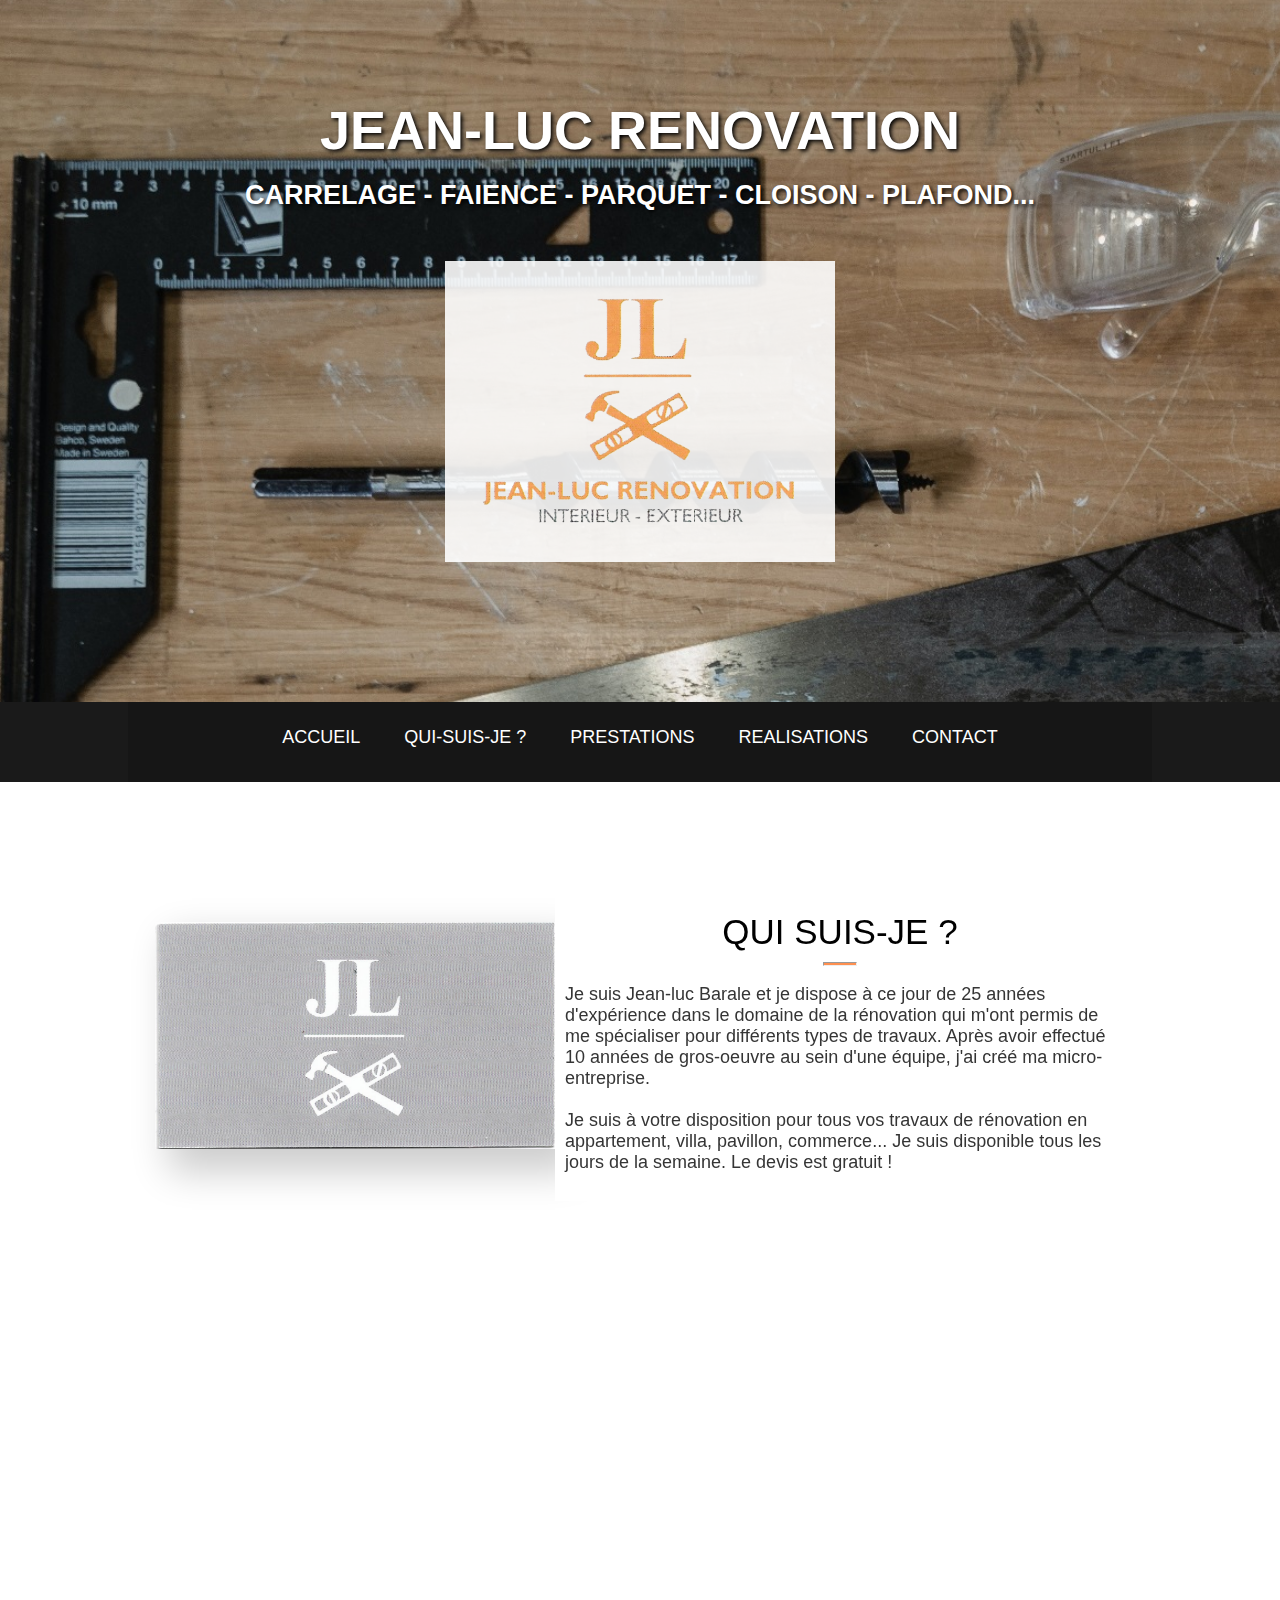
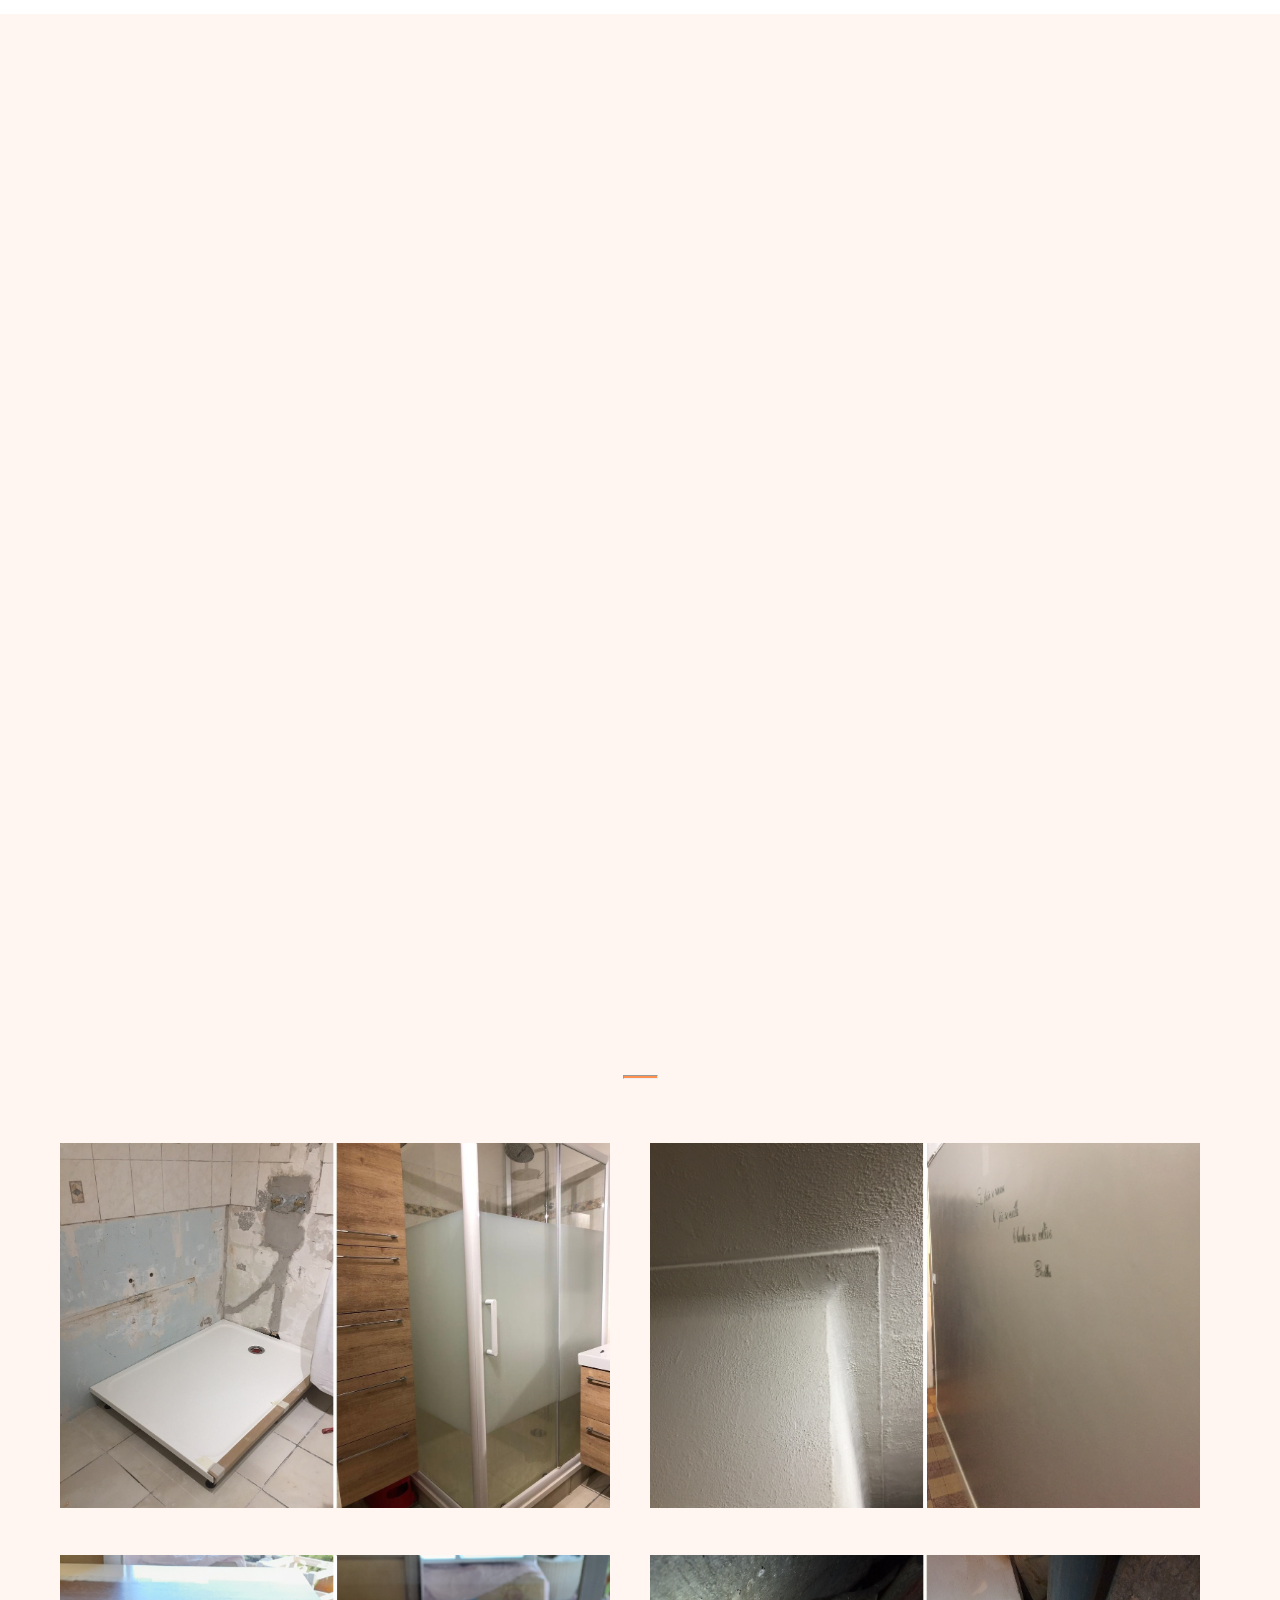
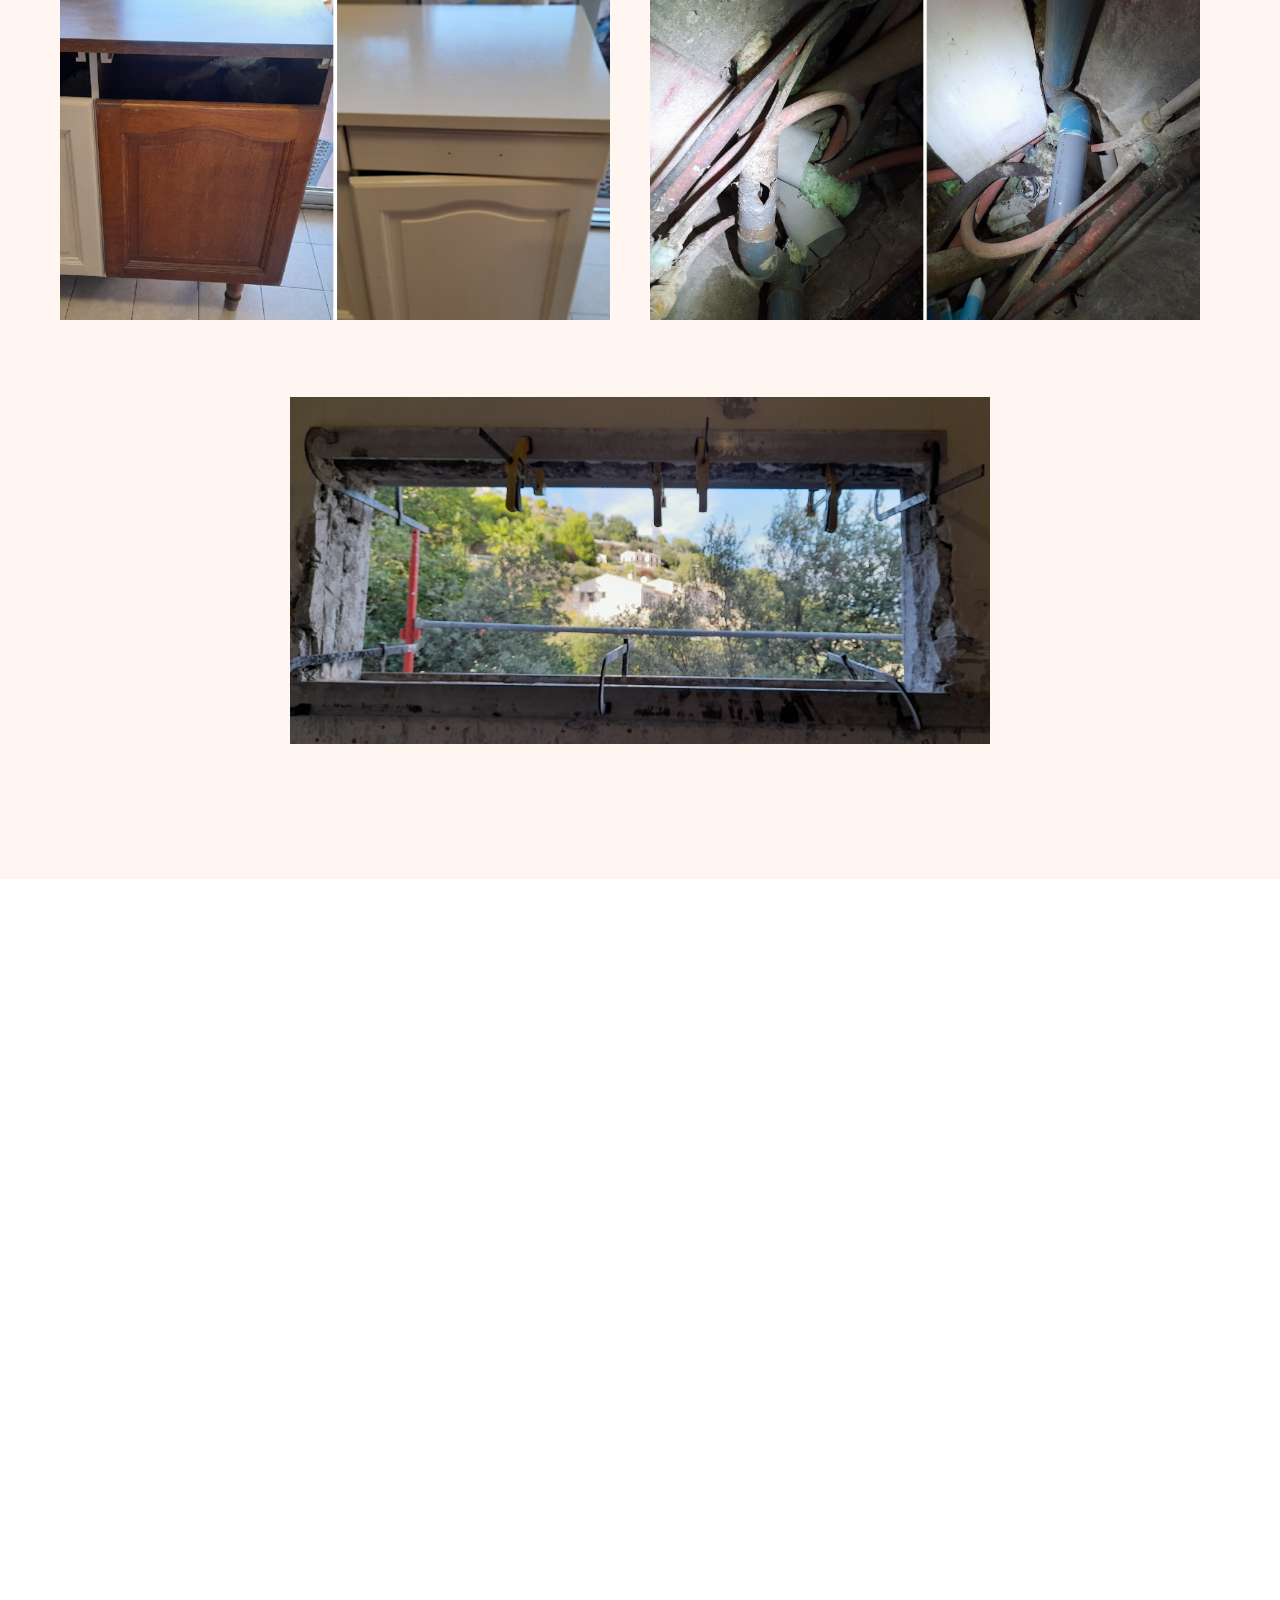
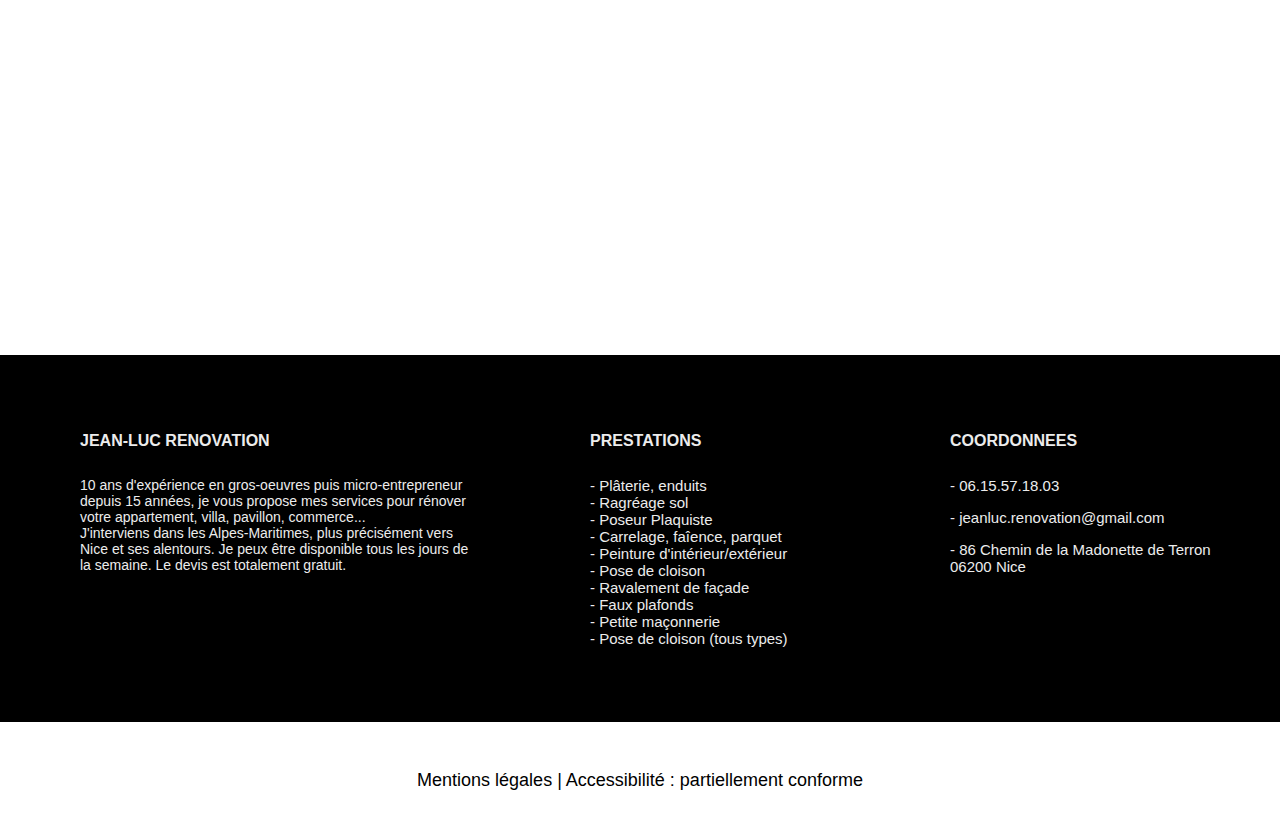
==== commit 987dc147: "Update index.html" ====
--- a/index.html
+++ b/index.html
@@ -69,7 +69,7 @@
 <div id="mySidenav" class="sidenav">
     
     <a href="javascript:void(0)" class="closebtn" onclick="closeNav()">&times;</a>
-        <a href="#top">ACCEUIL</a>
+        <a href="#top">ACCUEIL</a>
         <a href="#about">QUI-SUIS-JE ?</a>
         <a href="#prestations">PRESTATIONS</a>
         <a href="#realisations">REALISATIONS</a>
@@ -138,7 +138,7 @@
 
         <div class="headerNav">
             <ul>
-                <li><a href="#top">ACCEUIL</a></li>
+                <li><a href="#top">ACCUEIL</a></li>
                 <li><a href="#about">QUI-SUIS-JE ?</a></li>
                 <li><a href="#prestations">PRESTATIONS</a></li>
                 <li><a href="#realisations">REALISATIONS</a></li>
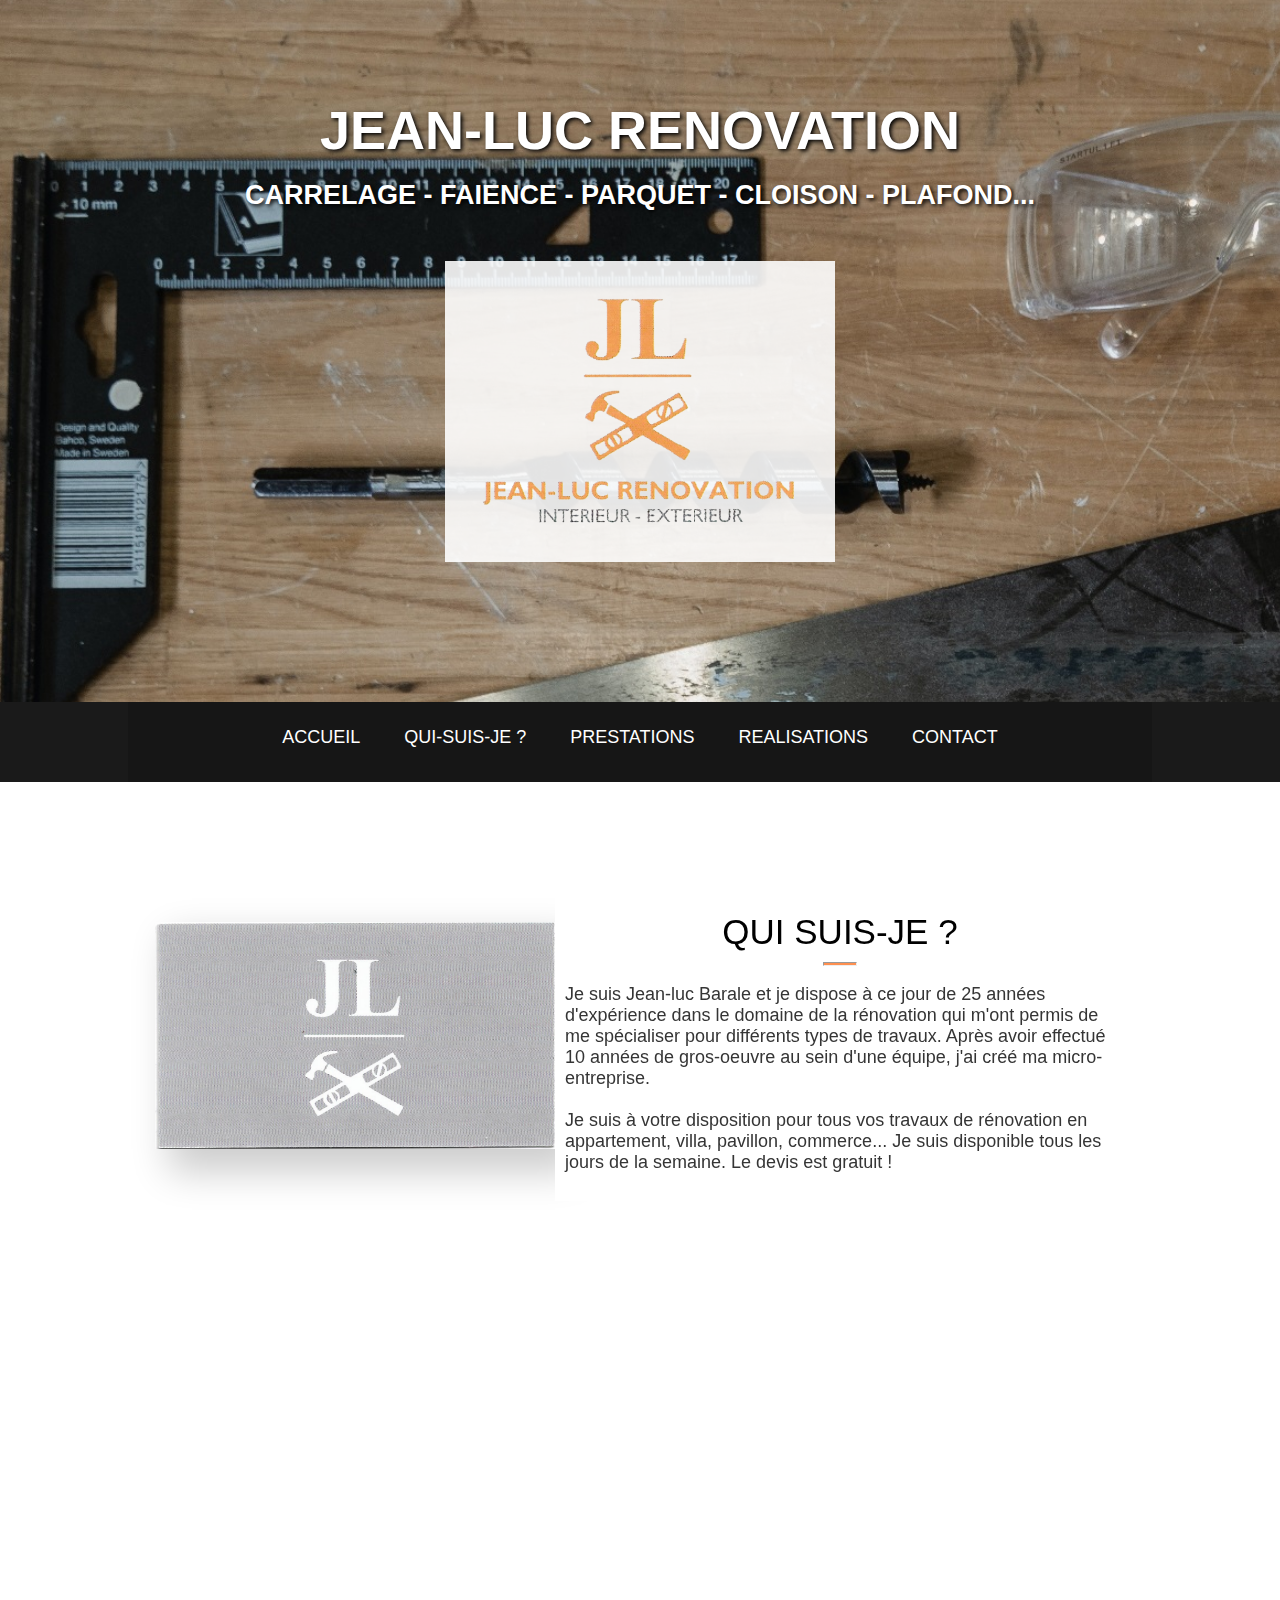
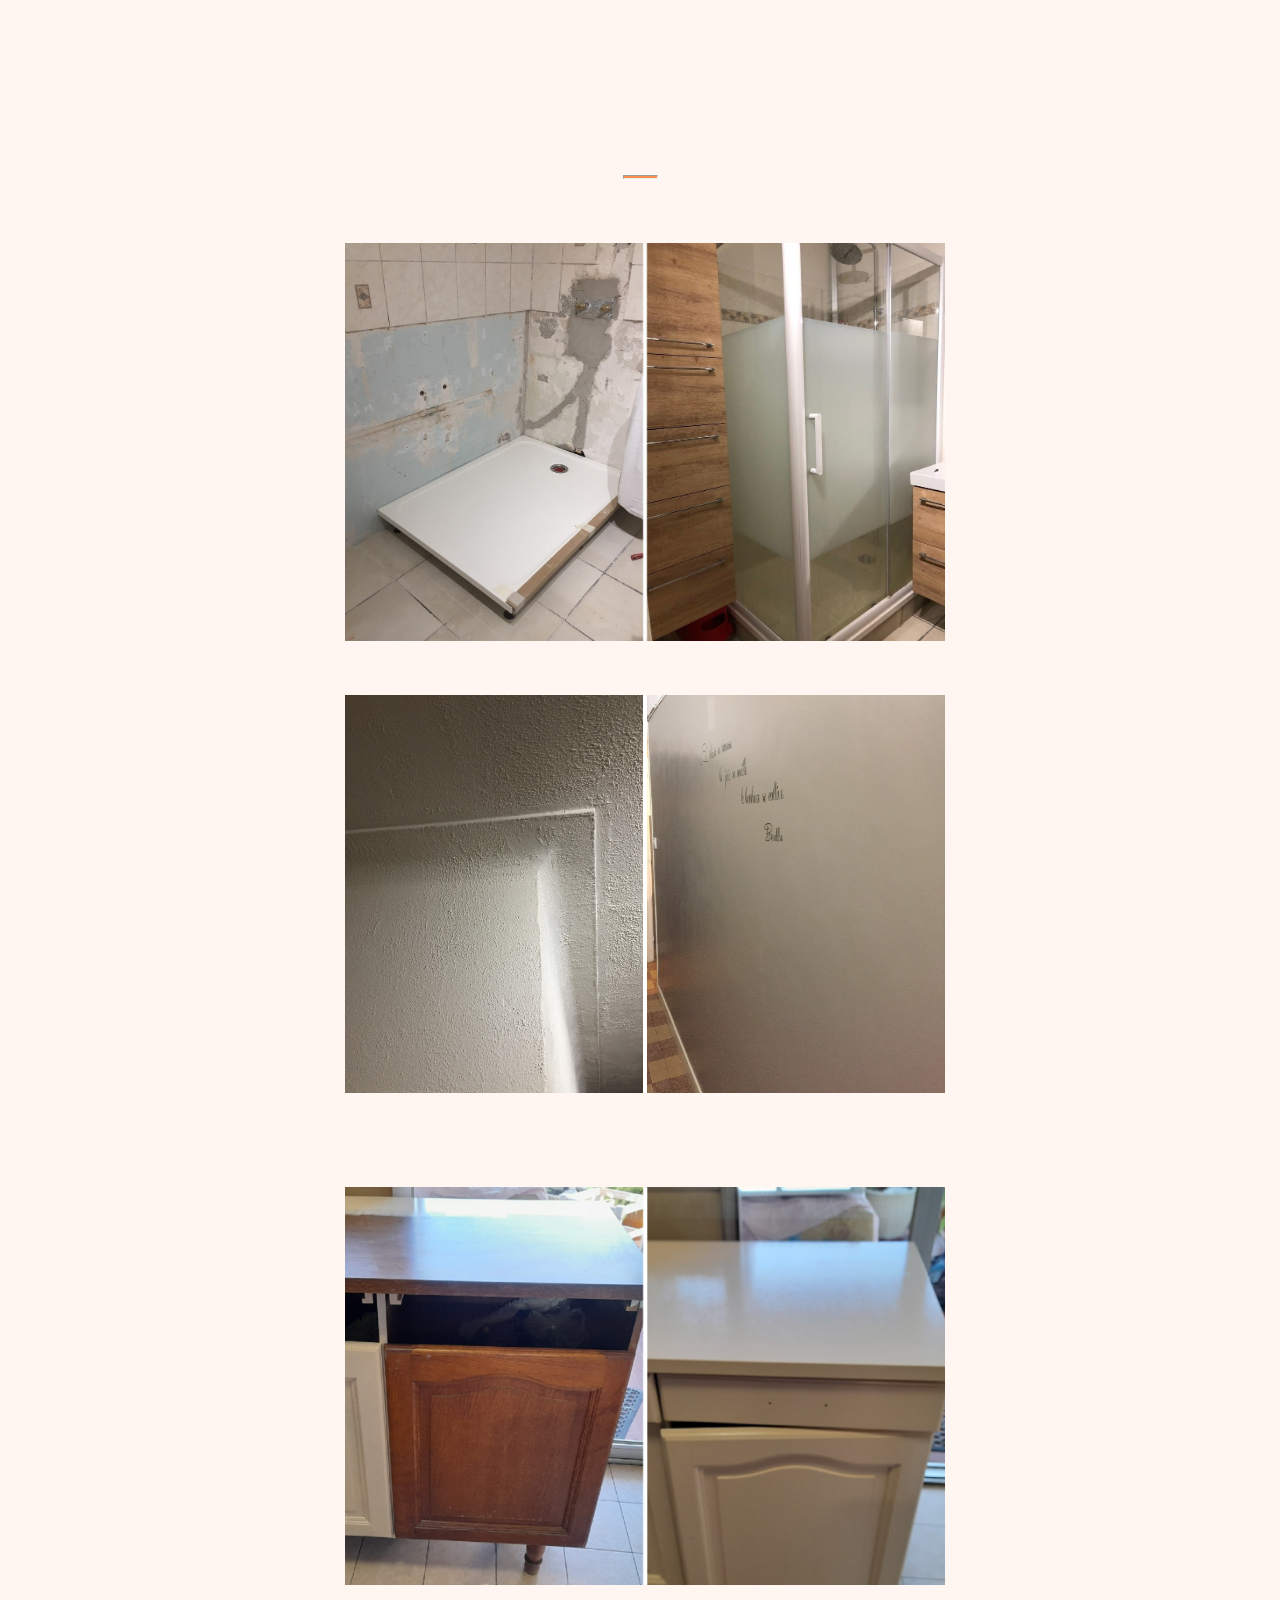
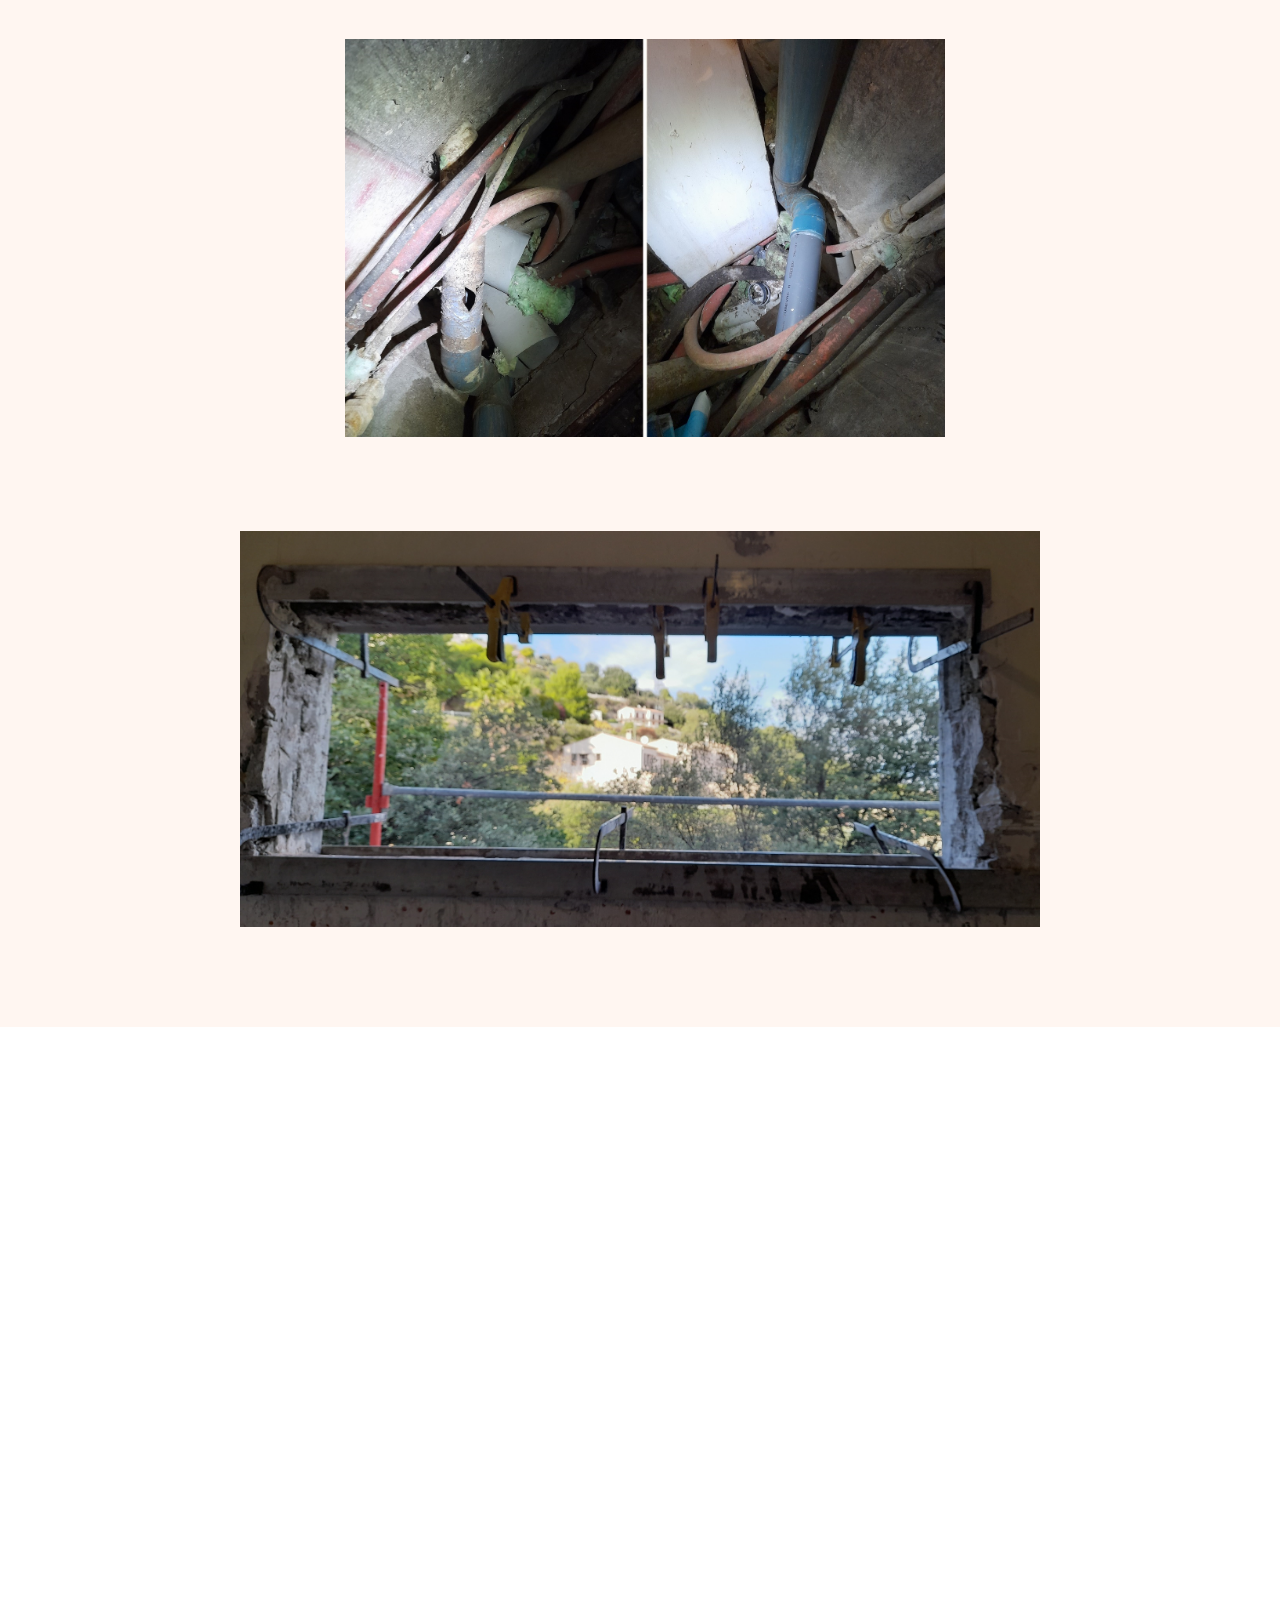
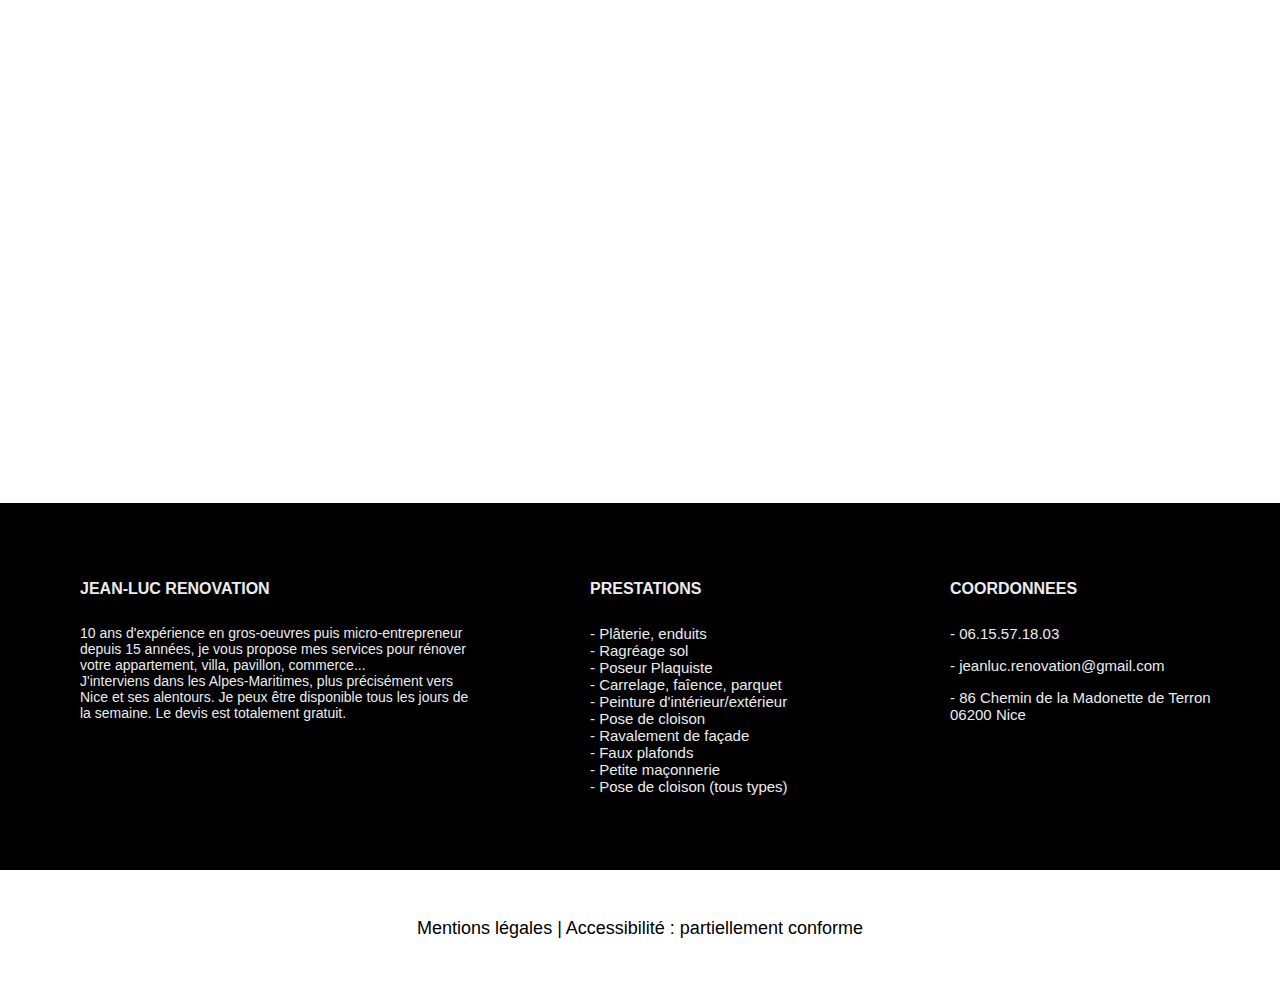
==== commit 757f2555: "Update index.html" ====
--- a/index.html
+++ b/index.html
@@ -4,6 +4,10 @@
     <meta charset="UTF-8">
     <meta http-equiv="X-UA-Compatible" content="IE=edge">
     <meta name="viewport" content="width=device-width, initial-scale=1.0">
+     <meta name="description"
+    content="Site d'une micro-entreprise de rénovation intérieur et extérieur à Nice" />
+  <meta name="keywords" content="rénovation, maison, appartement, travaux, intérieur, extérieur, jardins, Nice/>
+  <meta name="robots" content="index" />
     <title>JEAN-LUC RENOVATION</title>
     <link rel="shortcut icon" type="image/png" href="assets/img/faviconJL.png"/>
     <link rel="stylesheet" href="styles.css">
--- a/styles.css
+++ b/styles.css
@@ -136,6 +136,7 @@
 
 
 /* NAVIGATION */
+
 
 
 
@@ -607,6 +608,7 @@
 .bg-prestations {
 
     background-color : rgb(255, 255, 255);
+
 }
 
 
@@ -644,6 +646,7 @@
     padding-bottom: 6rem;
     width:100%;
 }
+
 
 
 .containerTitrePointsForts {
@@ -659,6 +662,7 @@
 }
 
 
+
 .titrePointsForts {
     display: flex;
     flex-wrap: wrap;
@@ -675,6 +679,7 @@
 }
 
 
+
 .itemTitrePointsForts {
     
     height: auto;
@@ -684,12 +689,13 @@
 }
 
 
+
 .itemPointsForts {
     height: auto;
     max-width:120px;
     background-color:#ffffffd8;
     padding : 1rem 10rem 4rem 10rem;
-    margin : 4rem 9rem 3rem 9rem;
+    margin : 4rem 8rem 3rem 8rem;
     color: rgb(0, 0, 0);
     font-size: 1.6rem;
 }
@@ -787,7 +793,7 @@
     flex-wrap: wrap;
     flex-direction: row;
     justify-content: center;
-    padding-top: 1rem;
+    padding-top: 4rem;
     padding-bottom: 0rem;
     width: 100%;
 
@@ -841,12 +847,12 @@
     padding : 5rem 0rem 0rem 0rem;
     width:100%;
 
-    height: 382px;
-    max-width:550px;
+    height: 432px;
+    max-width:600px;
     background-image :url("assets/img/realDouche.png");
     background-size: 100%;
     background-repeat:no-repeat;
-    margin: 0rem 3rem 2rem 1rem;
+    margin: 0rem 3rem 2rem 4rem;
     text-align : center;
     /* box-shadow: 1em 1em 2em .25em rgba(0,0,0,.2); */
 }
@@ -873,12 +879,12 @@
     padding : 5rem 0rem 0rem 0rem;
     width: 100%;
 
-    height: 382px;
-    max-width:550px;
+    height: 432px;
+    max-width:600px;
     background-image :url("assets/img/realMur.png");
     background-size: 100%;
     background-repeat:no-repeat;
-    margin: 0rem 3rem 2rem 1rem;
+    margin: 0rem 3rem 2rem 4rem;
     text-align : center;
     /* box-shadow: 1em 1em 2em .25em rgba(0,0,0,.2); */
 }
@@ -905,12 +911,12 @@
     padding : 5rem 0rem 0rem 0rem;
     width:100%;
 
-    height: 382px;
-    max-width:550px;
+    height: 432px;
+    max-width:600px;
     background-image :url("assets/img/realMeubleB.png");
     background-size: 100%;
     background-repeat:no-repeat;
-    margin: 0rem 3rem 2rem 1rem;
+    margin: 0rem 3rem 2rem 4rem;
     text-align : center;
     /* box-shadow: 1em 1em 2em .25em rgba(0,0,0,.2); */
 }
@@ -937,12 +943,12 @@
     padding : 5rem 0rem 0rem 0rem;
     width:100%;
 
-    height: 382px;
-    max-width:550px;
+    height: 432px;
+    max-width:600px;
     background-image :url("assets/img/realPlomberie.jpg");
     background-size: 100%;
     background-repeat:no-repeat;
-    margin: 0rem 3rem 2rem 1rem;
+    margin: 0rem 3rem 2rem 4rem;
     text-align : center;
     /* box-shadow: 1em 1em 2em .25em rgba(0,0,0,.2); */
 }
@@ -971,8 +977,8 @@
     padding : 0rem 0rem 0 0;
     width: 100%;
 
-    height: 382px;
-    max-width:700px;
+    height: 396px;
+    max-width:800px;
     padding : 5rem 0rem 0rem 0rem;
     background-color : rgb(255, 246, 241);
     background-image :url("assets/img/renoFenetre.jpg");
@@ -1311,7 +1317,7 @@
     
 
 
-/* MENTIONS LEGALES */
+
 
 
   .legalCookies {
@@ -1332,7 +1338,6 @@
 
 
 
-
   
   .text-center {
   
@@ -1358,6 +1363,8 @@
     color : black;
 }
 
+
+
 .text-white {
     color : rgb(255, 255, 255);
 }
@@ -1370,7 +1377,10 @@
 
 
 
-/* DIVIDER */
+
+
+
+
 
 
 hr.divider {
@@ -1392,11 +1402,6 @@
 
 
 
-
-
-  /* MENTIONS LEGALES PAGE */
-
-
   .bg-mentionsLegales {
 
     background-color : rgb(255, 255, 255);
@@ -1409,7 +1414,8 @@
     justify-content: start;
     padding-top: 5rem;
     padding-bottom: 12rem;
-    width:75%;
+    width:80%;
+
 }
 
 .titreMentionsLegales {
@@ -1425,11 +1431,13 @@
 }
 
 
+
 .titreSectionMentionsLegales {
     font-size: 26px;
-    margin: 0rem 0rem 1rem 25rem;
+    margin: 0rem 0rem 1rem 10rem;
     font-weight:bold;
 }
+
 
 
 .paragraphe {
@@ -1437,18 +1445,25 @@
     margin: 0rem 2rem 0rem 2rem;
 }
 
+
 .texteML {
     text-align: start;
     color:rgb(51, 51, 51);
-    margin: 2rem 2rem 0rem 25rem;
+    margin: 2rem 2rem 0rem 10rem;
     line-height: 4rem;
 }
+
+
+
 
 
 .gitHub {
 color: rgb(83, 83, 83);
 font-size: 18px
 }
+
+
+
 
 
 
@@ -1493,32 +1508,6 @@
 
 
 
-    .containerPrestations {
-        display: flex;
-        flex-wrap: wrap;
-        flex-direction: row;
-        justify-content: center;
-        /* background-color:#ffffff; */
-        padding-top: 4rem;
-        padding-bottom: 10rem;
-        width:100%;
-    
-    }
-    
-    
-    .itemPrestations {
-        height: auto;
-        max-width:280px;
-        background-color : rgb(243, 243, 243);
-        padding : 1rem 2rem 0 2rem;
-        margin: 2rem;
-        text-align : center;
-        transition: transform .2s;
-        box-shadow: 1em 1em 2em .25em rgba(0,0,0,.2);
-    }
-
-
-
 }
 
 
@@ -1529,43 +1518,46 @@
 
 @media screen and (width>1200px) {
 
-    #mySidenav {
-    display: none;
-    }
-    
-    #main {
-     display: none;
-    }
-    
-    }
-    
-    
-    
-    
-    
-    
-    @media screen and (max-width:1200px) {
-    
-    
-    .navFlex {
-           display:none;
-    }
-    
-    
-    p {
-        margin: 0rem 1rem 0 1rem;
-    }
-    
-    
-    .paragraphe {
-        text-align: center;
-        margin: 0rem 2rem 0rem 2rem;
-    }
-    
-    
-    .texteAbout {
-        margin: 2rem 1rem 0rem 1rem;
-    }
+#mySidenav {
+display: none;
+}
+
+#main {
+ display: none;
+}
+
+}
+
+
+
+
+
+
+@media screen and (max-width:1200px) {
+
+
+
+p {
+    margin: 0rem 1rem 0 1rem;
+}
+
+
+.paragraphe {
+    text-align: center;
+    margin: 0rem 2rem 0rem 2rem;
+}
+
+
+.navFlex {
+    display:none;
+}
+
+
+.texteAbout {
+    margin: 2rem 1rem 0rem 1rem;
+}
+
+
 
 
 
@@ -1579,14 +1571,14 @@
     /* background-color:#ffffff; */
     padding-top: 4rem;
     padding-bottom: 10rem;
-    width:95%;
+    width:90%;
 
 }
 
 
 .itemPrestations {
     height: auto;
-    max-width:300px;
+    max-width:230px;
     background-color : rgb(243, 243, 243);
     padding : 1rem 2rem 0 2rem;
     margin: 2rem;
@@ -1594,6 +1586,9 @@
     transition: transform .2s;
     box-shadow: 1em 1em 2em .25em rgba(0,0,0,.2);
 }
+
+
+
 
 
 
@@ -1654,6 +1649,7 @@
 }
 
 
+
 .containerItemRealisations4 {
     display: flex;
     flex-wrap: wrap;
@@ -1673,7 +1669,6 @@
 }
 
 
-
 .containerRealisations2 {
     display: flex;
     flex-wrap: wrap;
@@ -1709,7 +1704,12 @@
 
 
 
+
+
+
 @media screen and (max-width:980px) {
+
+
 
 
 
@@ -1749,26 +1749,14 @@
 
 
 
-.containerPrestations {
-    display: flex;
-    flex-wrap: wrap;
-    flex-direction: row;
-    justify-content: center;
-    /* background-color:#ffffff; */
-    padding-top: 4rem;
-    padding-bottom: 10rem;
-    width:95%;
-}
-
 .itemPrestations {
     height: auto;
-    max-width:210px;
+    max-width:200px;
     background-color : rgb(243, 243, 243);
-    padding : 1rem 2rem 0 2rem;
-    margin: 2rem;
+    padding : 0rem 1rem 0 1rem;
+    margin: 0.5rem;
     text-align : center;
     transition: transform .2s;
-    box-shadow: 1em 1em 2em .25em rgba(0,0,0,.2);
 }
 
 
@@ -1839,6 +1827,7 @@
 
 
 
+
 .mobileFont {
     font-size: 15px;
 }
@@ -1847,6 +1836,8 @@
 
 
 
+
+
 .containerAbout {
     display: flex;
     flex-wrap: wrap;
@@ -1855,6 +1846,10 @@
     padding-top: 0rem;
     padding-bottom: 2rem;
 }
+
+
+
+
 
 
 
@@ -1878,6 +1873,8 @@
     margin: 4rem;
     background-color: rgba(255, 255, 255, 0.911);
 }
+
+
 
 
 
@@ -1907,6 +1904,8 @@
 
 
 
+
+
 .containerRealisations1 {
     display: flex;
     flex-wrap: wrap;
@@ -1928,6 +1927,9 @@
     width: 100%;
     margin: 0rem 0 0 0;
 }
+
+
+
 
 
 .containerItemRealisations1 {
@@ -2031,7 +2033,7 @@
     flex-wrap: wrap;
     flex-direction: row;
     justify-content: center;
-    padding : 0rem 0rem 0rem 0rem;
+    padding : 0rem 0rem 2rem 0rem;
     width: 100%;
 
     height: 300px;
@@ -2053,6 +2055,10 @@
     transform: scale(1.08);
     background-image :url("assets/img/realPlomberie3.jpg");
   }
+
+
+
+
 
 
 
@@ -2074,20 +2080,24 @@
 
 
 
+
+
+
     .informations {
         display: none;
     }
 
 
 
+
     .mentionsLegales {
         color: black;
-        font-size: 13px;
+        font-size: 15px;
     }
 
     .legalCookies {
         color: black;
-        font-size: 13px;
+        font-size: 15px;
     }
 
 
@@ -2164,3 +2174,7 @@
 
 
 
+
+
+
+
